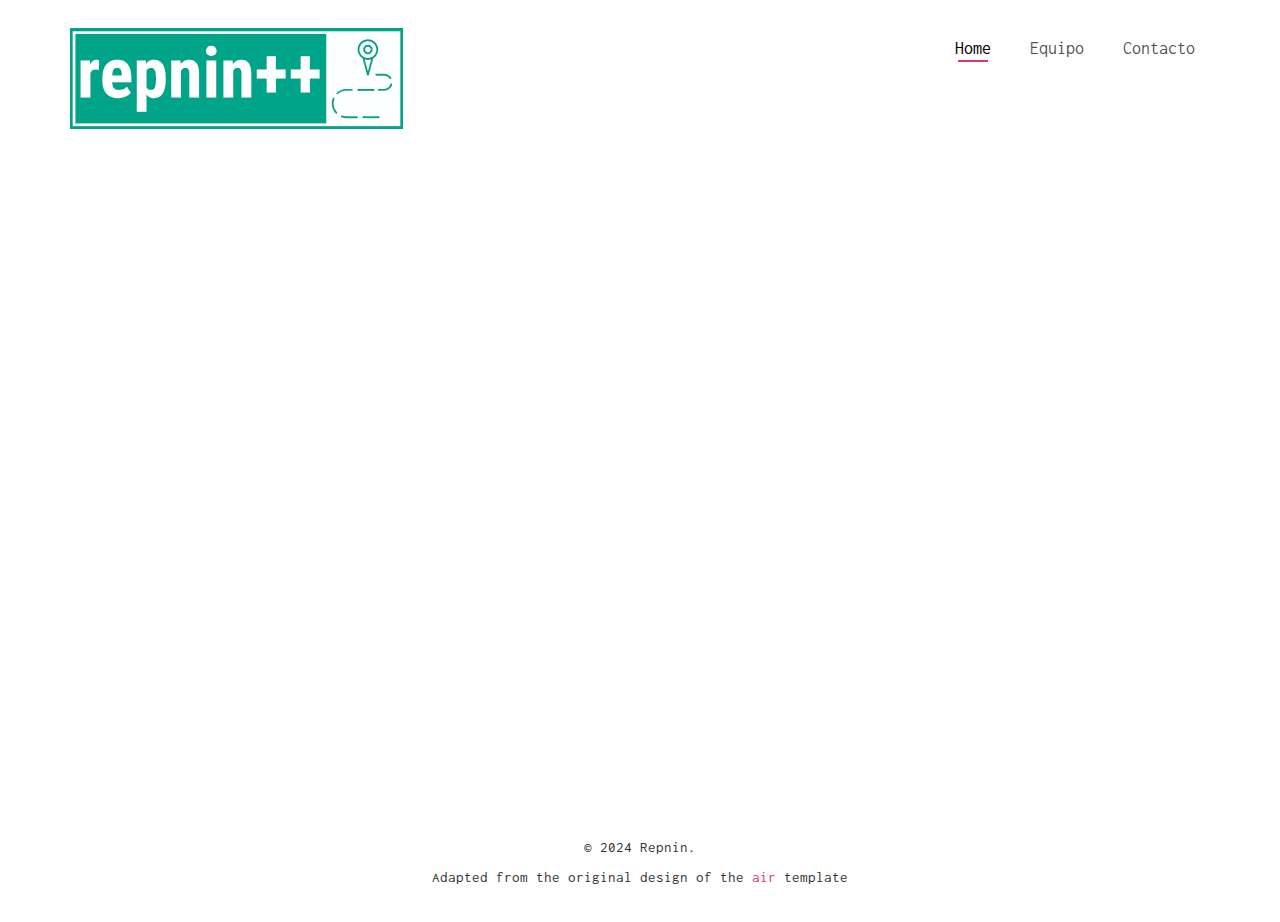
==== index.html @ 496a0eab "page" ====
<!DOCTYPE HTML>
<html>
	<head>
	<meta charset="utf-8">
	<meta http-equiv="X-UA-Compatible" content="IE=edge">
	<title>REPNIN++ - Red de posicionamiento y navegación en interiores</title>
	<meta name="viewport" content="width=device-width, initial-scale=1">
	<meta name="description" content="IA3 research group" />
	<meta name="keywords" content="artificial intelligence, data analysis" />
	<meta name="author" content="freehtml5.co" />


  	<!-- Facebook and Twitter integration -->
	<meta property="og:title" content=""/>
	<meta property="og:image" content=""/>
	<meta property="og:url" content=""/>
	<meta property="og:site_name" content=""/>
	<meta property="og:description" content=""/>
	<meta name="twitter:title" content="" />
	<meta name="twitter:image" content="" />
	<meta name="twitter:url" content="" />
	<meta name="twitter:card" content="" />

	<!-- <link href="https://fonts.googleapis.com/css?family=Work+Sans:300,400,500,700,800" rel="stylesheet">	 -->
	<link href="https://fonts.googleapis.com/css?family=Inconsolata:400,700" rel="stylesheet">
	
	<!-- Animate.css -->
	<link rel="stylesheet" href="css/animate.css">
	<!-- Icomoon Icon Fonts-->
	<link rel="stylesheet" href="css/icomoon.css">
	<!-- Bootstrap  -->
	<link rel="stylesheet" href="css/bootstrap.css">
	<!-- Flexslider  -->
	<link rel="stylesheet" href="css/flexslider.css">

	<!-- Theme style  -->
	<link rel="stylesheet" href="css/style.css">

	<!-- Modernizr JS -->
	<script src="js/modernizr-2.6.2.min.js"></script>
	<!-- FOR IE9 below -->
	<!--[if lt IE 9]>
	<script src="js/respond.min.js"></script>
	<![endif]-->

	</head>
	<body>
		
	<div class="fh5co-loader"></div>
	
	<div id="page">
	<nav class="fh5co-nav" role="navigation">
		<div class="top-menu">
			<div class="container">
				<div class="row">
					<div class="col-xs-2">
						<div id="fh5co-logo"><img src="./images/logo.png"></div>
					</div>
					<div class="col-xs-10 text-right menu-1">
						<ul>
							<li class="active"><a href="index.html">Home</a></li>
							<li><a href="team.html">Equipo</a></li>
							<li><a href="contact.html">Contacto</a></li>
						</ul>
					</div>
				</div>
				
			</div>
		</div>
	</nav>

	<div class="home-center">
	<header id="fh5co-header" class="fh5co-cover" role="banner">
		<div class="overlay"></div>
		<div class="container"  style="height: 60vh;">
			<div class="row"  style="height: 60vh;">
				<div class="col-md-8 col-md-offset-2 text-center"  style="height: 60vh;">
					<div class="display-t"  style="height: 60vh;">
						<div class="display-tc animate-box title-center" data-animate-effect="fadeIn">
							<h1>REPNIN++ - Red de posicionamiento y navegación en interiores</h1>
							<h2>RED2022-134355-T</h2>
							<h1><img src="./images/ministerio.jpg" width="50%"></h1>
						</div>
					</div>
				</div>
			</div>
		</div>
	</header>

	<div class="row copyright">
				<div class="col-md-12 text-center">
					<p>
						<small class="block">&copy; 2024 Repnin.</small> 
						<br>
						<small class="block">Adapted from the original design of the <a href="https://freehtml5.co/air-free-html5-bootstrap-template-for-portfolio-and-landing-pages/" target="_blank">air</a> template</small>
					</p>
					
				</div>
			</div>

	</div>
	<div class="gototop js-top">
		<a href="#" class="js-gotop"><i class="icon-arrow-up22"></i></a>
	</div>
	
	<!-- jQuery -->
	<script src="js/jquery.min.js"></script>
	<!-- jQuery Easing -->
	<script src="js/jquery.easing.1.3.js"></script>
	<!-- Bootstrap -->
	<script src="js/bootstrap.min.js"></script>
	<!-- Waypoints -->
	<script src="js/jquery.waypoints.min.js"></script>
	<!-- Flexslider -->
	<script src="js/jquery.flexslider-min.js"></script>
	<!-- Main -->
	<script src="js/main.js"></script>

	</body>
</html>
---- css/icomoon.css ----
@font-face {
    font-family: 'icomoon';
    src:    url('fonts/icomoon.eot?1oniuf');
    src:    url('fonts/icomoon.eot?1oniuf#iefix') format('embedded-opentype'),
        url('fonts/icomoon.ttf?1oniuf') format('truetype'),
        url('fonts/icomoon.woff?1oniuf') format('woff'),
        url('fonts/icomoon.svg?1oniuf#icomoon') format('svg');
    font-weight: normal;
    font-style: normal;
}

[class^="icon-"], [class*=" icon-"] {
    /* use !important to prevent issues with browser extensions that change fonts */
    font-family: 'icomoon' !important;
    speak: none;
    font-style: normal;
    font-weight: normal;
    font-variant: normal;
    text-transform: none;
    line-height: 1;

    /* Better Font Rendering =========== */
    -webkit-font-smoothing: antialiased;
    -moz-osx-font-smoothing: grayscale;
}

.icon-mobile:before {
    content: "\e000";
}
.icon-laptop:before {
    content: "\e001";
}
.icon-desktop:before {
    content: "\e002";
}
.icon-tablet:before {
    content: "\e003";
}
.icon-phone:before {
    content: "\e004";
}
.icon-document:before {
    content: "\e005";
}
.icon-documents:before {
    content: "\e006";
}
.icon-search:before {
    content: "\e007";
}
.icon-clipboard:before {
    content: "\e008";
}
.icon-newspaper:before {
    content: "\e009";
}
.icon-notebook:before {
    content: "\e00a";
}
.icon-book-open:before {
    content: "\e00b";
}
.icon-browser:before {
    content: "\e00c";
}
.icon-calendar:before {
    content: "\e00d";
}
.icon-presentation:before {
    content: "\e00e";
}
.icon-picture:before {
    content: "\e00f";
}
.icon-pictures:before {
    content: "\e010";
}
.icon-video:before {
    content: "\e011";
}
.icon-camera:before {
    content: "\e012";
}
.icon-printer:before {
    content: "\e013";
}
.icon-toolbox:before {
    content: "\e014";
}
.icon-briefcase:before {
    content: "\e015";
}
.icon-wallet:before {
    content: "\e016";
}
.icon-gift:before {
    content: "\e017";
}
.icon-bargraph:before {
    content: "\e018";
}
.icon-grid:before {
    content: "\e019";
}
.icon-expand:before {
    content: "\e01a";
}
.icon-focus:before {
    content: "\e01b";
}
.icon-edit:before {
    content: "\e01c";
}
.icon-adjustments:before {
    content: "\e01d";
}
.icon-ribbon:before {
    content: "\e01e";
}
.icon-hourglass:before {
    content: "\e01f";
}
.icon-lock:before {
    content: "\e020";
}
.icon-megaphone:before {
    content: "\e021";
}
.icon-shield:before {
    content: "\e022";
}
.icon-trophy:before {
    content: "\e023";
}
.icon-flag:before {
    content: "\e024";
}
.icon-map:before {
    content: "\e025";
}
.icon-puzzle:before {
    content: "\e026";
}
.icon-basket:before {
    content: "\e027";
}
.icon-envelope:before {
    content: "\e028";
}
.icon-streetsign:before {
    content: "\e029";
}
.icon-telescope:before {
    content: "\e02a";
}
.icon-gears:before {
    content: "\e02b";
}
.icon-key:before {
    content: "\e02c";
}
.icon-paperclip:before {
    content: "\e02d";
}
.icon-attachment:before {
    content: "\e02e";
}
.icon-pricetags:before {
    content: "\e02f";
}
.icon-lightbulb:before {
    content: "\e030";
}
.icon-layers:before {
    content: "\e031";
}
.icon-pencil:before {
    content: "\e032";
}
.icon-tools:before {
    content: "\e033";
}
.icon-tools-2:before {
    content: "\e034";
}
.icon-scissors:before {
    content: "\e035";
}
.icon-paintbrush:before {
    content: "\e036";
}
.icon-magnifying-glass:before {
    content: "\e037";
}
.icon-circle-compass:before {
    content: "\e038";
}
.icon-linegraph:before {
    content: "\e039";
}
.icon-mic:before {
    content: "\e03a";
}
.icon-strategy:before {
    content: "\e03b";
}
.icon-beaker:before {
    content: "\e03c";
}
.icon-caution:before {
    content: "\e03d";
}
.icon-recycle:before {
    content: "\e03e";
}
.icon-anchor:before {
    content: "\e03f";
}
.icon-profile-male:before {
    content: "\e040";
}
.icon-profile-female:before {
    content: "\e041";
}
.icon-bike:before {
    content: "\e042";
}
.icon-wine:before {
    content: "\e043";
}
.icon-hotairballoon:before {
    content: "\e044";
}
.icon-globe:before {
    content: "\e045";
}
.icon-genius:before {
    content: "\e046";
}
.icon-map-pin:before {
    content: "\e047";
}
.icon-dial:before {
    content: "\e048";
}
.icon-chat:before {
    content: "\e049";
}
.icon-heart:before {
    content: "\e04a";
}
.icon-cloud:before {
    content: "\e04b";
}
.icon-upload:before {
    content: "\e04c";
}
.icon-download:before {
    content: "\e04d";
}
.icon-target:before {
    content: "\e04e";
}
.icon-hazardous:before {
    content: "\e04f";
}
.icon-piechart:before {
    content: "\e050";
}
.icon-speedometer:before {
    content: "\e051";
}
.icon-global:before {
    content: "\e052";
}
.icon-compass:before {
    content: "\e053";
}
.icon-lifesaver:before {
    content: "\e054";
}
.icon-clock:before {
    content: "\e055";
}
.icon-aperture:before {
    content: "\e056";
}
.icon-quote:before {
    content: "\e057";
}
.icon-scope:before {
    content: "\e058";
}
.icon-alarmclock:before {
    content: "\e059";
}
.icon-refresh:before {
    content: "\e05a";
}
.icon-happy:before {
    content: "\e05b";
}
.icon-sad:before {
    content: "\e05c";
}
.icon-facebook:before {
    content: "\e05d";
}
.icon-twitter:before {
    content: "\e05e";
}
.icon-googleplus:before {
    content: "\e05f";
}
.icon-rss:before {
    content: "\e060";
}
.icon-tumblr:before {
    content: "\e061";
}
.icon-linkedin:before {
    content: "\e062";
}
.icon-dribbble:before {
    content: "\e063";
}
.icon-box2:before {
    content: "\ea82";
}
.icon-write:before {
    content: "\ea83";
}
.icon-clock2:before {
    content: "\ea84";
}
.icon-reply2:before {
    content: "\ea85";
}
.icon-reply-all2:before {
    content: "\ea86";
}
.icon-forward2:before {
    content: "\ea87";
}
.icon-flag2:before {
    content: "\ea88";
}
.icon-search2:before {
    content: "\ea89";
}
.icon-trash2:before {
    content: "\ea8a";
}
.icon-envelope2:before {
    content: "\ea8b";
}
.icon-bubble:before {
    content: "\ea8c";
}
.icon-bubbles:before {
    content: "\ea8d";
}
.icon-user2:before {
    content: "\ea8e";
}
.icon-users2:before {
    content: "\ea8f";
}
.icon-cloud2:before {
    content: "\ea90";
}
.icon-download2:before {
    content: "\ea91";
}
.icon-upload2:before {
    content: "\ea92";
}
.icon-rain:before {
    content: "\ea93";
}
.icon-sun:before {
    content: "\ea94";
}
.icon-moon2:before {
    content: "\ea95";
}
.icon-bell2:before {
    content: "\ea96";
}
.icon-folder2:before {
    content: "\ea97";
}
.icon-pin2:before {
    content: "\ea98";
}
.icon-sound2:before {
    content: "\ea99";
}
.icon-microphone:before {
    content: "\ea9a";
}
.icon-camera2:before {
    content: "\ea9b";
}
.icon-image2:before {
    content: "\ea9c";
}
.icon-cog2:before {
    content: "\ea9d";
}
.icon-calendar2:before {
    content: "\ea9e";
}
.icon-book2:before {
    content: "\ea9f";
}
.icon-map-marker:before {
    content: "\eaa0";
}
.icon-store:before {
    content: "\eaa1";
}
.icon-support:before {
    content: "\eaa2";
}
.icon-tag2:before {
    content: "\eaa3";
}
.icon-heart2:before {
    content: "\eaa4";
}
.icon-video-camera:before {
    content: "\eaa5";
}
.icon-trophy2:before {
    content: "\eaa6";
}
.icon-cart:before {
    content: "\eaa7";
}
.icon-eye2:before {
    content: "\eaa8";
}
.icon-cancel:before {
    content: "\eaa9";
}
.icon-chart:before {
    content: "\eaaa";
}
.icon-target2:before {
    content: "\eaab";
}
.icon-printer2:before {
    content: "\eaac";
}
.icon-location2:before {
    content: "\eaad";
}
.icon-bookmark2:before {
    content: "\eaae";
}
.icon-monitor:before {
    content: "\eaaf";
}
.icon-cross2:before {
    content: "\eab0";
}
.icon-plus2:before {
    content: "\eab1";
}
.icon-left:before {
    content: "\eab2";
}
.icon-up:before {
    content: "\eab3";
}
.icon-browser2:before {
    content: "\eab4";
}
.icon-windows:before {
    content: "\eab5";
}
.icon-switch2:before {
    content: "\eab6";
}
.icon-dashboard:before {
    content: "\eab7";
}
.icon-play:before {
    content: "\eab8";
}
.icon-fast-forward:before {
    content: "\eab9";
}
.icon-next:before {
    content: "\eaba";
}
.icon-refresh2:before {
    content: "\eabb";
}
.icon-film:before {
    content: "\eabc";
}
.icon-home2:before {
    content: "\eabd";
}
.icon-add-to-list:before {
    content: "\e901";
}
.icon-classic-computer:before {
    content: "\e902";
}
.icon-controller-fast-backward:before {
    content: "\e903";
}
.icon-creative-commons-attribution:before {
    content: "\e904";
}
.icon-creative-commons-noderivs:before {
    content: "\e905";
}
.icon-creative-commons-noncommercial-eu:before {
    content: "\e906";
}
.icon-creative-commons-noncommercial-us:before {
    content: "\e907";
}
.icon-creative-commons-public-domain:before {
    content: "\e908";
}
.icon-creative-commons-remix:before {
    content: "\e909";
}
.icon-creative-commons-share:before {
    content: "\e90a";
}
.icon-creative-commons-sharealike:before {
    content: "\e90b";
}
.icon-creative-commons:before {
    content: "\e90c";
}
.icon-document-landscape:before {
    content: "\e90d";
}
.icon-remove-user:before {
    content: "\e90e";
}
.icon-warning:before {
    content: "\e90f";
}
.icon-arrow-bold-down:before {
    content: "\e910";
}
.icon-arrow-bold-left:before {
    content: "\e911";
}
.icon-arrow-bold-right:before {
    content: "\e912";
}
.icon-arrow-bold-up:before {
    content: "\e913";
}
.icon-arrow-down:before {
    content: "\e914";
}
.icon-arrow-left:before {
    content: "\e915";
}
.icon-arrow-long-down:before {
    content: "\e916";
}
.icon-arrow-long-left:before {
    content: "\e917";
}
.icon-arrow-long-right:before {
    content: "\e918";
}
.icon-arrow-long-up:before {
    content: "\e919";
}
.icon-arrow-right:before {
    content: "\e91a";
}
.icon-arrow-up:before {
    content: "\e91b";
}
.icon-arrow-with-circle-down:before {
    content: "\e91c";
}
.icon-arrow-with-circle-left:before {
    content: "\e91d";
}
.icon-arrow-with-circle-right:before {
    content: "\e91e";
}
.icon-arrow-with-circle-up:before {
    content: "\e91f";
}
.icon-bookmark:before {
    content: "\e920";
}
.icon-bookmarks:before {
    content: "\e921";
}
.icon-chevron-down:before {
    content: "\e922";
}
.icon-chevron-left:before {
    content: "\e923";
}
.icon-chevron-right:before {
    content: "\e924";
}
.icon-chevron-small-down:before {
    content: "\e925";
}
.icon-chevron-small-left:before {
    content: "\e926";
}
.icon-chevron-small-right:before {
    content: "\e927";
}
.icon-chevron-small-up:before {
    content: "\e928";
}
.icon-chevron-thin-down:before {
    content: "\e929";
}
.icon-chevron-thin-left:before {
    content: "\e92a";
}
.icon-chevron-thin-right:before {
    content: "\e92b";
}
.icon-chevron-thin-up:before {
    content: "\e92c";
}
.icon-chevron-up:before {
    content: "\e92d";
}
.icon-chevron-with-circle-down:before {
    content: "\e92e";
}
.icon-chevron-with-circle-left:before {
    content: "\e92f";
}
.icon-chevron-with-circle-right:before {
    content: "\e930";
}
.icon-chevron-with-circle-up:before {
    content: "\e931";
}
.icon-cloud3:before {
    content: "\e932";
}
.icon-controller-fast-forward:before {
    content: "\e933";
}
.icon-controller-jump-to-start:before {
    content: "\e934";
}
.icon-controller-next:before {
    content: "\e935";
}
.icon-controller-paus:before {
    content: "\e936";
}
.icon-controller-play:before {
    content: "\e937";
}
.icon-controller-record:before {
    content: "\e938";
}
.icon-controller-stop:before {
    content: "\e939";
}
.icon-controller-volume:before {
    content: "\e93a";
}
.icon-dot-single:before {
    content: "\e93b";
}
.icon-dots-three-horizontal:before {
    content: "\e93c";
}
.icon-dots-three-vertical:before {
    content: "\e93d";
}
.icon-dots-two-horizontal:before {
    content: "\e93e";
}
.icon-dots-two-vertical:before {
    content: "\e93f";
}
.icon-download3:before {
    content: "\e940";
}
.icon-emoji-flirt:before {
    content: "\e941";
}
.icon-flow-branch:before {
    content: "\e942";
}
.icon-flow-cascade:before {
    content: "\e943";
}
.icon-flow-line:before {
    content: "\e944";
}
.icon-flow-parallel:before {
    content: "\e945";
}
.icon-flow-tree:before {
    content: "\e946";
}
.icon-install:before {
    content: "\e947";
}
.icon-layers2:before {
    content: "\e948";
}
.icon-open-book:before {
    content: "\e949";
}
.icon-resize-100:before {
    content: "\e94a";
}
.icon-resize-full-screen:before {
    content: "\e94b";
}
.icon-save:before {
    content: "\e94c";
}
.icon-select-arrows:before {
    content: "\e94d";
}
.icon-sound-mute:before {
    content: "\e94e";
}
.icon-sound:before {
    content: "\e94f";
}
.icon-trash:before {
    content: "\e950";
}
.icon-triangle-down:before {
    content: "\e951";
}
.icon-triangle-left:before {
    content: "\e952";
}
.icon-triangle-right:before {
    content: "\e953";
}
.icon-triangle-up:before {
    content: "\e954";
}
.icon-uninstall:before {
    content: "\e955";
}
.icon-upload-to-cloud:before {
    content: "\e956";
}
.icon-upload3:before {
    content: "\e957";
}
.icon-add-user:before {
    content: "\e958";
}
.icon-address:before {
    content: "\e959";
}
.icon-adjust:before {
    content: "\e95a";
}
.icon-air:before {
    content: "\e95b";
}
.icon-aircraft-landing:before {
    content: "\e95c";
}
.icon-aircraft-take-off:before {
    content: "\e95d";
}
.icon-aircraft:before {
    content: "\e95e";
}
.icon-align-bottom:before {
    content: "\e95f";
}
.icon-align-horizontal-middle:before {
    content: "\e960";
}
.icon-align-left:before {
    content: "\e961";
}
.icon-align-right:before {
    content: "\e962";
}
.icon-align-top:before {
    content: "\e963";
}
.icon-align-vertical-middle:before {
    content: "\e964";
}
.icon-archive:before {
    content: "\e965";
}
.icon-area-graph:before {
    content: "\e966";
}
.icon-attachment2:before {
    content: "\e967";
}
.icon-awareness-ribbon:before {
    content: "\e968";
}
.icon-back-in-time:before {
    content: "\e969";
}
.icon-back:before {
    content: "\e96a";
}
.icon-bar-graph:before {
    content: "\e96b";
}
.icon-battery:before {
    content: "\e96c";
}
.icon-beamed-note:before {
    content: "\e96d";
}
.icon-bell:before {
    content: "\e96e";
}
.icon-blackboard:before {
    content: "\e96f";
}
.icon-block:before {
    content: "\e970";
}
.icon-book:before {
    content: "\e971";
}
.icon-bowl:before {
    content: "\e972";
}
.icon-box:before {
    content: "\e973";
}
.icon-briefcase2:before {
    content: "\e974";
}
.icon-browser3:before {
    content: "\e975";
}
.icon-brush:before {
    content: "\e976";
}
.icon-bucket:before {
    content: "\e977";
}
.icon-cake:before {
    content: "\e978";
}
.icon-calculator:before {
    content: "\e979";
}
.icon-calendar3:before {
    content: "\e97a";
}
.icon-camera3:before {
    content: "\e97b";
}
.icon-ccw:before {
    content: "\e97c";
}
.icon-chat2:before {
    content: "\e97d";
}
.icon-check:before {
    content: "\e97e";
}
.icon-circle-with-cross:before {
    content: "\e97f";
}
.icon-circle-with-minus:before {
    content: "\e980";
}
.icon-circle-with-plus:before {
    content: "\e981";
}
.icon-circle:before {
    content: "\e982";
}
.icon-circular-graph:before {
    content: "\e983";
}
.icon-clapperboard:before {
    content: "\e984";
}
.icon-clipboard2:before {
    content: "\e985";
}
.icon-clock3:before {
    content: "\e986";
}
.icon-code:before {
    content: "\e987";
}
.icon-cog:before {
    content: "\e988";
}
.icon-colours:before {
    content: "\e989";
}
.icon-compass2:before {
    content: "\e98a";
}
.icon-copy:before {
    content: "\e98b";
}
.icon-credit-card:before {
    content: "\e98c";
}
.icon-credit:before {
    content: "\e98d";
}
.icon-cross:before {
    content: "\e98e";
}
.icon-cup:before {
    content: "\e98f";
}
.icon-cw:before {
    content: "\e990";
}
.icon-cycle:before {
    content: "\e991";
}
.icon-database:before {
    content: "\e992";
}
.icon-dial-pad:before {
    content: "\e993";
}
.icon-direction:before {
    content: "\e994";
}
.icon-document2:before {
    content: "\e995";
}
.icon-documents2:before {
    content: "\e996";
}
.icon-drink:before {
    content: "\e997";
}
.icon-drive:before {
    content: "\e998";
}
.icon-drop:before {
    content: "\e999";
}
.icon-edit2:before {
    content: "\e99a";
}
.icon-email:before {
    content: "\e99b";
}
.icon-emoji-happy:before {
    content: "\e99c";
}
.icon-emoji-neutral:before {
    content: "\e99d";
}
.icon-emoji-sad:before {
    content: "\e99e";
}
.icon-erase:before {
    content: "\e99f";
}
.icon-eraser:before {
    content: "\e9a0";
}
.icon-export:before {
    content: "\e9a1";
}
.icon-eye:before {
    content: "\e9a2";
}
.icon-feather:before {
    content: "\e9a3";
}
.icon-flag3:before {
    content: "\e9a4";
}
.icon-flash:before {
    content: "\e9a5";
}
.icon-flashlight:before {
    content: "\e9a6";
}
.icon-flat-brush:before {
    content: "\e9a7";
}
.icon-folder-images:before {
    content: "\e9a8";
}
.icon-folder-music:before {
    content: "\e9a9";
}
.icon-folder-video:before {
    content: "\e9aa";
}
.icon-folder:before {
    content: "\e9ab";
}
.icon-forward:before {
    content: "\e9ac";
}
.icon-funnel:before {
    content: "\e9ad";
}
.icon-game-controller:before {
    content: "\e9ae";
}
.icon-gauge:before {
    content: "\e9af";
}
.icon-globe2:before {
    content: "\e9b0";
}
.icon-graduation-cap:before {
    content: "\e9b1";
}
.icon-grid2:before {
    content: "\e9b2";
}
.icon-hair-cross:before {
    content: "\e9b3";
}
.icon-hand:before {
    content: "\e9b4";
}
.icon-heart-outlined:before {
    content: "\e9b5";
}
.icon-heart3:before {
    content: "\e9b6";
}
.icon-help-with-circle:before {
    content: "\e9b7";
}
.icon-help:before {
    content: "\e9b8";
}
.icon-home:before {
    content: "\e9b9";
}
.icon-hour-glass:before {
    content: "\e9ba";
}
.icon-image-inverted:before {
    content: "\e9bb";
}
.icon-image:before {
    content: "\e9bc";
}
.icon-images:before {
    content: "\e9bd";
}
.icon-inbox:before {
    content: "\e9be";
}
.icon-infinity:before {
    content: "\e9bf";
}
.icon-info-with-circle:before {
    content: "\e9c0";
}
.icon-info:before {
    content: "\e9c1";
}
.icon-key2:before {
    content: "\e9c2";
}
.icon-keyboard:before {
    content: "\e9c3";
}
.icon-lab-flask:before {
    content: "\e9c4";
}
.icon-landline:before {
    content: "\e9c5";
}
.icon-language:before {
    content: "\e9c6";
}
.icon-laptop2:before {
    content: "\e9c7";
}
.icon-leaf:before {
    content: "\e9c8";
}
.icon-level-down:before {
    content: "\e9c9";
}
.icon-level-up:before {
    content: "\e9ca";
}
.icon-lifebuoy:before {
    content: "\e9cb";
}
.icon-light-bulb:before {
    content: "\e9cc";
}
.icon-light-down:before {
    content: "\e9cd";
}
.icon-light-up:before {
    content: "\e9ce";
}
.icon-line-graph:before {
    content: "\e9cf";
}
.icon-link:before {
    content: "\e9d0";
}
.icon-list:before {
    content: "\e9d1";
}
.icon-location-pin:before {
    content: "\e9d2";
}
.icon-location:before {
    content: "\e9d3";
}
.icon-lock-open:before {
    content: "\e9d4";
}
.icon-lock2:before {
    content: "\e9d5";
}
.icon-log-out:before {
    content: "\e9d6";
}
.icon-login:before {
    content: "\e9d7";
}
.icon-loop:before {
    content: "\e9d8";
}
.icon-magnet:before {
    content: "\e9d9";
}
.icon-magnifying-glass2:before {
    content: "\e9da";
}
.icon-mail:before {
    content: "\e9db";
}
.icon-man:before {
    content: "\e9dc";
}
.icon-map2:before {
    content: "\e9dd";
}
.icon-mask:before {
    content: "\e9de";
}
.icon-medal:before {
    content: "\e9df";
}
.icon-megaphone2:before {
    content: "\e9e0";
}
.icon-menu:before {
    content: "\e9e1";
}
.icon-message:before {
    content: "\e9e2";
}
.icon-mic2:before {
    content: "\e9e3";
}
.icon-minus:before {
    content: "\e9e4";
}
.icon-mobile2:before {
    content: "\e9e5";
}
.icon-modern-mic:before {
    content: "\e9e6";
}
.icon-moon:before {
    content: "\e9e7";
}
.icon-mouse:before {
    content: "\e9e8";
}
.icon-music:before {
    content: "\e9e9";
}
.icon-network:before {
    content: "\e9ea";
}
.icon-new-message:before {
    content: "\e9eb";
}
.icon-new:before {
    content: "\e9ec";
}
.icon-news:before {
    content: "\e9ed";
}
.icon-note:before {
    content: "\e9ee";
}
.icon-notification:before {
    content: "\e9ef";
}
.icon-old-mobile:before {
    content: "\e9f0";
}
.icon-old-phone:before {
    content: "\e9f1";
}
.icon-palette:before {
    content: "\e9f2";
}
.icon-paper-plane:before {
    content: "\e9f3";
}
.icon-pencil2:before {
    content: "\e9f4";
}
.icon-phone2:before {
    content: "\e9f5";
}
.icon-pie-chart:before {
    content: "\e9f6";
}
.icon-pin:before {
    content: "\e9f7";
}
.icon-plus:before {
    content: "\e9f8";
}
.icon-popup:before {
    content: "\e9f9";
}
.icon-power-plug:before {
    content: "\e9fa";
}
.icon-price-ribbon:before {
    content: "\e9fb";
}
.icon-price-tag:before {
    content: "\e9fc";
}
.icon-print:before {
    content: "\e9fd";
}
.icon-progress-empty:before {
    content: "\e9fe";
}
.icon-progress-full:before {
    content: "\e9ff";
}
.icon-progress-one:before {
    content: "\ea00";
}
.icon-progress-two:before {
    content: "\ea01";
}
.icon-publish:before {
    content: "\ea02";
}
.icon-quote2:before {
    content: "\ea03";
}
.icon-radio:before {
    content: "\ea04";
}
.icon-reply-all:before {
    content: "\ea05";
}
.icon-reply:before {
    content: "\ea06";
}
.icon-retweet:before {
    content: "\ea07";
}
.icon-rocket:before {
    content: "\ea08";
}
.icon-round-brush:before {
    content: "\ea09";
}
.icon-rss2:before {
    content: "\ea0a";
}
.icon-ruler:before {
    content: "\ea0b";
}
.icon-scissors2:before {
    content: "\ea0c";
}
.icon-share-alternitive:before {
    content: "\ea0d";
}
.icon-share:before {
    content: "\ea0e";
}
.icon-shareable:before {
    content: "\ea0f";
}
.icon-shield2:before {
    content: "\ea10";
}
.icon-shop:before {
    content: "\ea11";
}
.icon-shopping-bag:before {
    content: "\ea12";
}
.icon-shopping-basket:before {
    content: "\ea13";
}
.icon-shopping-cart:before {
    content: "\ea14";
}
.icon-shuffle:before {
    content: "\ea15";
}
.icon-signal:before {
    content: "\ea16";
}
.icon-sound-mix:before {
    content: "\ea17";
}
.icon-sports-club:before {
    content: "\ea18";
}
.icon-spreadsheet:before {
    content: "\ea19";
}
.icon-squared-cross:before {
    content: "\ea1a";
}
.icon-squared-minus:before {
    content: "\ea1b";
}
.icon-squared-plus:before {
    content: "\ea1c";
}
.icon-star-outlined:before {
    content: "\ea1d";
}
.icon-star:before {
    content: "\ea1e";
}
.icon-stopwatch:before {
    content: "\ea1f";
}
.icon-suitcase:before {
    content: "\ea20";
}
.icon-swap:before {
    content: "\ea21";
}
.icon-sweden:before {
    content: "\ea22";
}
.icon-switch:before {
    content: "\ea23";
}
.icon-tablet2:before {
    content: "\ea24";
}
.icon-tag:before {
    content: "\ea25";
}
.icon-text-document-inverted:before {
    content: "\ea26";
}
.icon-text-document:before {
    content: "\ea27";
}
.icon-text:before {
    content: "\ea28";
}
.icon-thermometer:before {
    content: "\ea29";
}
.icon-thumbs-down:before {
    content: "\ea2a";
}
.icon-thumbs-up:before {
    content: "\ea2b";
}
.icon-thunder-cloud:before {
    content: "\ea2c";
}
.icon-ticket:before {
    content: "\ea2d";
}
.icon-time-slot:before {
    content: "\ea2e";
}
.icon-tools2:before {
    content: "\ea2f";
}
.icon-traffic-cone:before {
    content: "\ea30";
}
.icon-tree:before {
    content: "\ea31";
}
.icon-trophy3:before {
    content: "\ea32";
}
.icon-tv:before {
    content: "\ea33";
}
.icon-typing:before {
    content: "\ea34";
}
.icon-unread:before {
    content: "\ea35";
}
.icon-untag:before {
    content: "\ea36";
}
.icon-user:before {
    content: "\ea37";
}
.icon-users:before {
    content: "\ea38";
}
.icon-v-card:before {
    content: "\ea39";
}
.icon-video2:before {
    content: "\ea3a";
}
.icon-vinyl:before {
    content: "\ea3b";
}
.icon-voicemail:before {
    content: "\ea3c";
}
.icon-wallet2:before {
    content: "\ea3d";
}
.icon-water:before {
    content: "\ea3e";
}
.icon-500px-with-circle:before {
    content: "\ea3f";
}
.icon-500px:before {
    content: "\ea40";
}
.icon-basecamp:before {
    content: "\ea41";
}
.icon-behance:before {
    content: "\ea42";
}
.icon-creative-cloud:before {
    content: "\ea43";
}
.icon-dropbox:before {
    content: "\ea44";
}
.icon-evernote:before {
    content: "\ea45";
}
.icon-flattr:before {
    content: "\ea46";
}
.icon-foursquare:before {
    content: "\ea47";
}
.icon-google-drive:before {
    content: "\ea48";
}
.icon-google-hangouts:before {
    content: "\ea49";
}
.icon-grooveshark:before {
    content: "\ea4a";
}
.icon-icloud:before {
    content: "\ea4b";
}
.icon-mixi:before {
    content: "\ea4c";
}
.icon-onedrive:before {
    content: "\ea4d";
}
.icon-paypal:before {
    content: "\ea4e";
}
.icon-picasa:before {
    content: "\ea4f";
}
.icon-qq:before {
    content: "\ea50";
}
.icon-rdio-with-circle:before {
    content: "\ea51";
}
.icon-renren:before {
    content: "\ea52";
}
.icon-scribd:before {
    content: "\ea53";
}
.icon-sina-weibo:before {
    content: "\ea54";
}
.icon-skype-with-circle:before {
    content: "\ea55";
}
.icon-skype:before {
    content: "\ea56";
}
.icon-slideshare:before {
    content: "\ea57";
}
.icon-smashing:before {
    content: "\ea58";
}
.icon-soundcloud:before {
    content: "\ea59";
}
.icon-spotify-with-circle:before {
    content: "\ea5a";
}
.icon-spotify:before {
    content: "\ea5b";
}
.icon-swarm:before {
    content: "\ea5c";
}
.icon-vine-with-circle:before {
    content: "\ea5d";
}
.icon-vine:before {
    content: "\ea5e";
}
.icon-vk-alternitive:before {
    content: "\ea5f";
}
.icon-vk-with-circle:before {
    content: "\ea60";
}
.icon-vk:before {
    content: "\ea61";
}
.icon-xing-with-circle:before {
    content: "\ea62";
}
.icon-xing:before {
    content: "\ea63";
}
.icon-yelp:before {
    content: "\ea64";
}
.icon-dribbble-with-circle:before {
    content: "\ea65";
}
.icon-dribbble2:before {
    content: "\ea66";
}
.icon-facebook-with-circle:before {
    content: "\ea67";
}
.icon-facebook2:before {
    content: "\ea68";
}
.icon-flickr-with-circle:before {
    content: "\ea69";
}
.icon-flickr:before {
    content: "\ea6a";
}
.icon-github-with-circle:before {
    content: "\ea6b";
}
.icon-github:before {
    content: "\ea6c";
}
.icon-google-with-circle:before {
    content: "\ea6d";
}
.icon-google:before {
    content: "\ea6e";
}
.icon-instagram-with-circle:before {
    content: "\ea6f";
}
.icon-instagram:before {
    content: "\ea70";
}
.icon-lastfm-with-circle:before {
    content: "\ea71";
}
.icon-lastfm:before {
    content: "\ea72";
}
.icon-linkedin-with-circle:before {
    content: "\ea73";
}
.icon-linkedin2:before {
    content: "\ea74";
}
.icon-pinterest-with-circle:before {
    content: "\ea75";
}
.icon-pinterest:before {
    content: "\ea76";
}
.icon-rdio:before {
    content: "\ea77";
}
.icon-stumbleupon-with-circle:before {
    content: "\ea78";
}
.icon-stumbleupon:before {
    content: "\ea79";
}
.icon-tumblr-with-circle:before {
    content: "\ea7a";
}
.icon-tumblr2:before {
    content: "\ea7b";
}
.icon-twitter-with-circle:before {
    content: "\ea7c";
}
.icon-twitter2:before {
    content: "\ea7d";
}
.icon-vimeo-with-circle:before {
    content: "\ea7e";
}
.icon-vimeo:before {
    content: "\ea7f";
}
.icon-youtube-with-circle:before {
    content: "\ea80";
}
.icon-youtube:before {
    content: "\ea81";
}
.icon-home3:before {
    content: "\eabe";
}
.icon-home22:before {
    content: "\eabf";
}
.icon-home32:before {
    content: "\eac0";
}
.icon-office:before {
    content: "\eac1";
}
.icon-newspaper2:before {
    content: "\eac2";
}
.icon-pencil3:before {
    content: "\eac3";
}
.icon-pencil22:before {
    content: "\eac4";
}
.icon-quill:before {
    content: "\eac5";
}
.icon-pen:before {
    content: "\eac6";
}
.icon-blog:before {
    content: "\eac7";
}
.icon-eyedropper:before {
    content: "\eac8";
}
.icon-droplet:before {
    content: "\eac9";
}
.icon-paint-format:before {
    content: "\eaca";
}
.icon-image3:before {
    content: "\eacb";
}
.icon-images2:before {
    content: "\eacc";
}
.icon-camera4:before {
    content: "\eacd";
}
.icon-headphones:before {
    content: "\eace";
}
.icon-music2:before {
    content: "\eacf";
}
.icon-play2:before {
    content: "\ead0";
}
.icon-film2:before {
    content: "\ead1";
}
.icon-video-camera2:before {
    content: "\ead2";
}
.icon-dice:before {
    content: "\ead3";
}
.icon-pacman:before {
    content: "\ead4";
}
.icon-spades:before {
    content: "\ead5";
}
.icon-clubs:before {
    content: "\ead6";
}
.icon-diamonds:before {
    content: "\ead7";
}
.icon-bullhorn:before {
    content: "\ead8";
}
.icon-connection:before {
    content: "\ead9";
}
.icon-podcast:before {
    content: "\eada";
}
.icon-feed:before {
    content: "\eadb";
}
.icon-mic3:before {
    content: "\eadc";
}
.icon-book3:before {
    content: "\eadd";
}
.icon-books:before {
    content: "\eade";
}
.icon-library:before {
    content: "\eadf";
}
.icon-file-text:before {
    content: "\eae0";
}
.icon-profile:before {
    content: "\eae1";
}
.icon-file-empty:before {
    content: "\eae2";
}
.icon-files-empty:before {
    content: "\eae3";
}
.icon-file-text2:before {
    content: "\eae4";
}
.icon-file-picture:before {
    content: "\eae5";
}
.icon-file-music:before {
    content: "\eae6";
}
.icon-file-play:before {
    content: "\eae7";
}
.icon-file-video:before {
    content: "\eae8";
}
.icon-file-zip:before {
    content: "\eae9";
}
.icon-copy2:before {
    content: "\eaea";
}
.icon-paste:before {
    content: "\eaeb";
}
.icon-stack:before {
    content: "\eaec";
}
.icon-folder3:before {
    content: "\eaed";
}
.icon-folder-open:before {
    content: "\eaee";
}
.icon-folder-plus:before {
    content: "\eaef";
}
.icon-folder-minus:before {
    content: "\eaf0";
}
.icon-folder-download:before {
    content: "\eaf1";
}
.icon-folder-upload:before {
    content: "\eaf2";
}
.icon-price-tag2:before {
    content: "\eaf3";
}
.icon-price-tags:before {
    content: "\eaf4";
}
.icon-barcode:before {
    content: "\eaf5";
}
.icon-qrcode:before {
    content: "\eaf6";
}
.icon-ticket2:before {
    content: "\eaf7";
}
.icon-cart2:before {
    content: "\eaf8";
}
.icon-coin-dollar:before {
    content: "\eaf9";
}
.icon-coin-euro:before {
    content: "\eafa";
}
.icon-coin-pound:before {
    content: "\eafb";
}
.icon-coin-yen:before {
    content: "\eafc";
}
.icon-credit-card2:before {
    content: "\eafd";
}
.icon-calculator2:before {
    content: "\eafe";
}
.icon-lifebuoy2:before {
    content: "\eaff";
}
.icon-phone3:before {
    content: "\eb00";
}
.icon-phone-hang-up:before {
    content: "\eb01";
}
.icon-address-book:before {
    content: "\eb02";
}
.icon-envelop:before {
    content: "\eb03";
}
.icon-pushpin:before {
    content: "\eb04";
}
.icon-location3:before {
    content: "\eb05";
}
.icon-location22:before {
    content: "\eb06";
}
.icon-compass3:before {
    content: "\eb07";
}
.icon-compass22:before {
    content: "\eb08";
}
.icon-map3:before {
    content: "\eb09";
}
.icon-map22:before {
    content: "\eb0a";
}
.icon-history:before {
    content: "\eb0b";
}
.icon-clock4:before {
    content: "\eb0c";
}
.icon-clock22:before {
    content: "\eb0d";
}
.icon-alarm:before {
    content: "\eb0e";
}
.icon-bell3:before {
    content: "\eb0f";
}
.icon-stopwatch2:before {
    content: "\eb10";
}
.icon-calendar4:before {
    content: "\eb11";
}
.icon-printer3:before {
    content: "\eb12";
}
.icon-keyboard2:before {
    content: "\eb13";
}
.icon-display:before {
    content: "\eb14";
}
.icon-laptop3:before {
    content: "\eb15";
}
.icon-mobile3:before {
    content: "\eb16";
}
.icon-mobile22:before {
    content: "\eb17";
}
.icon-tablet3:before {
    content: "\eb18";
}
.icon-tv2:before {
    content: "\eb19";
}
.icon-drawer:before {
    content: "\eb1a";
}
.icon-drawer2:before {
    content: "\eb1b";
}
.icon-box-add:before {
    content: "\eb1c";
}
.icon-box-remove:before {
    content: "\eb1d";
}
.icon-download4:before {
    content: "\eb1e";
}
.icon-upload4:before {
    content: "\eb1f";
}
.icon-floppy-disk:before {
    content: "\eb20";
}
.icon-drive2:before {
    content: "\eb21";
}
.icon-database2:before {
    content: "\eb22";
}
.icon-undo:before {
    content: "\eb23";
}
.icon-redo:before {
    content: "\eb24";
}
.icon-undo2:before {
    content: "\eb25";
}
.icon-redo2:before {
    content: "\eb26";
}
.icon-forward3:before {
    content: "\eb27";
}
.icon-reply3:before {
    content: "\eb28";
}
.icon-bubble2:before {
    content: "\eb29";
}
.icon-bubbles2:before {
    content: "\eb2a";
}
.icon-bubbles22:before {
    content: "\eb2b";
}
.icon-bubble22:before {
    content: "\eb2c";
}
.icon-bubbles3:before {
    content: "\eb2d";
}
.icon-bubbles4:before {
    content: "\eb2e";
}
.icon-user3:before {
    content: "\eb2f";
}
.icon-users3:before {
    content: "\eb30";
}
.icon-user-plus:before {
    content: "\eb31";
}
.icon-user-minus:before {
    content: "\eb32";
}
.icon-user-check:before {
    content: "\eb33";
}
.icon-user-tie:before {
    content: "\eb34";
}
.icon-quotes-left:before {
    content: "\eb35";
}
.icon-quotes-right:before {
    content: "\eb36";
}
.icon-hour-glass2:before {
    content: "\eb37";
}
.icon-spinner:before {
    content: "\eb38";
}
.icon-spinner2:before {
    content: "\eb39";
}
.icon-spinner3:before {
    content: "\eb3a";
}
.icon-spinner4:before {
    content: "\eb3b";
}
.icon-spinner5:before {
    content: "\eb3c";
}
.icon-spinner6:before {
    content: "\eb3d";
}
.icon-spinner7:before {
    content: "\eb3e";
}
.icon-spinner8:before {
    content: "\eb3f";
}
.icon-spinner9:before {
    content: "\eb40";
}
.icon-spinner10:before {
    content: "\eb41";
}
.icon-spinner11:before {
    content: "\eb42";
}
.icon-binoculars:before {
    content: "\eb43";
}
.icon-search3:before {
    content: "\eb44";
}
.icon-zoom-in:before {
    content: "\eb45";
}
.icon-zoom-out:before {
    content: "\eb46";
}
.icon-enlarge:before {
    content: "\eb47";
}
.icon-shrink:before {
    content: "\eb48";
}
.icon-enlarge2:before {
    content: "\eb49";
}
.icon-shrink2:before {
    content: "\eb4a";
}
.icon-key3:before {
    content: "\eb4b";
}
.icon-key22:before {
    content: "\eb4c";
}
.icon-lock3:before {
    content: "\eb4d";
}
.icon-unlocked:before {
    content: "\eb4e";
}
.icon-wrench:before {
    content: "\eb4f";
}
.icon-equalizer:before {
    content: "\eb50";
}
.icon-equalizer2:before {
    content: "\eb51";
}
.icon-cog3:before {
    content: "\eb52";
}
.icon-cogs:before {
    content: "\eb53";
}
.icon-hammer:before {
    content: "\eb54";
}
.icon-magic-wand:before {
    content: "\eb55";
}
.icon-aid-kit:before {
    content: "\eb56";
}
.icon-bug:before {
    content: "\eb57";
}
.icon-pie-chart2:before {
    content: "\eb58";
}
.icon-stats-dots:before {
    content: "\eb59";
}
.icon-stats-bars:before {
    content: "\eb5a";
}
.icon-stats-bars2:before {
    content: "\eb5b";
}
.icon-trophy4:before {
    content: "\eb5c";
}
.icon-gift2:before {
    content: "\eb5d";
}
.icon-glass:before {
    content: "\eb5e";
}
.icon-glass2:before {
    content: "\eb5f";
}
.icon-mug:before {
    content: "\eb60";
}
.icon-spoon-knife:before {
    content: "\eb61";
}
.icon-leaf2:before {
    content: "\eb62";
}
.icon-rocket2:before {
    content: "\eb63";
}
.icon-meter:before {
    content: "\eb64";
}
.icon-meter2:before {
    content: "\eb65";
}
.icon-hammer2:before {
    content: "\eb66";
}
.icon-fire:before {
    content: "\eb67";
}
.icon-lab:before {
    content: "\eb68";
}
.icon-magnet2:before {
    content: "\eb69";
}
.icon-bin:before {
    content: "\eb6a";
}
.icon-bin2:before {
    content: "\eb6b";
}
.icon-briefcase3:before {
    content: "\eb6c";
}
.icon-airplane:before {
    content: "\eb6d";
}
.icon-truck:before {
    content: "\eb6e";
}
.icon-road:before {
    content: "\eb6f";
}
.icon-accessibility:before {
    content: "\eb70";
}
.icon-target3:before {
    content: "\eb71";
}
.icon-shield3:before {
    content: "\eb72";
}
.icon-power:before {
    content: "\eb73";
}
.icon-switch3:before {
    content: "\eb74";
}
.icon-power-cord:before {
    content: "\eb75";
}
.icon-clipboard3:before {
    content: "\eb76";
}
.icon-list-numbered:before {
    content: "\eb77";
}
.icon-list2:before {
    content: "\eb78";
}
.icon-list22:before {
    content: "\eb79";
}
.icon-tree2:before {
    content: "\eb7a";
}
.icon-menu2:before {
    content: "\eb7b";
}
.icon-menu22:before {
    content: "\eb7c";
}
.icon-menu3:before {
    content: "\eb7d";
}
.icon-menu4:before {
    content: "\eb7e";
}
.icon-cloud4:before {
    content: "\eb7f";
}
.icon-cloud-download:before {
    content: "\eb80";
}
.icon-cloud-upload:before {
    content: "\eb81";
}
.icon-cloud-check:before {
    content: "\eb82";
}
.icon-download22:before {
    content: "\eb83";
}
.icon-upload22:before {
    content: "\eb84";
}
.icon-download32:before {
    content: "\eb85";
}
.icon-upload32:before {
    content: "\eb86";
}
.icon-sphere:before {
    content: "\eb87";
}
.icon-earth:before {
    content: "\eb88";
}
.icon-link2:before {
    content: "\eb89";
}
.icon-flag4:before {
    content: "\eb8a";
}
.icon-attachment3:before {
    content: "\eb8b";
}
.icon-eye3:before {
    content: "\eb8c";
}
.icon-eye-plus:before {
    content: "\eb8d";
}
.icon-eye-minus:before {
    content: "\eb8e";
}
.icon-eye-blocked:before {
    content: "\eb8f";
}
.icon-bookmark3:before {
    content: "\eb90";
}
.icon-bookmarks2:before {
    content: "\eb91";
}
.icon-sun2:before {
    content: "\eb92";
}
.icon-contrast:before {
    content: "\eb93";
}
.icon-brightness-contrast:before {
    content: "\eb94";
}
.icon-star-empty:before {
    content: "\eb95";
}
.icon-star-half:before {
    content: "\eb96";
}
.icon-star-full:before {
    content: "\eb97";
}
.icon-heart4:before {
    content: "\eb98";
}
.icon-heart-broken:before {
    content: "\eb99";
}
.icon-man2:before {
    content: "\eb9a";
}
.icon-woman:before {
    content: "\eb9b";
}
.icon-man-woman:before {
    content: "\eb9c";
}
.icon-happy2:before {
    content: "\eb9d";
}
.icon-happy22:before {
    content: "\eb9e";
}
.icon-smile:before {
    content: "\eb9f";
}
.icon-smile2:before {
    content: "\eba0";
}
.icon-tongue:before {
    content: "\eba1";
}
.icon-tongue2:before {
    content: "\eba2";
}
.icon-sad2:before {
    content: "\eba3";
}
.icon-sad22:before {
    content: "\eba4";
}
.icon-wink:before {
    content: "\eba5";
}
.icon-wink2:before {
    content: "\eba6";
}
.icon-grin:before {
    content: "\eba7";
}
.icon-grin2:before {
    content: "\eba8";
}
.icon-cool:before {
    content: "\eba9";
}
.icon-cool2:before {
    content: "\ebaa";
}
.icon-angry:before {
    content: "\ebab";
}
.icon-angry2:before {
    content: "\ebac";
}
.icon-evil:before {
    content: "\ebad";
}
.icon-evil2:before {
    content: "\ebae";
}
.icon-shocked:before {
    content: "\ebaf";
}
.icon-shocked2:before {
    content: "\ebb0";
}
.icon-baffled:before {
    content: "\ebb1";
}
.icon-baffled2:before {
    content: "\ebb2";
}
.icon-confused:before {
    content: "\ebb3";
}
.icon-confused2:before {
    content: "\ebb4";
}
.icon-neutral:before {
    content: "\ebb5";
}
.icon-neutral2:before {
    content: "\ebb6";
}
.icon-hipster:before {
    content: "\ebb7";
}
.icon-hipster2:before {
    content: "\ebb8";
}
.icon-wondering:before {
    content: "\ebb9";
}
.icon-wondering2:before {
    content: "\ebba";
}
.icon-sleepy:before {
    content: "\ebbb";
}
.icon-sleepy2:before {
    content: "\ebbc";
}
.icon-frustrated:before {
    content: "\ebbd";
}
.icon-frustrated2:before {
    content: "\ebbe";
}
.icon-crying:before {
    content: "\ebbf";
}
.icon-crying2:before {
    content: "\ebc0";
}
.icon-point-up:before {
    content: "\ebc1";
}
.icon-point-right:before {
    content: "\ebc2";
}
.icon-point-down:before {
    content: "\ebc3";
}
.icon-point-left:before {
    content: "\ebc4";
}
.icon-warning2:before {
    content: "\ebc5";
}
.icon-notification2:before {
    content: "\ebc6";
}
.icon-question:before {
    content: "\ebc7";
}
.icon-plus3:before {
    content: "\ebc8";
}
.icon-minus2:before {
    content: "\ebc9";
}
.icon-info2:before {
    content: "\ebca";
}
.icon-cancel-circle:before {
    content: "\ebcb";
}
.icon-blocked:before {
    content: "\ebcc";
}
.icon-cross3:before {
    content: "\ebcd";
}
.icon-checkmark:before {
    content: "\ebce";
}
.icon-checkmark2:before {
    content: "\ebcf";
}
.icon-spell-check:before {
    content: "\ebd0";
}
.icon-enter:before {
    content: "\ebd1";
}
.icon-exit:before {
    content: "\ebd2";
}
.icon-play22:before {
    content: "\ebd3";
}
.icon-pause:before {
    content: "\ebd4";
}
.icon-stop:before {
    content: "\ebd5";
}
.icon-previous:before {
    content: "\ebd6";
}
.icon-next2:before {
    content: "\ebd7";
}
.icon-backward:before {
    content: "\ebd8";
}
.icon-forward22:before {
    content: "\ebd9";
}
.icon-play3:before {
    content: "\ebda";
}
.icon-pause2:before {
    content: "\ebdb";
}
.icon-stop2:before {
    content: "\ebdc";
}
.icon-backward2:before {
    content: "\ebdd";
}
.icon-forward32:before {
    content: "\ebde";
}
.icon-first:before {
    content: "\ebdf";
}
.icon-last:before {
    content: "\ebe0";
}
.icon-previous2:before {
    content: "\ebe1";
}
.icon-next22:before {
    content: "\ebe2";
}
.icon-eject:before {
    content: "\ebe3";
}
.icon-volume-high:before {
    content: "\ebe4";
}
.icon-volume-medium:before {
    content: "\ebe5";
}
.icon-volume-low:before {
    content: "\ebe6";
}
.icon-volume-mute:before {
    content: "\ebe7";
}
.icon-volume-mute2:before {
    content: "\ebe8";
}
.icon-volume-increase:before {
    content: "\ebe9";
}
.icon-volume-decrease:before {
    content: "\ebea";
}
.icon-loop2:before {
    content: "\ebeb";
}
.icon-loop22:before {
    content: "\ebec";
}
.icon-infinite:before {
    content: "\ebed";
}
.icon-shuffle2:before {
    content: "\ebee";
}
.icon-arrow-up-left:before {
    content: "\ebef";
}
.icon-arrow-up2:before {
    content: "\ebf0";
}
.icon-arrow-up-right:before {
    content: "\ebf1";
}
.icon-arrow-right2:before {
    content: "\ebf2";
}
.icon-arrow-down-right:before {
    content: "\ebf3";
}
.icon-arrow-down2:before {
    content: "\ebf4";
}
.icon-arrow-down-left:before {
    content: "\ebf5";
}
.icon-arrow-left2:before {
    content: "\ebf6";
}
.icon-arrow-up-left2:before {
    content: "\ebf7";
}
.icon-arrow-up22:before {
    content: "\ebf8";
}
.icon-arrow-up-right2:before {
    content: "\ebf9";
}
.icon-arrow-right22:before {
    content: "\ebfa";
}
.icon-arrow-down-right2:before {
    content: "\ebfb";
}
.icon-arrow-down22:before {
    content: "\ebfc";
}
.icon-arrow-down-left2:before {
    content: "\ebfd";
}
.icon-arrow-left22:before {
    content: "\ebfe";
}
.icon-circle-up:before {
    content: "\e900";
}
.icon-circle-right:before {
    content: "\ebff";
}
.icon-circle-down:before {
    content: "\ec00";
}
.icon-circle-left:before {
    content: "\ec01";
}
.icon-tab:before {
    content: "\ec02";
}
.icon-move-up:before {
    content: "\ec03";
}
.icon-move-down:before {
    content: "\ec04";
}
.icon-sort-alpha-asc:before {
    content: "\ec05";
}
.icon-sort-alpha-desc:before {
    content: "\ec06";
}
.icon-sort-numeric-asc:before {
    content: "\ec07";
}
.icon-sort-numberic-desc:before {
    content: "\ec08";
}
.icon-sort-amount-asc:before {
    content: "\ec09";
}
.icon-sort-amount-desc:before {
    content: "\ec0a";
}
.icon-command:before {
    content: "\ec0b";
}
.icon-shift:before {
    content: "\ec0c";
}
.icon-ctrl:before {
    content: "\ec0d";
}
.icon-opt:before {
    content: "\ec0e";
}
.icon-checkbox-checked:before {
    content: "\ec0f";
}
.icon-checkbox-unchecked:before {
    content: "\ec10";
}
.icon-radio-checked:before {
    content: "\ec11";
}
.icon-radio-checked2:before {
    content: "\ec12";
}
.icon-radio-unchecked:before {
    content: "\ec13";
}
.icon-crop:before {
    content: "\ec14";
}
.icon-make-group:before {
    content: "\ec15";
}
.icon-ungroup:before {
    content: "\ec16";
}
.icon-scissors3:before {
    content: "\ec17";
}
.icon-filter:before {
    content: "\ec18";
}
.icon-font:before {
    content: "\ec19";
}
.icon-ligature:before {
    content: "\ec1a";
}
.icon-ligature2:before {
    content: "\ec1b";
}
.icon-text-height:before {
    content: "\ec1c";
}
.icon-text-width:before {
    content: "\ec1d";
}
.icon-font-size:before {
    content: "\ec1e";
}
.icon-bold:before {
    content: "\ec1f";
}
.icon-underline:before {
    content: "\ec20";
}
.icon-italic:before {
    content: "\ec21";
}
.icon-strikethrough:before {
    content: "\ec22";
}
.icon-omega:before {
    content: "\ec23";
}
.icon-sigma:before {
    content: "\ec24";
}
.icon-page-break:before {
    content: "\ec25";
}
.icon-superscript:before {
    content: "\ec26";
}
.icon-subscript:before {
    content: "\ec27";
}
.icon-superscript2:before {
    content: "\ec28";
}
.icon-subscript2:before {
    content: "\ec29";
}
.icon-text-color:before {
    content: "\ec2a";
}
.icon-pagebreak:before {
    content: "\ec2b";
}
.icon-clear-formatting:before {
    content: "\ec2c";
}
.icon-table:before {
    content: "\ec2d";
}
.icon-table2:before {
    content: "\ec2e";
}
.icon-insert-template:before {
    content: "\ec2f";
}
.icon-pilcrow:before {
    content: "\ec30";
}
.icon-ltr:before {
    content: "\ec31";
}
.icon-rtl:before {
    content: "\ec32";
}
.icon-section:before {
    content: "\ec33";
}
.icon-paragraph-left:before {
    content: "\ec34";
}
.icon-paragraph-center:before {
    content: "\ec35";
}
.icon-paragraph-right:before {
    content: "\ec36";
}
.icon-paragraph-justify:before {
    content: "\ec37";
}
.icon-indent-increase:before {
    content: "\ec38";
}
.icon-indent-decrease:before {
    content: "\ec39";
}
.icon-share2:before {
    content: "\ec3a";
}
.icon-new-tab:before {
    content: "\ec3b";
}
.icon-embed:before {
    content: "\ec3c";
}
.icon-embed2:before {
    content: "\ec3d";
}
.icon-terminal:before {
    content: "\ec3e";
}
.icon-share22:before {
    content: "\ec3f";
}
.icon-mail2:before {
    content: "\ec40";
}
.icon-mail22:before {
    content: "\ec41";
}
.icon-mail3:before {
    content: "\ec42";
}
.icon-mail4:before {
    content: "\ec43";
}
.icon-amazon:before {
    content: "\ec44";
}
.icon-google2:before {
    content: "\ec45";
}
.icon-google22:before {
    content: "\ec46";
}
.icon-google3:before {
    content: "\ec47";
}
.icon-google-plus:before {
    content: "\ec48";
}
.icon-google-plus2:before {
    content: "\ec49";
}
.icon-google-plus3:before {
    content: "\ec4a";
}
.icon-hangouts:before {
    content: "\ec4b";
}
.icon-google-drive2:before {
    content: "\ec4c";
}
.icon-facebook3:before {
    content: "\ec4d";
}
.icon-facebook22:before {
    content: "\ec4e";
}
.icon-instagram2:before {
    content: "\ec4f";
}
.icon-whatsapp:before {
    content: "\ec50";
}
.icon-spotify2:before {
    content: "\ec51";
}
.icon-telegram:before {
    content: "\ec52";
}
.icon-twitter3:before {
    content: "\ec53";
}
.icon-vine2:before {
    content: "\ec54";
}
.icon-vk2:before {
    content: "\ec55";
}
.icon-renren2:before {
    content: "\ec56";
}
.icon-sina-weibo2:before {
    content: "\ec57";
}
.icon-rss3:before {
    content: "\ec58";
}
.icon-rss22:before {
    content: "\ec59";
}
.icon-youtube2:before {
    content: "\ec5a";
}
.icon-youtube22:before {
    content: "\ec5b";
}
.icon-twitch:before {
    content: "\ec5c";
}
.icon-vimeo2:before {
    content: "\ec5d";
}
.icon-vimeo22:before {
    content: "\ec5e";
}
.icon-lanyrd:before {
    content: "\ec5f";
}
.icon-flickr2:before {
    content: "\ec60";
}
.icon-flickr22:before {
    content: "\ec61";
}
.icon-flickr3:before {
    content: "\ec62";
}
.icon-flickr4:before {
    content: "\ec63";
}
.icon-dribbble3:before {
    content: "\ec64";
}
.icon-behance2:before {
    content: "\ec65";
}
.icon-behance22:before {
    content: "\ec66";
}
.icon-deviantart:before {
    content: "\ec67";
}
.icon-500px2:before {
    content: "\ec68";
}
.icon-steam:before {
    content: "\ec69";
}
.icon-steam2:before {
    content: "\ec6a";
}
.icon-dropbox2:before {
    content: "\ec6b";
}
.icon-onedrive2:before {
    content: "\ec6c";
}
.icon-github2:before {
    content: "\ec6d";
}
.icon-npm:before {
    content: "\ec6e";
}
.icon-basecamp2:before {
    content: "\ec6f";
}
.icon-trello:before {
    content: "\ec70";
}
.icon-wordpress:before {
    content: "\ec71";
}
.icon-joomla:before {
    content: "\ec72";
}
.icon-ello:before {
    content: "\ec73";
}
.icon-blogger:before {
    content: "\ec74";
}
.icon-blogger2:before {
    content: "\ec75";
}
.icon-tumblr3:before {
    content: "\ec76";
}
.icon-tumblr22:before {
    content: "\ec77";
}
.icon-yahoo:before {
    content: "\ec78";
}
.icon-yahoo2:before {
    content: "\ec79";
}
.icon-tux:before {
    content: "\ec7a";
}
.icon-appleinc:before {
    content: "\ec7b";
}
.icon-finder:before {
    content: "\ec7c";
}
.icon-android:before {
    content: "\ec7d";
}
.icon-windows2:before {
    content: "\ec7e";
}
.icon-windows8:before {
    content: "\ec7f";
}
.icon-soundcloud2:before {
    content: "\ec80";
}
.icon-soundcloud22:before {
    content: "\ec81";
}
.icon-skype2:before {
    content: "\ec82";
}
.icon-reddit:before {
    content: "\ec83";
}
.icon-hackernews:before {
    content: "\ec84";
}
.icon-wikipedia:before {
    content: "\ec85";
}
.icon-linkedin3:before {
    content: "\ec86";
}
.icon-linkedin22:before {
    content: "\ec87";
}
.icon-lastfm2:before {
    content: "\ec88";
}
.icon-lastfm22:before {
    content: "\ec89";
}
.icon-delicious:before {
    content: "\ec8a";
}
.icon-stumbleupon2:before {
    content: "\ec8b";
}
.icon-stumbleupon22:before {
    content: "\ec8c";
}
.icon-stackoverflow:before {
    content: "\ec8d";
}
.icon-pinterest2:before {
    content: "\ec8e";
}
.icon-pinterest22:before {
    content: "\ec8f";
}
.icon-xing2:before {
    content: "\ec90";
}
.icon-xing22:before {
    content: "\ec91";
}
.icon-flattr2:before {
    content: "\ec92";
}
.icon-foursquare2:before {
    content: "\ec93";
}
.icon-yelp2:before {
    content: "\ec94";
}
.icon-paypal2:before {
    content: "\ec95";
}
.icon-chrome:before {
    content: "\ec96";
}
.icon-firefox:before {
    content: "\ec97";
}
.icon-IE:before {
    content: "\ec98";
}
.icon-edge:before {
    content: "\ec99";
}
.icon-safari:before {
    content: "\ec9a";
}
.icon-opera:before {
    content: "\ec9b";
}
.icon-file-pdf:before {
    content: "\ec9c";
}
.icon-file-openoffice:before {
    content: "\ec9d";
}
.icon-file-word:before {
    content: "\ec9e";
}
.icon-file-excel:before {
    content: "\ec9f";
}
.icon-libreoffice:before {
    content: "\eca0";
}
.icon-html-five:before {
    content: "\eca1";
}
.icon-html-five2:before {
    content: "\eca2";
}
.icon-css3:before {
    content: "\eca3";
}
.icon-git:before {
    content: "\eca4";
}
.icon-codepen:before {
    content: "\eca5";
}
.icon-svg:before {
    content: "\eca6";
}
.icon-IcoMoon:before {
    content: "\eca7";
}
---- css/style.css ----
@font-face {
  font-family: 'icomoon';
  src: url("../fonts/icomoon/icomoon.eot?srf3rx");
  src: url("../fonts/icomoon/icomoon.eot?srf3rx#iefix") format("embedded-opentype"), url("../fonts/icomoon/icomoon.ttf?srf3rx") format("truetype"), url("../fonts/icomoon/icomoon.woff?srf3rx") format("woff"), url("../fonts/icomoon/icomoon.svg?srf3rx#icomoon") format("svg");
  font-weight: normal;
  font-style: normal;
}
/* =======================================================
*
* 	Template Style 
*
* ======================================================= */
body {
  font-family: "Inconsolata", Arial, sans-serif;
  font-weight: 400;
  font-size: 18px;
  line-height: 1.7;
  color: #333333;
  background: #fff;
}

.home-center {
  height: 85vh;
  display: flex;
  flex-flow: column nowrap;
  justify-content: space-between;
  align-items: center;
}

.title-center {
  height: 60vh;
  display: flex;
  flex-flow: column nowrap;
  justify-content: center;
}


#page {
  position: relative;
  overflow-x: hidden;
  width: 100%;
  height: 100%;
  -webkit-transition: 0.5s;
  -o-transition: 0.5s;
  transition: 0.5s;
}
.offcanvas #page {
  overflow: hidden;
  position: absolute;
}
.offcanvas #page:after {
  -webkit-transition: 2s;
  -o-transition: 2s;
  transition: 2s;
  position: absolute;
  top: 0;
  right: 0;
  bottom: 0;
  left: 0;
  z-index: 101;
  background: rgba(0, 0, 0, 0.7);
  content: "";
}

a {
  color: #DD356E;
  -webkit-transition: 0.5s;
  -o-transition: 0.5s;
  transition: 0.5s;
}
a:hover, a:active, a:focus {
  color: #DD356E;
  outline: none;
  text-decoration: none;
}

p {
  margin-bottom: 30px;
}

h1, h2, h3, h4, h5, h6, figure {
  color: #000;
  font-family: "Inconsolata", Arial, sans-serif;
  font-weight: 400;
  margin: 0 0 20px 0;
}

::-webkit-selection {
  color: #fff;
  background: #DD356E;
}

::-moz-selection {
  color: #fff;
  background: #DD356E;
}

::selection {
  color: #fff;
  background: #DD356E;
}

.fh5co-nav {
  background: #fff;
}
.fh5co-nav .top-menu {
  padding: 28px 0;
}
.fh5co-nav #fh5co-logo {
  font-size: 32px;
  margin: 0;
  padding: 0;
  text-transform: uppercase;
  font-weight: 700;
  font-family: "Inconsolata", Arial, sans-serif;
}
.fh5co-nav #fh5co-logo a span {
  color: #DD356E;
}
.fh5co-nav a {
  padding: 5px 10px;
  color: #000;
}
@media screen and (max-width: 768px) {
  .fh5co-nav .menu-1 {
    display: none;
  }
}
.fh5co-nav ul {
  padding: 0;
  margin: 5px 0 0 0;
}
.fh5co-nav ul li {
  padding: 0;
  margin: 0;
  list-style: none;
  display: inline;
}
.fh5co-nav ul li a {
  font-size: 18px;
  padding: 30px 15px;
  color: rgba(0, 0, 0, 0.7);
  -webkit-transition: 0.5s;
  -o-transition: 0.5s;
  transition: 0.5s;
}
.fh5co-nav ul li a:hover, .fh5co-nav ul li a:focus, .fh5co-nav ul li a:active {
  color: black;
}
.fh5co-nav ul li.has-dropdown {
  position: relative;
}
.fh5co-nav ul li.has-dropdown .dropdown {
  width: 140px;
  -webkit-box-shadow: 0px 14px 33px -9px rgba(0, 0, 0, 0.75);
  -moz-box-shadow: 0px 14px 33px -9px rgba(0, 0, 0, 0.75);
  box-shadow: 0px 14px 33px -9px rgba(0, 0, 0, 0.75);
  z-index: 1002;
  visibility: hidden;
  opacity: 0;
  position: absolute;
  top: 40px;
  left: 0;
  text-align: left;
  background: #000;
  padding: 20px;
  -webkit-border-radius: 4px;
  -moz-border-radius: 4px;
  -ms-border-radius: 4px;
  border-radius: 4px;
  -webkit-transition: 0s;
  -o-transition: 0s;
  transition: 0s;
}
.fh5co-nav ul li.has-dropdown .dropdown:before {
  bottom: 100%;
  left: 40px;
  border: solid transparent;
  content: " ";
  height: 0;
  width: 0;
  position: absolute;
  pointer-events: none;
  border-bottom-color: #000;
  border-width: 8px;
  margin-left: -8px;
}
.fh5co-nav ul li.has-dropdown .dropdown li {
  display: block;
  margin-bottom: 7px;
}
.fh5co-nav ul li.has-dropdown .dropdown li:last-child {
  margin-bottom: 0;
}
.fh5co-nav ul li.has-dropdown .dropdown li a {
  padding: 2px 0;
  display: block;
  color: #999999;
  line-height: 1.2;
  text-transform: none;
  font-size: 13px;
  letter-spacing: 0;
}
.fh5co-nav ul li.has-dropdown .dropdown li a:hover {
  color: #fff;
}
.fh5co-nav ul li.has-dropdown:hover a, .fh5co-nav ul li.has-dropdown:focus a {
  color: #000;
}
.fh5co-nav ul li.btn-cta a {
  padding: 30px 0px !important;
  color: #fff;
}
.fh5co-nav ul li.btn-cta a span {
  background: #dd356e;
  padding: 4px 10px;
  display: -moz-inline-stack;
  display: inline-block;
  zoom: 1;
  *display: inline;
  -webkit-transition: 0.3s;
  -o-transition: 0.3s;
  transition: 0.3s;
  -webkit-border-radius: 100px;
  -moz-border-radius: 100px;
  -ms-border-radius: 100px;
  border-radius: 100px;
}
.fh5co-nav ul li.btn-cta a:hover span {
  -webkit-box-shadow: 0px 14px 20px -9px rgba(0, 0, 0, 0.75);
  -moz-box-shadow: 0px 14px 20px -9px rgba(0, 0, 0, 0.75);
  box-shadow: 0px 14px 20px -9px rgba(0, 0, 0, 0.75);
}
.fh5co-nav ul li.active > a {
  color: #000 !important;
  position: relative;
}
.fh5co-nav ul li.active > a:after {
  position: absolute;
  bottom: 25px;
  left: 0;
  right: 0;
  content: '';
  width: 30px;
  height: 2px;
  background: #DD356E;
  margin: 0 auto;
}

#fh5co-counter,
.fh5co-bg,
.product {
  background-size: cover;
  background-position: top center;
  background-repeat: no-repeat;
  position: relative;
}

.fh5co-video {
  overflow: hidden;
}
@media screen and (max-width: 992px) {
  .fh5co-video {
    height: 450px;
  }
}
.fh5co-video a {
  z-index: 1001;
  position: absolute;
  top: 50%;
  left: 50%;
  margin-top: -45px;
  margin-left: -45px;
  width: 90px;
  height: 90px;
  display: table;
  text-align: center;
  background: #fff;
  -webkit-box-shadow: 0px 14px 30px -15px rgba(0, 0, 0, 0.75);
  -moz-box-shadow: 0px 14px 30px -15px rgba(0, 0, 0, 0.75);
  -ms-box-shadow: 0px 14px 30px -15px rgba(0, 0, 0, 0.75);
  -o-box-shadow: 0px 14px 30px -15px rgba(0, 0, 0, 0.75);
  box-shadow: 0px 14px 30px -15px rgba(0, 0, 0, 0.75);
  -webkit-border-radius: 50%;
  -moz-border-radius: 50%;
  -ms-border-radius: 50%;
  border-radius: 50%;
}
.fh5co-video a i {
  text-align: center;
  display: table-cell;
  vertical-align: middle;
  font-size: 40px;
}
.fh5co-video .overlay {
  position: absolute;
  top: 0;
  left: 0;
  right: 0;
  bottom: 0;
  background: rgba(0, 0, 0, 0.3);
  -webkit-transition: 0.5s;
  -o-transition: 0.5s;
  transition: 0.5s;
}
.fh5co-video:hover .overlay {
  background: rgba(0, 0, 0, 0.7);
}
.fh5co-video:hover a {
  -webkit-transform: scale(1.1);
  -moz-transform: scale(1.1);
  -ms-transform: scale(1.1);
  -o-transform: scale(1.1);
  transform: scale(1.1);
}

#fh5co-header .display-tc,
.fh5co-cover .display-tc {
  display: table-cell !important;
  vertical-align: middle;
}
#fh5co-header .display-tc h1, #fh5co-header .display-tc h2,
.fh5co-cover .display-tc h1,
.fh5co-cover .display-tc h2 {
  margin: 0;
  padding: 0;
  color: black;
}
#fh5co-header .display-tc h1,
.fh5co-cover .display-tc h1 {
  margin-bottom: 20px;
  font-size: 54px;
  line-height: 1.3;
  font-weight: 300;
}
@media screen and (max-width: 768px) {
  #fh5co-header .display-tc h1,
  .fh5co-cover .display-tc h1 {
    font-size: 30px;
  }
}
#fh5co-header .display-tc h2,
.fh5co-cover .display-tc h2 {
  font-size: 20px;
  line-height: 1.5;
  margin-bottom: 30px;
}
#fh5co-header .display-tc .btn,
.fh5co-cover .display-tc .btn {
  padding: 15px 30px;
  color: #fff;
  border: none !important;
  font-size: 18px;
}
@media screen and (max-width: 768px) {
  #fh5co-header .display-tc .btn,
  .fh5co-cover .display-tc .btn {
    width: 80%;
    margin: 0 auto;
  }
}
#fh5co-header .display-tc .btn.btn-learn,
.fh5co-cover .display-tc .btn.btn-learn {
  background: #fee856;
  border: none;
  color: #000 !important;
}
#fh5co-header .display-tc .btn.btn-learn:hover, #fh5co-header .display-tc .btn.btn-learn:focus,
.fh5co-cover .display-tc .btn.btn-learn:hover,
.fh5co-cover .display-tc .btn.btn-learn:focus {
  background: rgba(254, 232, 86, 0.9) !important;
  color: #000 !important;
}
#fh5co-header .display-tc .btn:hover, #fh5co-header .display-tc .btn:focus,
.fh5co-cover .display-tc .btn:hover,
.fh5co-cover .display-tc .btn:focus {
  color: #fff !important;
}
#fh5co-header .display-tc .btn.btn-demo,
.fh5co-cover .display-tc .btn.btn-demo {
  background: #dd356e;
  border: none;
}
#fh5co-header .display-tc .btn.btn-demo:hover, #fh5co-header .display-tc .btn.btn-demo:focus,
.fh5co-cover .display-tc .btn.btn-demo:hover,
.fh5co-cover .display-tc .btn.btn-demo:focus {
  background: rgba(221, 53, 110, 0.9) !important;
  color: #fff !important;
}
#fh5co-header .display-tc .btn:hover,
.fh5co-cover .display-tc .btn:hover {
  background: #DD356E !important;
  -webkit-box-shadow: 0px 14px 30px -15px rgba(0, 0, 0, 0.75) !important;
  -moz-box-shadow: 0px 14px 30px -15px rgba(0, 0, 0, 0.75) !important;
  box-shadow: 0px 14px 30px -15px rgba(0, 0, 0, 0.75) !important;
}
#fh5co-header .display-tc .form-inline .form-group,
.fh5co-cover .display-tc .form-inline .form-group {
  width: 100% !important;
  margin-bottom: 10px;
}
#fh5co-header .display-tc .form-inline .form-group .form-control,
.fh5co-cover .display-tc .form-inline .form-group .form-control {
  width: 100%;
  background: #fff;
  border: none;
}

#fh5co-features {
  background: #FEE856;
}
#fh5co-features .services-padding {
  padding: 7em 0;
}
#fh5co-features .feature-left {
  margin-bottom: 40px;
  float: left;
}
@media screen and (max-width: 992px) {
  #fh5co-features .feature-left {
    margin-bottom: 30px;
  }
}
#fh5co-features .feature-left .icon i {
  font-size: 30px;
  color: #1a1a1a !important;
}
#fh5co-features .feature-left .icon {
  display: table;
  float: left;
  text-align: center;
  width: 60px;
  height: 60px;
  background: #fff;
  -webkit-border-radius: 50%;
  -moz-border-radius: 50%;
  -ms-border-radius: 50%;
  border-radius: 50%;
}
#fh5co-features .feature-left .icon i {
  display: table-cell;
  vertical-align: middle;
  height: 60px;
  color: #DD356E !important;
}
#fh5co-features .feature-left .feature-copy {
  float: right;
  width: 78%;
}
@media screen and (max-width: 768px) {
  #fh5co-features .feature-left .feature-copy {
    width: 84%;
  }
}
@media screen and (max-width: 480px) {
  #fh5co-features .feature-left .feature-copy {
    width: 70%;
  }
}
#fh5co-features .feature-left h3 {
  font-size: 24px;
  font-weight: 400;
}
#fh5co-features .feature-left p {
  font-size: 15px;
}
#fh5co-features .feature-left p:last-child {
  margin-bottom: 0;
}
#fh5co-features .feature-left p a {
  color: #000 !important;
}
#fh5co-features .ipad-bg {
  background-size: cover;
  background-position: top center;
  background-repeat: no-repeat;
  position: relative;
  height: 430px;
}
@media screen and (max-width: 768px) {
  #fh5co-features .ipad-bg {
    height: 210px;
  }
}
@media screen and (max-width: 480px) {
  #fh5co-features .ipad-bg {
    display: none;
  }
}

#fh5co-wireframe {
  border: none !important;
}
#fh5co-wireframe blockquote {
  border: none;
  padding: 0;
  font-weight: bold;
}

.user-frame {
  width: 90%;
  padding: 3em;
  -webkit-box-shadow: 0px 0px 24px 0px rgba(0, 0, 0, 0.13);
  -moz-box-shadow: 0px 0px 24px 0px rgba(0, 0, 0, 0.13);
  box-shadow: 0px 0px 24px 0px rgba(0, 0, 0, 0.13);
}
@media screen and (max-width: 768px) {
  .user-frame {
    width: 100%;
    margin-bottom: 3em;
  }
}
.user-frame h3 {
  line-height: 34px;
}
.user-frame p {
  color: rgba(0, 0, 0, 0.6);
}
.user-frame span {
  font-weight: bold;
}
.user-frame small {
  color: #2A528A;
}

#fh5co-slider {
  background: #2A528A;
}
#fh5co-slider .heading h2, #fh5co-slider .heading p {
  color: #fff;
}
#fh5co-slider .heading h2 {
  font-size: 40px;
}
#fh5co-slider .heading p {
  font-style: 22px;
}

#fh5co-hero {
  height: 500px !important;
  background: url(../images/loader.gif) no-repeat center center;
}
#fh5co-hero .btn {
  font-size: 24px;
}
#fh5co-hero .btn.btn-primary {
  padding: 14px 30px !important;
}
#fh5co-hero .flexslider {
  border: none;
  z-index: 1;
  margin-bottom: 0;
}
#fh5co-hero .flexslider .slides {
  position: relative;
}
#fh5co-hero .flexslider .slides li {
  background-repeat: no-repeat;
  background-size: cover;
  background-position: top center;
  height: 600px !important;
  position: relative;
  -webkit-border-radius: 4px;
  -moz-border-radius: 4px;
  -ms-border-radius: 4px;
  border-radius: 4px;
}
#fh5co-hero .flexslider .flex-control-nav {
  top: -30px !important;
  z-index: 1000;
  right: 0;
  float: right;
  width: auto;
}
#fh5co-hero .flexslider .flex-control-nav li {
  margin-bottom: 10px;
}
#fh5co-hero .flexslider .flex-control-nav li a {
  background: rgba(255, 255, 255, 0.3);
  box-shadow: none;
  width: 12px;
  height: 12px;
  cursor: pointer;
}
#fh5co-hero .flexslider .flex-control-nav li a.flex-active {
  cursor: pointer;
  background: transparent;
  border: 1px solid #fff;
}
#fh5co-hero .flexslider .flex-direction-nav {
  display: none;
}
#fh5co-hero .flexslider .slider-text-bg .desc {
  margin-top: 9em;
  padding: 2em;
  background: #FEE856;
  -webkit-box-shadow: 0px 21px 24px 0px rgba(0, 0, 0, 0.13);
  -moz-box-shadow: 0px 21px 24px 0px rgba(0, 0, 0, 0.13);
  box-shadow: 0px 21px 24px 0px rgba(0, 0, 0, 0.13);
  -webkit-border-radius: 10px;
  -moz-border-radius: 10px;
  -ms-border-radius: 10px;
  border-radius: 10px;
}
@media screen and (max-width: 768px) {
  #fh5co-hero .flexslider .slider-text-bg .desc p {
    display: none;
  }
}
#fh5co-hero .flexslider .slider-text,
#fh5co-hero .flexslider .slider-text-bg {
  display: table;
  opacity: 0;
  height: 600px;
  z-index: 9;
}
#fh5co-hero .flexslider .slider-text > .slider-text-inner,
#fh5co-hero .flexslider .slider-text-bg > .slider-text-inner {
  display: table-cell;
  vertical-align: middle;
  min-height: 500px;
}

.fh5co-bg-section {
  background: rgba(221, 53, 110, 0.03);
}

#fh5co-slider,
#fh5co-about,
#fh5co-wireframe,
#fh5co-started,
#fh5co-portfolio,
#fh5co-blog,
#fh5co-content-section,
#fh5co-contact,
#fh5co-footer {
  padding: 7em 0;
  clear: both;
}
@media screen and (max-width: 768px) {
  #fh5co-slider,
  #fh5co-about,
  #fh5co-wireframe,
  #fh5co-started,
  #fh5co-portfolio,
  #fh5co-blog,
  #fh5co-content-section,
  #fh5co-contact,
  #fh5co-footer {
    padding: 3em 0;
  }
}

#fh5co-content {
  border-bottom: 2px solid rgba(221, 53, 110, 0.1);
}

#fh5co-started {
  border-bottom: none;
}

.fh5co-social-icons {
  margin: 0;
  padding: 0;
}
.fh5co-social-icons li {
  margin: 0;
  padding: 0;
  list-style: none;
  display: -moz-inline-stack;
  display: inline-block;
  zoom: 1;
  *display: inline;
}
.fh5co-social-icons li a {
  display: -moz-inline-stack;
  display: inline-block;
  zoom: 1;
  *display: inline;
  color: #DD356E;
  padding-left: 10px;
  padding-right: 10px;
}
.fh5co-social-icons li a i {
  font-size: 20px;
}

.fh5co-heading {
  margin-bottom: 5em;
}
.fh5co-heading.fh5co-heading-sm {
  margin-bottom: 2em;
}
.fh5co-heading h2 {
  font-size: 40px;
  margin-bottom: 20px;
  line-height: 1.5;
  color: #000;
}
.fh5co-heading p {
  font-size: 18px;
  line-height: 1.5;
  color: #828282;
}
.fh5co-heading span {
  display: block;
  margin-bottom: 10px;
  text-transform: uppercase;
  font-size: 12px;
  letter-spacing: 2px;
}

#fh5co-started {
  background-size: cover;
  background-position: center center;
  background-repeat: no-repeat;
  position: relative;
  float: left;
  width: 100%;
}
#fh5co-started .overlay {
  z-index: 0;
  position: absolute;
  bottom: 0;
  top: 0;
  left: 0;
  right: 0;
  background: #dd356e;
}
#fh5co-started .fh5co-heading {
  margin-bottom: 0;
}
#fh5co-started .fh5co-heading h2 {
  color: #fff;
  margin-bottom: 20px !important;
}
#fh5co-started .fh5co-heading p {
  color: rgba(255, 255, 255, 0.8);
}
#fh5co-started .btn {
  height: 54px;
  border: none !important;
  background: #fff;
  color: #DD356E;
  font-size: 16px;
  text-transform: uppercase;
  font-weight: 400;
  padding-left: 50px;
  padding-right: 50px;
}

.member {
  width: 100%;
  float: left;
}
.member .author {
  background-size: cover;
  background-position: center center;
  background-repeat: no-repeat;
  position: relative;
  height: 400px;
}
.member .desc {
  width: 80%;
  margin: 0 auto;
  margin-top: 4em;
}
.member .desc h3 {
  margin-bottom: 10px;
}
.member .desc span {
  display: block;
  margin-bottom: 20px;
  font-size: 14px;
  color: rgba(0, 0, 0, 0.3);
}

.fh5co-blog {
  width: 100%;
  float: left;
  margin-bottom: 40px;
}
@media screen and (max-width: 768px) {
  .fh5co-blog {
    width: 100%;
  }
}
.fh5co-blog .blog-bg {
  display: block;
  width: 100%;
  background-size: cover;
  background-position: center center;
  background-repeat: no-repeat;
  position: relative;
  height: 300px;
}
@media screen and (max-width: 768px) {
  .fh5co-blog .blog-bg {
    height: 400px;
  }
}
.fh5co-blog .blog-text {
  margin-bottom: 30px;
  position: relative;
  width: 100%;
  padding: 30px;
  float: left;
  background: #fff;
  -webkit-box-shadow: 0px 2px 5px 0px rgba(0, 0, 0, 0.06);
  -moz-box-shadow: 0px 2px 5px 0px rgba(0, 0, 0, 0.06);
  box-shadow: 0px 2px 5px 0px rgba(0, 0, 0, 0.06);
  -webkit-transition: 0.3s;
  -o-transition: 0.3s;
  transition: 0.3s;
}
.fh5co-blog .blog-text span {
  display: inline-block;
  margin-bottom: 20px;
  font-size: 14px !important;
  color: rgba(0, 0, 0, 0.3);
}
.fh5co-blog .blog-text .stuff {
  margin: 0;
  padding: 0;
  border-top: 1px solid rgba(0, 0, 0, 0.05);
  padding-top: 20px;
}
.fh5co-blog .blog-text .stuff li {
  list-style: none;
  display: inline-block;
  margin-left: 10px;
}
.fh5co-blog .blog-text .stuff li:first-child {
  margin-left: 0;
}
.fh5co-blog .blog-text .stuff li:last-child {
  float: right;
}
.fh5co-blog .blog-text .stuff li:last-child i {
  padding-right: 0;
  padding-left: 10px;
}
.fh5co-blog .blog-text .stuff li i {
  font-size: 14px;
  padding-right: 5px;
}
.fh5co-blog .blog-text h3 {
  font-size: 24px;
  margin-bottom: 20px;
  line-height: 1.5;
}
.fh5co-blog .blog-text h3 a {
  color: black;
}

.fh5co-portfolio {
  width: 100%;
  float: left;
  margin-bottom: 40px;
}
.fh5co-portfolio > a {
  width: 100%;
  float: left;
  -webkit-box-shadow: 0px 2px 5px 0px rgba(0, 0, 0, 0.06);
  -moz-box-shadow: 0px 2px 5px 0px rgba(0, 0, 0, 0.06);
  box-shadow: 0px 2px 5px 0px rgba(0, 0, 0, 0.06);
}
.fh5co-portfolio > a:hover {
  webkit-box-shadow: 0px 8px 16px -4px rgba(0, 0, 0, 0.13);
  -moz-box-shadow: 0px 8px 16px -4px rgba(0, 0, 0, 0.13);
  box-shadow: 0px 8px 16px -4px rgba(0, 0, 0, 0.13);
}
.fh5co-portfolio .portfolio-entry {
  width: 100%;
  float: left;
  background-size: cover;
  background-position: center center;
  background-repeat: no-repeat;
  position: relative;
  height: 300px;
}
@media screen and (max-width: 768px) {
  .fh5co-portfolio .portfolio-entry {
    height: 400px;
  }
}
.fh5co-portfolio .portfolio-text {
  width: 100%;
  float: left;
  padding: 20px;
}
.fh5co-portfolio .portfolio-text .stuff {
  margin: 0;
  padding: 0;
  border-top: 1px solid rgba(0, 0, 0, 0.05);
  padding-top: 20px;
}
.fh5co-portfolio .portfolio-text .stuff li {
  list-style: none;
  display: inline-block;
  margin-left: 10px;
  color: rgba(0, 0, 0, 0.3);
}
.fh5co-portfolio .portfolio-text .stuff li:first-child {
  margin-left: 0;
}
.fh5co-portfolio .portfolio-text .stuff li:last-child {
  float: right;
}
.fh5co-portfolio .portfolio-text .stuff li i {
  font-size: 14px;
  padding-right: 5px;
}

.fh5co-team {
  position: relative;
  background: #fff;
  padding: 30px;
  border-radius: 5px;
  margin-bottom: 30px;
  -webkit-box-shadow: 0px 2px 5px 0px rgba(0, 0, 0, 0.06);
  -moz-box-shadow: 0px 2px 5px 0px rgba(0, 0, 0, 0.06);
  box-shadow: 0px 2px 5px 0px rgba(0, 0, 0, 0.06);
}
@media screen and (max-width: 768px) {
  .fh5co-team {
    border-right: 0;
    margin-bottom: 80px;
  }
}
.fh5co-team h2 {
  font-size: 16px;
  letter-spacing: 2px;
  text-transform: uppercase;
  font-weight: bold;
  margin-bottom: 50px;
}
.fh5co-team figure {
  position: relative;
  top: 0px;
  background-size: cover;
  margin-bottom: 20px;
}
.fh5co-team figure img {
  width: 150px;
  height: 150px;
  border: 10px solid #fff;
  background-size: cover;
  -webkit-border-radius: 50%;
  -moz-border-radius: 50%;
  -ms-border-radius: 50%;
  border-radius: 50%;
}
.fh5co-team > div {
  padding: 30px 30px 0 30px;
}
.fh5co-team > div h3 {
  margin-bottom: 0;
  font-size: 20px;
  color: #DD356E;
}
.fh5co-team > div .position {
  color: #d9d9d9;
  margin-bottom: 30px;
}
.fh5co-team > div,
.fh5co-team blockquote {
  border: none;
  padding: 0;
  margin-bottom: 20px;
}
.fh5co-team > div p,
.fh5co-team blockquote p {
  font-size: 16px;
  line-height: 1.5;
  color: #555555;
}
.fh5co-team span {
  color: #b3b3b3;
}

#fh5co-footer .fh5co-footer-links {
  padding: 0;
  margin: 0;
}
@media screen and (max-width: 768px) {
  #fh5co-footer .fh5co-footer-links {
    margin-bottom: 30px;
  }
}
#fh5co-footer .fh5co-footer-links li {
  padding: 0;
  margin: 0;
  list-style: none;
}
#fh5co-footer .fh5co-footer-links li a {
  color: rgba(0, 0, 0, 0.5);
  text-decoration: none;
}
#fh5co-footer .fh5co-footer-links li a:hover {
  text-decoration: underline;
}
#fh5co-footer .fh5co-widget {
  margin-bottom: 30px;
}
@media screen and (max-width: 768px) {
  #fh5co-footer .fh5co-widget {
    text-align: left;
  }
}
#fh5co-footer .fh5co-widget h4 {
  margin-bottom: 30px;
  font-size: 20px;
}
#fh5co-footer .copyright .block {
  display: block;
}

.contact-info {
  margin-bottom: 4em;
  padding: 0;
}
.contact-info li {
  list-style: none;
  margin: 0 0 20px 0;
  position: relative;
  padding-left: 40px;
  color: #000;
}
.contact-info li i {
  position: absolute;
  top: .3em;
  left: 0;
  font-size: 22px;
  color: rgba(0, 0, 0, 0.3);
}
.contact-info li a {
  color: #000;
}

.form-control {
  -webkit-box-shadow: none;
  -moz-box-shadow: none;
  -ms-box-shadow: none;
  -o-box-shadow: none;
  box-shadow: none;
  border: none;
  border: 2px solid rgba(0, 0, 0, 0.1);
  font-size: 18px;
  font-weight: 300;
  -webkit-border-radius: 4px;
  -moz-border-radius: 4px;
  -ms-border-radius: 4px;
  border-radius: 4px;
}
.form-control:focus, .form-control:active {
  box-shadow: none;
  border: 2px solid rgba(0, 0, 0, 0.8);
}

input[type="text"] {
  height: 50px;
}

.form-group {
  margin-bottom: 30px;
}

#fh5co-offcanvas {
  position: absolute;
  z-index: 1901;
  width: 270px;
  background: black;
  top: 0;
  right: 0;
  top: 0;
  bottom: 0;
  padding: 75px 40px 40px 40px;
  overflow-y: auto;
  display: none;
  -moz-transform: translateX(270px);
  -webkit-transform: translateX(270px);
  -ms-transform: translateX(270px);
  -o-transform: translateX(270px);
  transform: translateX(270px);
  -webkit-transition: 0.5s;
  -o-transition: 0.5s;
  transition: 0.5s;
}
@media screen and (max-width: 768px) {
  #fh5co-offcanvas {
    display: block;
  }
}
.offcanvas #fh5co-offcanvas {
  -moz-transform: translateX(0px);
  -webkit-transform: translateX(0px);
  -ms-transform: translateX(0px);
  -o-transform: translateX(0px);
  transform: translateX(0px);
}
#fh5co-offcanvas a {
  color: rgba(255, 255, 255, 0.5);
}
#fh5co-offcanvas a:hover {
  color: rgba(255, 255, 255, 0.8);
}
#fh5co-offcanvas ul {
  padding: 0;
  margin: 0;
}
#fh5co-offcanvas ul li {
  padding: 0;
  margin: 0;
  list-style: none;
}
#fh5co-offcanvas ul li > ul {
  padding-left: 20px;
  display: none;
}
#fh5co-offcanvas ul li.offcanvas-has-dropdown > a {
  display: block;
  position: relative;
}
#fh5co-offcanvas ul li.offcanvas-has-dropdown > a:after {
  position: absolute;
  right: 0px;
  font-family: 'icomoon';
  speak: none;
  font-style: normal;
  font-weight: normal;
  font-variant: normal;
  text-transform: none;
  line-height: 1;
  /* Better Font Rendering =========== */
  -webkit-font-smoothing: antialiased;
  -moz-osx-font-smoothing: grayscale;
  content: "\ebfc";
  font-size: 20px;
  color: rgba(255, 255, 255, 0.2);
  -webkit-transition: 0.5s;
  -o-transition: 0.5s;
  transition: 0.5s;
}
#fh5co-offcanvas ul li.offcanvas-has-dropdown.active a:after {
  -webkit-transform: rotate(-180deg);
  -moz-transform: rotate(-180deg);
  -ms-transform: rotate(-180deg);
  -o-transform: rotate(-180deg);
  transform: rotate(-180deg);
}

.uppercase {
  font-size: 14px;
  color: #000;
  margin-bottom: 10px;
  font-weight: 700;
  text-transform: uppercase;
}

.gototop {
  position: fixed;
  bottom: 20px;
  right: 20px;
  z-index: 999;
  opacity: 0;
  visibility: hidden;
  -webkit-transition: 0.5s;
  -o-transition: 0.5s;
  transition: 0.5s;
}
.gototop.active {
  opacity: 1;
  visibility: visible;
}
.gototop a {
  width: 50px;
  height: 50px;
  display: table;
  background: rgba(0, 0, 0, 0.5);
  color: #fff;
  text-align: center;
  -webkit-border-radius: 4px;
  -moz-border-radius: 4px;
  -ms-border-radius: 4px;
  border-radius: 4px;
}
.gototop a i {
  height: 50px;
  display: table-cell;
  vertical-align: middle;
}
.gototop a:hover, .gototop a:active, .gototop a:focus {
  text-decoration: none;
  outline: none;
}

.fh5co-nav-toggle {
  width: 25px;
  height: 25px;
  cursor: pointer;
  text-decoration: none;
  top: 25px !important;
}
.fh5co-nav-toggle.active i::before, .fh5co-nav-toggle.active i::after {
  background: #444;
}
.fh5co-nav-toggle:hover, .fh5co-nav-toggle:focus, .fh5co-nav-toggle:active {
  outline: none;
  border-bottom: none !important;
}
.fh5co-nav-toggle i {
  position: relative;
  display: inline-block;
  width: 25px;
  height: 2px;
  color: #252525;
  font: bold 14px/.4 Helvetica;
  text-transform: uppercase;
  text-indent: -55px;
  background: #252525;
  transition: all .2s ease-out;
}
.fh5co-nav-toggle i::before, .fh5co-nav-toggle i::after {
  content: '';
  width: 25px;
  height: 2px;
  background: #252525;
  position: absolute;
  left: 0;
  transition: all .2s ease-out;
}
.fh5co-nav-toggle.fh5co-nav-white > i {
  color: #fff;
  background: #000;
}
.fh5co-nav-toggle.fh5co-nav-white > i::before, .fh5co-nav-toggle.fh5co-nav-white > i::after {
  background: #000;
}

.fh5co-nav-toggle i::before {
  top: -7px;
}

.fh5co-nav-toggle i::after {
  bottom: -7px;
}

.fh5co-nav-toggle:hover i::before {
  top: -10px;
}

.fh5co-nav-toggle:hover i::after {
  bottom: -10px;
}

.fh5co-nav-toggle.active i {
  background: transparent;
}

.fh5co-nav-toggle.active i::before {
  top: 0;
  -webkit-transform: rotateZ(45deg);
  -moz-transform: rotateZ(45deg);
  -ms-transform: rotateZ(45deg);
  -o-transform: rotateZ(45deg);
  transform: rotateZ(45deg);
  background: #fff;
}

.fh5co-nav-toggle.active i::after {
  bottom: 0;
  -webkit-transform: rotateZ(-45deg);
  -moz-transform: rotateZ(-45deg);
  -ms-transform: rotateZ(-45deg);
  -o-transform: rotateZ(-45deg);
  transform: rotateZ(-45deg);
  background: #fff;
}

.fh5co-nav-toggle {
  position: absolute;
  right: 0px;
  top: 65px;
  z-index: 21;
  padding: 6px 0 0 0;
  display: block;
  margin: 0 auto;
  display: none;
  height: 44px;
  width: 44px;
  z-index: 2001;
  border-bottom: none !important;
}
@media screen and (max-width: 768px) {
  .fh5co-nav-toggle {
    display: block;
  }
}

.btn {
  margin-right: 4px;
  margin-bottom: 4px;
  font-family: "Inconsolata", Arial, sans-serif;
  font-size: 16px;
  font-weight: 400;
  -webkit-border-radius: 30px;
  -moz-border-radius: 30px;
  -ms-border-radius: 30px;
  border-radius: 30px;
  -webkit-transition: 0.5s;
  -o-transition: 0.5s;
  transition: 0.5s;
  padding: 8px 20px;
}
.btn.btn-md {
  padding: 8px 20px !important;
}
.btn.btn-lg {
  padding: 18px 36px !important;
}
.btn:hover, .btn:active, .btn:focus {
  box-shadow: none !important;
  outline: none !important;
}

.btn-primary {
  background: #DD356E;
  color: #fff;
  border: 2px solid #DD356E;
}
.btn-primary:hover, .btn-primary:focus, .btn-primary:active {
  background: #e14b7e !important;
  border-color: #e14b7e !important;
}
.btn-primary.btn-outline {
  background: transparent;
  color: #DD356E;
  border: 2px solid #DD356E;
}
.btn-primary.btn-outline:hover, .btn-primary.btn-outline:focus, .btn-primary.btn-outline:active {
  background: #DD356E;
  color: #fff;
}

.btn-success {
  background: #5cb85c;
  color: #fff;
  border: 2px solid #5cb85c;
}
.btn-success:hover, .btn-success:focus, .btn-success:active {
  background: #4cae4c !important;
  border-color: #4cae4c !important;
}
.btn-success.btn-outline {
  background: transparent;
  color: #5cb85c;
  border: 2px solid #5cb85c;
}
.btn-success.btn-outline:hover, .btn-success.btn-outline:focus, .btn-success.btn-outline:active {
  background: #5cb85c;
  color: #fff;
}

.btn-info {
  background: #5bc0de;
  color: #fff;
  border: 2px solid #5bc0de;
}
.btn-info:hover, .btn-info:focus, .btn-info:active {
  background: #46b8da !important;
  border-color: #46b8da !important;
}
.btn-info.btn-outline {
  background: transparent;
  color: #5bc0de;
  border: 2px solid #5bc0de;
}
.btn-info.btn-outline:hover, .btn-info.btn-outline:focus, .btn-info.btn-outline:active {
  background: #5bc0de;
  color: #fff;
}

.btn-warning {
  background: #f0ad4e;
  color: #fff;
  border: 2px solid #f0ad4e;
}
.btn-warning:hover, .btn-warning:focus, .btn-warning:active {
  background: #eea236 !important;
  border-color: #eea236 !important;
}
.btn-warning.btn-outline {
  background: transparent;
  color: #f0ad4e;
  border: 2px solid #f0ad4e;
}
.btn-warning.btn-outline:hover, .btn-warning.btn-outline:focus, .btn-warning.btn-outline:active {
  background: #f0ad4e;
  color: #fff;
}

.btn-danger {
  background: #d9534f;
  color: #fff;
  border: 2px solid #d9534f;
}
.btn-danger:hover, .btn-danger:focus, .btn-danger:active {
  background: #d43f3a !important;
  border-color: #d43f3a !important;
}
.btn-danger.btn-outline {
  background: transparent;
  color: #d9534f;
  border: 2px solid #d9534f;
}
.btn-danger.btn-outline:hover, .btn-danger.btn-outline:focus, .btn-danger.btn-outline:active {
  background: #d9534f;
  color: #fff;
}

.btn-outline {
  background: none;
  border: 2px solid gray;
  font-size: 16px;
  -webkit-transition: 0.3s;
  -o-transition: 0.3s;
  transition: 0.3s;
}
.btn-outline:hover, .btn-outline:focus, .btn-outline:active {
  box-shadow: none;
}

.btn.with-arrow {
  position: relative;
  -webkit-transition: 0.3s;
  -o-transition: 0.3s;
  transition: 0.3s;
}
.btn.with-arrow i {
  visibility: hidden;
  opacity: 0;
  position: absolute;
  right: 0px;
  top: 50%;
  margin-top: -8px;
  -webkit-transition: 0.2s;
  -o-transition: 0.2s;
  transition: 0.2s;
}
.btn.with-arrow:hover {
  padding-right: 50px;
}
.btn.with-arrow:hover i {
  color: #fff;
  right: 18px;
  visibility: visible;
  opacity: 1;
}

.form-control {
  box-shadow: none;
  background: transparent;
  border: 2px solid rgba(0, 0, 0, 0.1);
  height: 54px;
  font-size: 18px;
  font-weight: 300;
}
.form-control:active, .form-control:focus {
  outline: none;
  box-shadow: none;
  border-color: #DD356E;
}

.row-pb-md {
  padding-bottom: 4em !important;
}

.row-pb-sm {
  padding-bottom: 2em !important;
}

.nopadding {
  padding: 0 !important;
  margin: 0 !important;
}

.fh5co-loader {
  position: fixed;
  left: 0px;
  top: 0px;
  width: 100%;
  height: 100%;
  z-index: 9999;
  background: url(../images/loader.gif) center no-repeat #fff;
}

.js .animate-box {
  opacity: 0;
}

/*# sourceMappingURL=style.css.map */
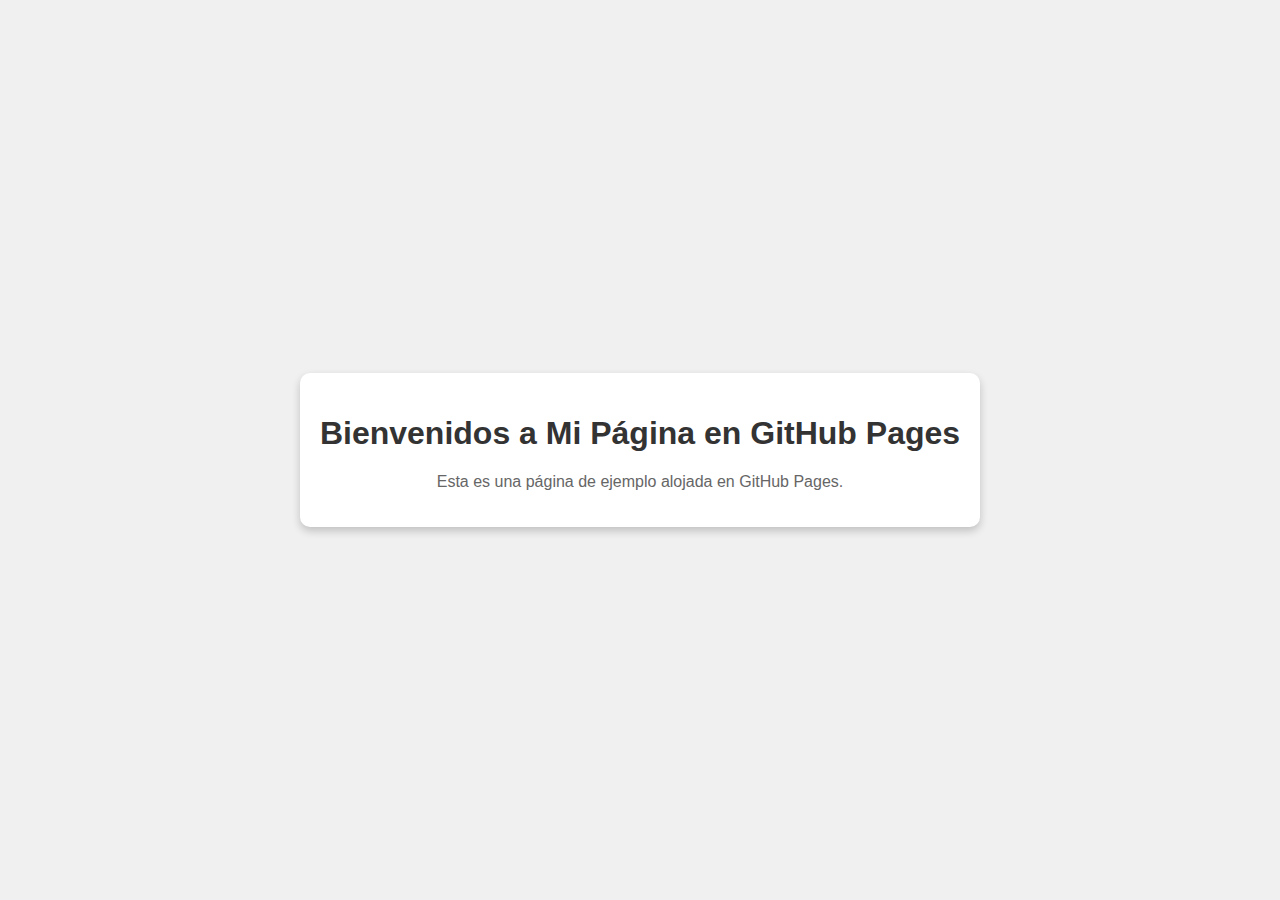
==== commit 45665636: "prueba" ====
--- a/index.html
+++ b/index.html
@@ -1,121 +1,38 @@
-<!DOCTYPE HTML>
-<html>
-	<head>
-	<meta charset="utf-8">
-	<meta http-equiv="X-UA-Compatible" content="IE=edge">
-	<title>REPNIN++ - Red de posicionamiento y navegación en interiores</title>
-	<meta name="viewport" content="width=device-width, initial-scale=1">
-	<meta name="description" content="IA3 research group" />
-	<meta name="keywords" content="artificial intelligence, data analysis" />
-	<meta name="author" content="freehtml5.co" />
-
-
-  	<!-- Facebook and Twitter integration -->
-	<meta property="og:title" content=""/>
-	<meta property="og:image" content=""/>
-	<meta property="og:url" content=""/>
-	<meta property="og:site_name" content=""/>
-	<meta property="og:description" content=""/>
-	<meta name="twitter:title" content="" />
-	<meta name="twitter:image" content="" />
-	<meta name="twitter:url" content="" />
-	<meta name="twitter:card" content="" />
-
-	<!-- <link href="https://fonts.googleapis.com/css?family=Work+Sans:300,400,500,700,800" rel="stylesheet">	 -->
-	<link href="https://fonts.googleapis.com/css?family=Inconsolata:400,700" rel="stylesheet">
-	
-	<!-- Animate.css -->
-	<link rel="stylesheet" href="css/animate.css">
-	<!-- Icomoon Icon Fonts-->
-	<link rel="stylesheet" href="css/icomoon.css">
-	<!-- Bootstrap  -->
-	<link rel="stylesheet" href="css/bootstrap.css">
-	<!-- Flexslider  -->
-	<link rel="stylesheet" href="css/flexslider.css">
-
-	<!-- Theme style  -->
-	<link rel="stylesheet" href="css/style.css">
-
-	<!-- Modernizr JS -->
-	<script src="js/modernizr-2.6.2.min.js"></script>
-	<!-- FOR IE9 below -->
-	<!--[if lt IE 9]>
-	<script src="js/respond.min.js"></script>
-	<![endif]-->
-
-	</head>
-	<body>
-		
-	<div class="fh5co-loader"></div>
-	
-	<div id="page">
-	<nav class="fh5co-nav" role="navigation">
-		<div class="top-menu">
-			<div class="container">
-				<div class="row">
-					<div class="col-xs-2">
-						<div id="fh5co-logo"><img src="./images/logo.png"></div>
-					</div>
-					<div class="col-xs-10 text-right menu-1">
-						<ul>
-							<li class="active"><a href="index.html">Home</a></li>
-							<li><a href="team.html">Equipo</a></li>
-							<li><a href="contact.html">Contacto</a></li>
-						</ul>
-					</div>
-				</div>
-				
-			</div>
-		</div>
-	</nav>
-
-	<div class="home-center">
-	<header id="fh5co-header" class="fh5co-cover" role="banner">
-		<div class="overlay"></div>
-		<div class="container"  style="height: 60vh;">
-			<div class="row"  style="height: 60vh;">
-				<div class="col-md-8 col-md-offset-2 text-center"  style="height: 60vh;">
-					<div class="display-t"  style="height: 60vh;">
-						<div class="display-tc animate-box title-center" data-animate-effect="fadeIn">
-							<h1>REPNIN++ - Red de posicionamiento y navegación en interiores</h1>
-							<h2>RED2022-134355-T</h2>
-							<h1><img src="./images/ministerio.jpg" width="50%"></h1>
-						</div>
-					</div>
-				</div>
-			</div>
-		</div>
-	</header>
-
-	<div class="row copyright">
-				<div class="col-md-12 text-center">
-					<p>
-						<small class="block">&copy; 2024 Repnin.</small> 
-						<br>
-						<small class="block">Adapted from the original design of the <a href="https://freehtml5.co/air-free-html5-bootstrap-template-for-portfolio-and-landing-pages/" target="_blank">air</a> template</small>
-					</p>
-					
-				</div>
-			</div>
-
-	</div>
-	<div class="gototop js-top">
-		<a href="#" class="js-gotop"><i class="icon-arrow-up22"></i></a>
-	</div>
-	
-	<!-- jQuery -->
-	<script src="js/jquery.min.js"></script>
-	<!-- jQuery Easing -->
-	<script src="js/jquery.easing.1.3.js"></script>
-	<!-- Bootstrap -->
-	<script src="js/bootstrap.min.js"></script>
-	<!-- Waypoints -->
-	<script src="js/jquery.waypoints.min.js"></script>
-	<!-- Flexslider -->
-	<script src="js/jquery.flexslider-min.js"></script>
-	<!-- Main -->
-	<script src="js/main.js"></script>
-
-	</body>
-</html>
-
+<!DOCTYPE html>
+<html lang="es">
+<head>
+    <meta charset="UTF-8">
+    <meta name="viewport" content="width=device-width, initial-scale=1.0">
+    <title>Mi Página en GitHub Pages</title>
+    <style>
+        body {
+            font-family: Arial, sans-serif;
+            display: flex;
+            align-items: center;
+            justify-content: center;
+            height: 100vh;
+            margin: 0;
+            background-color: #f0f0f0;
+        }
+        .container {
+            text-align: center;
+            padding: 20px;
+            background-color: #ffffff;
+            border-radius: 10px;
+            box-shadow: 0px 4px 8px rgba(0, 0, 0, 0.2);
+        }
+        h1 {
+            color: #333333;
+        }
+        p {
+            color: #666666;
+        }
+    </style>
+</head>
+<body>
+    <div class="container">
+        <h1>Bienvenidos a Mi Página en GitHub Pages</h1>
+        <p>Esta es una página de ejemplo alojada en GitHub Pages.</p>
+    </div>
+</body>
+</html>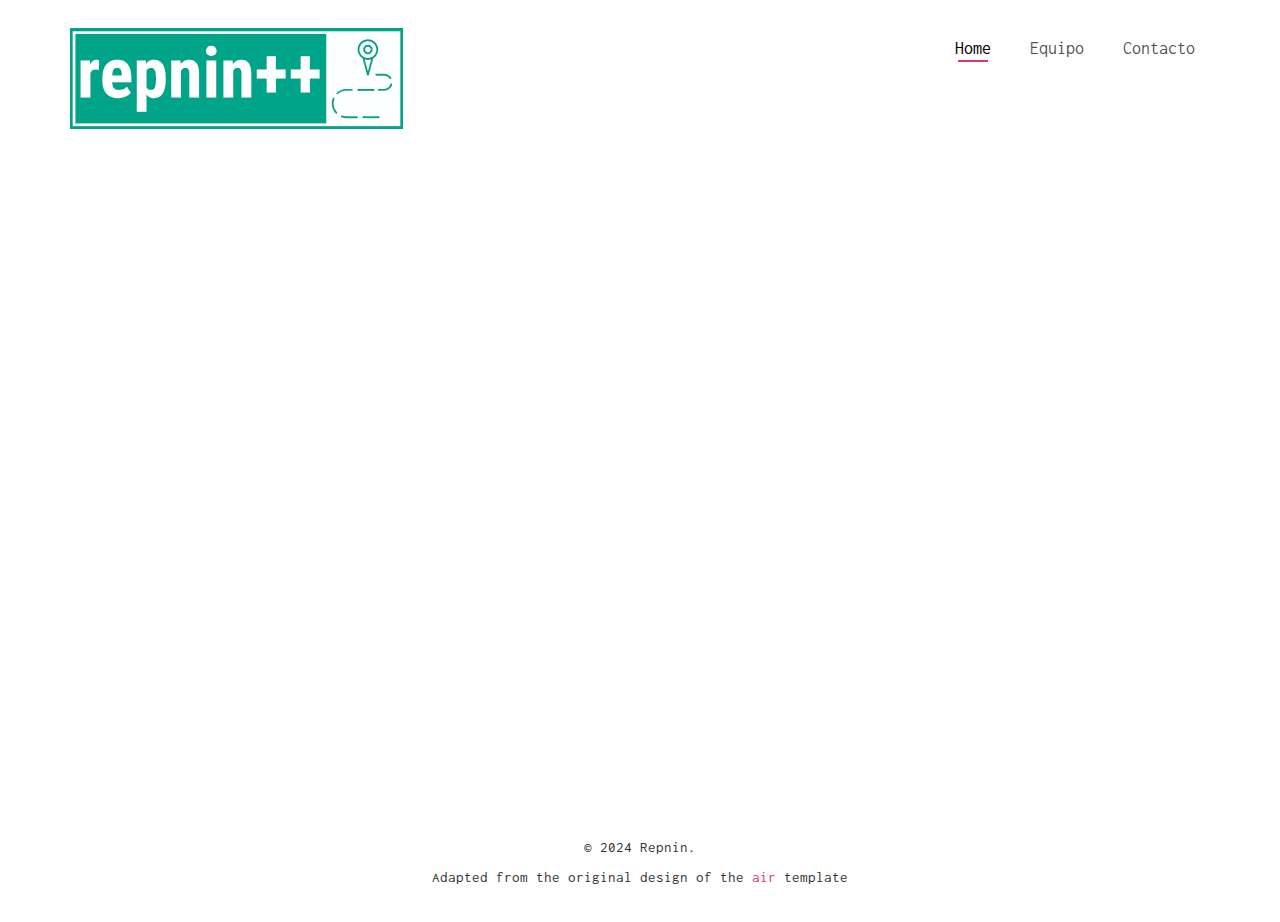
==== commit 0c4ff5f3: "mas rpeubas" ====
--- a/index.html
+++ b/index.html
@@ -1,38 +1,121 @@
-<!DOCTYPE html>
-<html lang="es">
-<head>
-    <meta charset="UTF-8">
-    <meta name="viewport" content="width=device-width, initial-scale=1.0">
-    <title>Mi Página en GitHub Pages</title>
-    <style>
-        body {
-            font-family: Arial, sans-serif;
-            display: flex;
-            align-items: center;
-            justify-content: center;
-            height: 100vh;
-            margin: 0;
-            background-color: #f0f0f0;
-        }
-        .container {
-            text-align: center;
-            padding: 20px;
-            background-color: #ffffff;
-            border-radius: 10px;
-            box-shadow: 0px 4px 8px rgba(0, 0, 0, 0.2);
-        }
-        h1 {
-            color: #333333;
-        }
-        p {
-            color: #666666;
-        }
-    </style>
-</head>
-<body>
-    <div class="container">
-        <h1>Bienvenidos a Mi Página en GitHub Pages</h1>
-        <p>Esta es una página de ejemplo alojada en GitHub Pages.</p>
-    </div>
-</body>
-</html>+<!DOCTYPE HTML>
+<html>
+	<head>
+	<meta charset="utf-8">
+	<meta http-equiv="X-UA-Compatible" content="IE=edge">
+	<title>REPNIN++ - Red de posicionamiento y navegación en interiores</title>
+	<meta name="viewport" content="width=device-width, initial-scale=1">
+	<meta name="description" content="IA3 research group" />
+	<meta name="keywords" content="artificial intelligence, data analysis" />
+	<meta name="author" content="freehtml5.co" />
+
+
+  	<!-- Facebook and Twitter integration -->
+	<meta property="og:title" content=""/>
+	<meta property="og:image" content=""/>
+	<meta property="og:url" content=""/>
+	<meta property="og:site_name" content=""/>
+	<meta property="og:description" content=""/>
+	<meta name="twitter:title" content="" />
+	<meta name="twitter:image" content="" />
+	<meta name="twitter:url" content="" />
+	<meta name="twitter:card" content="" />
+
+	<!-- <link href="https://fonts.googleapis.com/css?family=Work+Sans:300,400,500,700,800" rel="stylesheet">	 -->
+	<link href="https://fonts.googleapis.com/css?family=Inconsolata:400,700" rel="stylesheet">
+	
+	<!-- Animate.css -->
+	<link rel="stylesheet" href="css/animate.css">
+	<!-- Icomoon Icon Fonts-->
+	<link rel="stylesheet" href="css/icomoon.css">
+	<!-- Bootstrap  -->
+	<link rel="stylesheet" href="css/bootstrap.css">
+	<!-- Flexslider  -->
+	<link rel="stylesheet" href="css/flexslider.css">
+
+	<!-- Theme style  -->
+	<link rel="stylesheet" href="css/style.css">
+
+	<!-- Modernizr JS -->
+	<script src="js/modernizr-2.6.2.min.js"></script>
+	<!-- FOR IE9 below -->
+	<!--[if lt IE 9]>
+	<script src="js/respond.min.js"></script>
+	<![endif]-->
+
+	</head>
+	<body>
+		
+	<div class="fh5co-loader"></div>
+	
+	<div id="page">
+	<nav class="fh5co-nav" role="navigation">
+		<div class="top-menu">
+			<div class="container">
+				<div class="row">
+					<div class="col-xs-2">
+						<div id="fh5co-logo"><img src="./images/logo.png"></div>
+					</div>
+					<div class="col-xs-10 text-right menu-1">
+						<ul>
+							<li class="active"><a href="index.html">Home</a></li>
+							<li><a href="team.html">Equipo</a></li>
+							<li><a href="contact.html">Contacto</a></li>
+						</ul>
+					</div>
+				</div>
+				
+			</div>
+		</div>
+	</nav>
+
+	<div class="home-center">
+	<header id="fh5co-header" class="fh5co-cover" role="banner">
+		<div class="overlay"></div>
+		<div class="container"  style="height: 60vh;">
+			<div class="row"  style="height: 60vh;">
+				<div class="col-md-8 col-md-offset-2 text-center"  style="height: 60vh;">
+					<div class="display-t"  style="height: 60vh;">
+						<div class="display-tc animate-box title-center" data-animate-effect="fadeIn">
+							<h1>REPNIN++ - Red de posicionamiento y navegación en interiores</h1>
+							<h2>RED2022-134355-T</h2>
+							<h1><img src="./images/ministerio.jpg" width="50%"></h1>
+						</div>
+					</div>
+				</div>
+			</div>
+		</div>
+	</header>
+
+	<div class="row copyright">
+				<div class="col-md-12 text-center">
+					<p>
+						<small class="block">&copy; 2024 Repnin.</small> 
+						<br>
+						<small class="block">Adapted from the original design of the <a href="https://freehtml5.co/air-free-html5-bootstrap-template-for-portfolio-and-landing-pages/" target="_blank">air</a> template</small>
+					</p>
+					
+				</div>
+			</div>
+
+	</div>
+	<div class="gototop js-top">
+		<a href="#" class="js-gotop"><i class="icon-arrow-up22"></i></a>
+	</div>
+	
+	<!-- jQuery -->
+	<script src="js/jquery.min.js"></script>
+	<!-- jQuery Easing -->
+	<script src="js/jquery.easing.1.3.js"></script>
+	<!-- Bootstrap -->
+	<script src="js/bootstrap.min.js"></script>
+	<!-- Waypoints -->
+	<script src="js/jquery.waypoints.min.js"></script>
+	<!-- Flexslider -->
+	<script src="js/jquery.flexslider-min.js"></script>
+	<!-- Main -->
+	<script src="js/main.js"></script>
+
+	</body>
+</html>
+
--- a/css/icomoon.css
+++ b/css/icomoon.css
@@ -0,0 +1,3135 @@
+@font-face {
+    font-family: 'icomoon';
+    src:    url('fonts/icomoon.eot?1oniuf');
+    src:    url('fonts/icomoon.eot?1oniuf#iefix') format('embedded-opentype'),
+        url('fonts/icomoon.ttf?1oniuf') format('truetype'),
+        url('fonts/icomoon.woff?1oniuf') format('woff'),
+        url('fonts/icomoon.svg?1oniuf#icomoon') format('svg');
+    font-weight: normal;
+    font-style: normal;
+}
+
+[class^="icon-"], [class*=" icon-"] {
+    /* use !important to prevent issues with browser extensions that change fonts */
+    font-family: 'icomoon' !important;
+    speak: none;
+    font-style: normal;
+    font-weight: normal;
+    font-variant: normal;
+    text-transform: none;
+    line-height: 1;
+
+    /* Better Font Rendering =========== */
+    -webkit-font-smoothing: antialiased;
+    -moz-osx-font-smoothing: grayscale;
+}
+
+.icon-mobile:before {
+    content: "\e000";
+}
+.icon-laptop:before {
+    content: "\e001";
+}
+.icon-desktop:before {
+    content: "\e002";
+}
+.icon-tablet:before {
+    content: "\e003";
+}
+.icon-phone:before {
+    content: "\e004";
+}
+.icon-document:before {
+    content: "\e005";
+}
+.icon-documents:before {
+    content: "\e006";
+}
+.icon-search:before {
+    content: "\e007";
+}
+.icon-clipboard:before {
+    content: "\e008";
+}
+.icon-newspaper:before {
+    content: "\e009";
+}
+.icon-notebook:before {
+    content: "\e00a";
+}
+.icon-book-open:before {
+    content: "\e00b";
+}
+.icon-browser:before {
+    content: "\e00c";
+}
+.icon-calendar:before {
+    content: "\e00d";
+}
+.icon-presentation:before {
+    content: "\e00e";
+}
+.icon-picture:before {
+    content: "\e00f";
+}
+.icon-pictures:before {
+    content: "\e010";
+}
+.icon-video:before {
+    content: "\e011";
+}
+.icon-camera:before {
+    content: "\e012";
+}
+.icon-printer:before {
+    content: "\e013";
+}
+.icon-toolbox:before {
+    content: "\e014";
+}
+.icon-briefcase:before {
+    content: "\e015";
+}
+.icon-wallet:before {
+    content: "\e016";
+}
+.icon-gift:before {
+    content: "\e017";
+}
+.icon-bargraph:before {
+    content: "\e018";
+}
+.icon-grid:before {
+    content: "\e019";
+}
+.icon-expand:before {
+    content: "\e01a";
+}
+.icon-focus:before {
+    content: "\e01b";
+}
+.icon-edit:before {
+    content: "\e01c";
+}
+.icon-adjustments:before {
+    content: "\e01d";
+}
+.icon-ribbon:before {
+    content: "\e01e";
+}
+.icon-hourglass:before {
+    content: "\e01f";
+}
+.icon-lock:before {
+    content: "\e020";
+}
+.icon-megaphone:before {
+    content: "\e021";
+}
+.icon-shield:before {
+    content: "\e022";
+}
+.icon-trophy:before {
+    content: "\e023";
+}
+.icon-flag:before {
+    content: "\e024";
+}
+.icon-map:before {
+    content: "\e025";
+}
+.icon-puzzle:before {
+    content: "\e026";
+}
+.icon-basket:before {
+    content: "\e027";
+}
+.icon-envelope:before {
+    content: "\e028";
+}
+.icon-streetsign:before {
+    content: "\e029";
+}
+.icon-telescope:before {
+    content: "\e02a";
+}
+.icon-gears:before {
+    content: "\e02b";
+}
+.icon-key:before {
+    content: "\e02c";
+}
+.icon-paperclip:before {
+    content: "\e02d";
+}
+.icon-attachment:before {
+    content: "\e02e";
+}
+.icon-pricetags:before {
+    content: "\e02f";
+}
+.icon-lightbulb:before {
+    content: "\e030";
+}
+.icon-layers:before {
+    content: "\e031";
+}
+.icon-pencil:before {
+    content: "\e032";
+}
+.icon-tools:before {
+    content: "\e033";
+}
+.icon-tools-2:before {
+    content: "\e034";
+}
+.icon-scissors:before {
+    content: "\e035";
+}
+.icon-paintbrush:before {
+    content: "\e036";
+}
+.icon-magnifying-glass:before {
+    content: "\e037";
+}
+.icon-circle-compass:before {
+    content: "\e038";
+}
+.icon-linegraph:before {
+    content: "\e039";
+}
+.icon-mic:before {
+    content: "\e03a";
+}
+.icon-strategy:before {
+    content: "\e03b";
+}
+.icon-beaker:before {
+    content: "\e03c";
+}
+.icon-caution:before {
+    content: "\e03d";
+}
+.icon-recycle:before {
+    content: "\e03e";
+}
+.icon-anchor:before {
+    content: "\e03f";
+}
+.icon-profile-male:before {
+    content: "\e040";
+}
+.icon-profile-female:before {
+    content: "\e041";
+}
+.icon-bike:before {
+    content: "\e042";
+}
+.icon-wine:before {
+    content: "\e043";
+}
+.icon-hotairballoon:before {
+    content: "\e044";
+}
+.icon-globe:before {
+    content: "\e045";
+}
+.icon-genius:before {
+    content: "\e046";
+}
+.icon-map-pin:before {
+    content: "\e047";
+}
+.icon-dial:before {
+    content: "\e048";
+}
+.icon-chat:before {
+    content: "\e049";
+}
+.icon-heart:before {
+    content: "\e04a";
+}
+.icon-cloud:before {
+    content: "\e04b";
+}
+.icon-upload:before {
+    content: "\e04c";
+}
+.icon-download:before {
+    content: "\e04d";
+}
+.icon-target:before {
+    content: "\e04e";
+}
+.icon-hazardous:before {
+    content: "\e04f";
+}
+.icon-piechart:before {
+    content: "\e050";
+}
+.icon-speedometer:before {
+    content: "\e051";
+}
+.icon-global:before {
+    content: "\e052";
+}
+.icon-compass:before {
+    content: "\e053";
+}
+.icon-lifesaver:before {
+    content: "\e054";
+}
+.icon-clock:before {
+    content: "\e055";
+}
+.icon-aperture:before {
+    content: "\e056";
+}
+.icon-quote:before {
+    content: "\e057";
+}
+.icon-scope:before {
+    content: "\e058";
+}
+.icon-alarmclock:before {
+    content: "\e059";
+}
+.icon-refresh:before {
+    content: "\e05a";
+}
+.icon-happy:before {
+    content: "\e05b";
+}
+.icon-sad:before {
+    content: "\e05c";
+}
+.icon-facebook:before {
+    content: "\e05d";
+}
+.icon-twitter:before {
+    content: "\e05e";
+}
+.icon-googleplus:before {
+    content: "\e05f";
+}
+.icon-rss:before {
+    content: "\e060";
+}
+.icon-tumblr:before {
+    content: "\e061";
+}
+.icon-linkedin:before {
+    content: "\e062";
+}
+.icon-dribbble:before {
+    content: "\e063";
+}
+.icon-box2:before {
+    content: "\ea82";
+}
+.icon-write:before {
+    content: "\ea83";
+}
+.icon-clock2:before {
+    content: "\ea84";
+}
+.icon-reply2:before {
+    content: "\ea85";
+}
+.icon-reply-all2:before {
+    content: "\ea86";
+}
+.icon-forward2:before {
+    content: "\ea87";
+}
+.icon-flag2:before {
+    content: "\ea88";
+}
+.icon-search2:before {
+    content: "\ea89";
+}
+.icon-trash2:before {
+    content: "\ea8a";
+}
+.icon-envelope2:before {
+    content: "\ea8b";
+}
+.icon-bubble:before {
+    content: "\ea8c";
+}
+.icon-bubbles:before {
+    content: "\ea8d";
+}
+.icon-user2:before {
+    content: "\ea8e";
+}
+.icon-users2:before {
+    content: "\ea8f";
+}
+.icon-cloud2:before {
+    content: "\ea90";
+}
+.icon-download2:before {
+    content: "\ea91";
+}
+.icon-upload2:before {
+    content: "\ea92";
+}
+.icon-rain:before {
+    content: "\ea93";
+}
+.icon-sun:before {
+    content: "\ea94";
+}
+.icon-moon2:before {
+    content: "\ea95";
+}
+.icon-bell2:before {
+    content: "\ea96";
+}
+.icon-folder2:before {
+    content: "\ea97";
+}
+.icon-pin2:before {
+    content: "\ea98";
+}
+.icon-sound2:before {
+    content: "\ea99";
+}
+.icon-microphone:before {
+    content: "\ea9a";
+}
+.icon-camera2:before {
+    content: "\ea9b";
+}
+.icon-image2:before {
+    content: "\ea9c";
+}
+.icon-cog2:before {
+    content: "\ea9d";
+}
+.icon-calendar2:before {
+    content: "\ea9e";
+}
+.icon-book2:before {
+    content: "\ea9f";
+}
+.icon-map-marker:before {
+    content: "\eaa0";
+}
+.icon-store:before {
+    content: "\eaa1";
+}
+.icon-support:before {
+    content: "\eaa2";
+}
+.icon-tag2:before {
+    content: "\eaa3";
+}
+.icon-heart2:before {
+    content: "\eaa4";
+}
+.icon-video-camera:before {
+    content: "\eaa5";
+}
+.icon-trophy2:before {
+    content: "\eaa6";
+}
+.icon-cart:before {
+    content: "\eaa7";
+}
+.icon-eye2:before {
+    content: "\eaa8";
+}
+.icon-cancel:before {
+    content: "\eaa9";
+}
+.icon-chart:before {
+    content: "\eaaa";
+}
+.icon-target2:before {
+    content: "\eaab";
+}
+.icon-printer2:before {
+    content: "\eaac";
+}
+.icon-location2:before {
+    content: "\eaad";
+}
+.icon-bookmark2:before {
+    content: "\eaae";
+}
+.icon-monitor:before {
+    content: "\eaaf";
+}
+.icon-cross2:before {
+    content: "\eab0";
+}
+.icon-plus2:before {
+    content: "\eab1";
+}
+.icon-left:before {
+    content: "\eab2";
+}
+.icon-up:before {
+    content: "\eab3";
+}
+.icon-browser2:before {
+    content: "\eab4";
+}
+.icon-windows:before {
+    content: "\eab5";
+}
+.icon-switch2:before {
+    content: "\eab6";
+}
+.icon-dashboard:before {
+    content: "\eab7";
+}
+.icon-play:before {
+    content: "\eab8";
+}
+.icon-fast-forward:before {
+    content: "\eab9";
+}
+.icon-next:before {
+    content: "\eaba";
+}
+.icon-refresh2:before {
+    content: "\eabb";
+}
+.icon-film:before {
+    content: "\eabc";
+}
+.icon-home2:before {
+    content: "\eabd";
+}
+.icon-add-to-list:before {
+    content: "\e901";
+}
+.icon-classic-computer:before {
+    content: "\e902";
+}
+.icon-controller-fast-backward:before {
+    content: "\e903";
+}
+.icon-creative-commons-attribution:before {
+    content: "\e904";
+}
+.icon-creative-commons-noderivs:before {
+    content: "\e905";
+}
+.icon-creative-commons-noncommercial-eu:before {
+    content: "\e906";
+}
+.icon-creative-commons-noncommercial-us:before {
+    content: "\e907";
+}
+.icon-creative-commons-public-domain:before {
+    content: "\e908";
+}
+.icon-creative-commons-remix:before {
+    content: "\e909";
+}
+.icon-creative-commons-share:before {
+    content: "\e90a";
+}
+.icon-creative-commons-sharealike:before {
+    content: "\e90b";
+}
+.icon-creative-commons:before {
+    content: "\e90c";
+}
+.icon-document-landscape:before {
+    content: "\e90d";
+}
+.icon-remove-user:before {
+    content: "\e90e";
+}
+.icon-warning:before {
+    content: "\e90f";
+}
+.icon-arrow-bold-down:before {
+    content: "\e910";
+}
+.icon-arrow-bold-left:before {
+    content: "\e911";
+}
+.icon-arrow-bold-right:before {
+    content: "\e912";
+}
+.icon-arrow-bold-up:before {
+    content: "\e913";
+}
+.icon-arrow-down:before {
+    content: "\e914";
+}
+.icon-arrow-left:before {
+    content: "\e915";
+}
+.icon-arrow-long-down:before {
+    content: "\e916";
+}
+.icon-arrow-long-left:before {
+    content: "\e917";
+}
+.icon-arrow-long-right:before {
+    content: "\e918";
+}
+.icon-arrow-long-up:before {
+    content: "\e919";
+}
+.icon-arrow-right:before {
+    content: "\e91a";
+}
+.icon-arrow-up:before {
+    content: "\e91b";
+}
+.icon-arrow-with-circle-down:before {
+    content: "\e91c";
+}
+.icon-arrow-with-circle-left:before {
+    content: "\e91d";
+}
+.icon-arrow-with-circle-right:before {
+    content: "\e91e";
+}
+.icon-arrow-with-circle-up:before {
+    content: "\e91f";
+}
+.icon-bookmark:before {
+    content: "\e920";
+}
+.icon-bookmarks:before {
+    content: "\e921";
+}
+.icon-chevron-down:before {
+    content: "\e922";
+}
+.icon-chevron-left:before {
+    content: "\e923";
+}
+.icon-chevron-right:before {
+    content: "\e924";
+}
+.icon-chevron-small-down:before {
+    content: "\e925";
+}
+.icon-chevron-small-left:before {
+    content: "\e926";
+}
+.icon-chevron-small-right:before {
+    content: "\e927";
+}
+.icon-chevron-small-up:before {
+    content: "\e928";
+}
+.icon-chevron-thin-down:before {
+    content: "\e929";
+}
+.icon-chevron-thin-left:before {
+    content: "\e92a";
+}
+.icon-chevron-thin-right:before {
+    content: "\e92b";
+}
+.icon-chevron-thin-up:before {
+    content: "\e92c";
+}
+.icon-chevron-up:before {
+    content: "\e92d";
+}
+.icon-chevron-with-circle-down:before {
+    content: "\e92e";
+}
+.icon-chevron-with-circle-left:before {
+    content: "\e92f";
+}
+.icon-chevron-with-circle-right:before {
+    content: "\e930";
+}
+.icon-chevron-with-circle-up:before {
+    content: "\e931";
+}
+.icon-cloud3:before {
+    content: "\e932";
+}
+.icon-controller-fast-forward:before {
+    content: "\e933";
+}
+.icon-controller-jump-to-start:before {
+    content: "\e934";
+}
+.icon-controller-next:before {
+    content: "\e935";
+}
+.icon-controller-paus:before {
+    content: "\e936";
+}
+.icon-controller-play:before {
+    content: "\e937";
+}
+.icon-controller-record:before {
+    content: "\e938";
+}
+.icon-controller-stop:before {
+    content: "\e939";
+}
+.icon-controller-volume:before {
+    content: "\e93a";
+}
+.icon-dot-single:before {
+    content: "\e93b";
+}
+.icon-dots-three-horizontal:before {
+    content: "\e93c";
+}
+.icon-dots-three-vertical:before {
+    content: "\e93d";
+}
+.icon-dots-two-horizontal:before {
+    content: "\e93e";
+}
+.icon-dots-two-vertical:before {
+    content: "\e93f";
+}
+.icon-download3:before {
+    content: "\e940";
+}
+.icon-emoji-flirt:before {
+    content: "\e941";
+}
+.icon-flow-branch:before {
+    content: "\e942";
+}
+.icon-flow-cascade:before {
+    content: "\e943";
+}
+.icon-flow-line:before {
+    content: "\e944";
+}
+.icon-flow-parallel:before {
+    content: "\e945";
+}
+.icon-flow-tree:before {
+    content: "\e946";
+}
+.icon-install:before {
+    content: "\e947";
+}
+.icon-layers2:before {
+    content: "\e948";
+}
+.icon-open-book:before {
+    content: "\e949";
+}
+.icon-resize-100:before {
+    content: "\e94a";
+}
+.icon-resize-full-screen:before {
+    content: "\e94b";
+}
+.icon-save:before {
+    content: "\e94c";
+}
+.icon-select-arrows:before {
+    content: "\e94d";
+}
+.icon-sound-mute:before {
+    content: "\e94e";
+}
+.icon-sound:before {
+    content: "\e94f";
+}
+.icon-trash:before {
+    content: "\e950";
+}
+.icon-triangle-down:before {
+    content: "\e951";
+}
+.icon-triangle-left:before {
+    content: "\e952";
+}
+.icon-triangle-right:before {
+    content: "\e953";
+}
+.icon-triangle-up:before {
+    content: "\e954";
+}
+.icon-uninstall:before {
+    content: "\e955";
+}
+.icon-upload-to-cloud:before {
+    content: "\e956";
+}
+.icon-upload3:before {
+    content: "\e957";
+}
+.icon-add-user:before {
+    content: "\e958";
+}
+.icon-address:before {
+    content: "\e959";
+}
+.icon-adjust:before {
+    content: "\e95a";
+}
+.icon-air:before {
+    content: "\e95b";
+}
+.icon-aircraft-landing:before {
+    content: "\e95c";
+}
+.icon-aircraft-take-off:before {
+    content: "\e95d";
+}
+.icon-aircraft:before {
+    content: "\e95e";
+}
+.icon-align-bottom:before {
+    content: "\e95f";
+}
+.icon-align-horizontal-middle:before {
+    content: "\e960";
+}
+.icon-align-left:before {
+    content: "\e961";
+}
+.icon-align-right:before {
+    content: "\e962";
+}
+.icon-align-top:before {
+    content: "\e963";
+}
+.icon-align-vertical-middle:before {
+    content: "\e964";
+}
+.icon-archive:before {
+    content: "\e965";
+}
+.icon-area-graph:before {
+    content: "\e966";
+}
+.icon-attachment2:before {
+    content: "\e967";
+}
+.icon-awareness-ribbon:before {
+    content: "\e968";
+}
+.icon-back-in-time:before {
+    content: "\e969";
+}
+.icon-back:before {
+    content: "\e96a";
+}
+.icon-bar-graph:before {
+    content: "\e96b";
+}
+.icon-battery:before {
+    content: "\e96c";
+}
+.icon-beamed-note:before {
+    content: "\e96d";
+}
+.icon-bell:before {
+    content: "\e96e";
+}
+.icon-blackboard:before {
+    content: "\e96f";
+}
+.icon-block:before {
+    content: "\e970";
+}
+.icon-book:before {
+    content: "\e971";
+}
+.icon-bowl:before {
+    content: "\e972";
+}
+.icon-box:before {
+    content: "\e973";
+}
+.icon-briefcase2:before {
+    content: "\e974";
+}
+.icon-browser3:before {
+    content: "\e975";
+}
+.icon-brush:before {
+    content: "\e976";
+}
+.icon-bucket:before {
+    content: "\e977";
+}
+.icon-cake:before {
+    content: "\e978";
+}
+.icon-calculator:before {
+    content: "\e979";
+}
+.icon-calendar3:before {
+    content: "\e97a";
+}
+.icon-camera3:before {
+    content: "\e97b";
+}
+.icon-ccw:before {
+    content: "\e97c";
+}
+.icon-chat2:before {
+    content: "\e97d";
+}
+.icon-check:before {
+    content: "\e97e";
+}
+.icon-circle-with-cross:before {
+    content: "\e97f";
+}
+.icon-circle-with-minus:before {
+    content: "\e980";
+}
+.icon-circle-with-plus:before {
+    content: "\e981";
+}
+.icon-circle:before {
+    content: "\e982";
+}
+.icon-circular-graph:before {
+    content: "\e983";
+}
+.icon-clapperboard:before {
+    content: "\e984";
+}
+.icon-clipboard2:before {
+    content: "\e985";
+}
+.icon-clock3:before {
+    content: "\e986";
+}
+.icon-code:before {
+    content: "\e987";
+}
+.icon-cog:before {
+    content: "\e988";
+}
+.icon-colours:before {
+    content: "\e989";
+}
+.icon-compass2:before {
+    content: "\e98a";
+}
+.icon-copy:before {
+    content: "\e98b";
+}
+.icon-credit-card:before {
+    content: "\e98c";
+}
+.icon-credit:before {
+    content: "\e98d";
+}
+.icon-cross:before {
+    content: "\e98e";
+}
+.icon-cup:before {
+    content: "\e98f";
+}
+.icon-cw:before {
+    content: "\e990";
+}
+.icon-cycle:before {
+    content: "\e991";
+}
+.icon-database:before {
+    content: "\e992";
+}
+.icon-dial-pad:before {
+    content: "\e993";
+}
+.icon-direction:before {
+    content: "\e994";
+}
+.icon-document2:before {
+    content: "\e995";
+}
+.icon-documents2:before {
+    content: "\e996";
+}
+.icon-drink:before {
+    content: "\e997";
+}
+.icon-drive:before {
+    content: "\e998";
+}
+.icon-drop:before {
+    content: "\e999";
+}
+.icon-edit2:before {
+    content: "\e99a";
+}
+.icon-email:before {
+    content: "\e99b";
+}
+.icon-emoji-happy:before {
+    content: "\e99c";
+}
+.icon-emoji-neutral:before {
+    content: "\e99d";
+}
+.icon-emoji-sad:before {
+    content: "\e99e";
+}
+.icon-erase:before {
+    content: "\e99f";
+}
+.icon-eraser:before {
+    content: "\e9a0";
+}
+.icon-export:before {
+    content: "\e9a1";
+}
+.icon-eye:before {
+    content: "\e9a2";
+}
+.icon-feather:before {
+    content: "\e9a3";
+}
+.icon-flag3:before {
+    content: "\e9a4";
+}
+.icon-flash:before {
+    content: "\e9a5";
+}
+.icon-flashlight:before {
+    content: "\e9a6";
+}
+.icon-flat-brush:before {
+    content: "\e9a7";
+}
+.icon-folder-images:before {
+    content: "\e9a8";
+}
+.icon-folder-music:before {
+    content: "\e9a9";
+}
+.icon-folder-video:before {
+    content: "\e9aa";
+}
+.icon-folder:before {
+    content: "\e9ab";
+}
+.icon-forward:before {
+    content: "\e9ac";
+}
+.icon-funnel:before {
+    content: "\e9ad";
+}
+.icon-game-controller:before {
+    content: "\e9ae";
+}
+.icon-gauge:before {
+    content: "\e9af";
+}
+.icon-globe2:before {
+    content: "\e9b0";
+}
+.icon-graduation-cap:before {
+    content: "\e9b1";
+}
+.icon-grid2:before {
+    content: "\e9b2";
+}
+.icon-hair-cross:before {
+    content: "\e9b3";
+}
+.icon-hand:before {
+    content: "\e9b4";
+}
+.icon-heart-outlined:before {
+    content: "\e9b5";
+}
+.icon-heart3:before {
+    content: "\e9b6";
+}
+.icon-help-with-circle:before {
+    content: "\e9b7";
+}
+.icon-help:before {
+    content: "\e9b8";
+}
+.icon-home:before {
+    content: "\e9b9";
+}
+.icon-hour-glass:before {
+    content: "\e9ba";
+}
+.icon-image-inverted:before {
+    content: "\e9bb";
+}
+.icon-image:before {
+    content: "\e9bc";
+}
+.icon-images:before {
+    content: "\e9bd";
+}
+.icon-inbox:before {
+    content: "\e9be";
+}
+.icon-infinity:before {
+    content: "\e9bf";
+}
+.icon-info-with-circle:before {
+    content: "\e9c0";
+}
+.icon-info:before {
+    content: "\e9c1";
+}
+.icon-key2:before {
+    content: "\e9c2";
+}
+.icon-keyboard:before {
+    content: "\e9c3";
+}
+.icon-lab-flask:before {
+    content: "\e9c4";
+}
+.icon-landline:before {
+    content: "\e9c5";
+}
+.icon-language:before {
+    content: "\e9c6";
+}
+.icon-laptop2:before {
+    content: "\e9c7";
+}
+.icon-leaf:before {
+    content: "\e9c8";
+}
+.icon-level-down:before {
+    content: "\e9c9";
+}
+.icon-level-up:before {
+    content: "\e9ca";
+}
+.icon-lifebuoy:before {
+    content: "\e9cb";
+}
+.icon-light-bulb:before {
+    content: "\e9cc";
+}
+.icon-light-down:before {
+    content: "\e9cd";
+}
+.icon-light-up:before {
+    content: "\e9ce";
+}
+.icon-line-graph:before {
+    content: "\e9cf";
+}
+.icon-link:before {
+    content: "\e9d0";
+}
+.icon-list:before {
+    content: "\e9d1";
+}
+.icon-location-pin:before {
+    content: "\e9d2";
+}
+.icon-location:before {
+    content: "\e9d3";
+}
+.icon-lock-open:before {
+    content: "\e9d4";
+}
+.icon-lock2:before {
+    content: "\e9d5";
+}
+.icon-log-out:before {
+    content: "\e9d6";
+}
+.icon-login:before {
+    content: "\e9d7";
+}
+.icon-loop:before {
+    content: "\e9d8";
+}
+.icon-magnet:before {
+    content: "\e9d9";
+}
+.icon-magnifying-glass2:before {
+    content: "\e9da";
+}
+.icon-mail:before {
+    content: "\e9db";
+}
+.icon-man:before {
+    content: "\e9dc";
+}
+.icon-map2:before {
+    content: "\e9dd";
+}
+.icon-mask:before {
+    content: "\e9de";
+}
+.icon-medal:before {
+    content: "\e9df";
+}
+.icon-megaphone2:before {
+    content: "\e9e0";
+}
+.icon-menu:before {
+    content: "\e9e1";
+}
+.icon-message:before {
+    content: "\e9e2";
+}
+.icon-mic2:before {
+    content: "\e9e3";
+}
+.icon-minus:before {
+    content: "\e9e4";
+}
+.icon-mobile2:before {
+    content: "\e9e5";
+}
+.icon-modern-mic:before {
+    content: "\e9e6";
+}
+.icon-moon:before {
+    content: "\e9e7";
+}
+.icon-mouse:before {
+    content: "\e9e8";
+}
+.icon-music:before {
+    content: "\e9e9";
+}
+.icon-network:before {
+    content: "\e9ea";
+}
+.icon-new-message:before {
+    content: "\e9eb";
+}
+.icon-new:before {
+    content: "\e9ec";
+}
+.icon-news:before {
+    content: "\e9ed";
+}
+.icon-note:before {
+    content: "\e9ee";
+}
+.icon-notification:before {
+    content: "\e9ef";
+}
+.icon-old-mobile:before {
+    content: "\e9f0";
+}
+.icon-old-phone:before {
+    content: "\e9f1";
+}
+.icon-palette:before {
+    content: "\e9f2";
+}
+.icon-paper-plane:before {
+    content: "\e9f3";
+}
+.icon-pencil2:before {
+    content: "\e9f4";
+}
+.icon-phone2:before {
+    content: "\e9f5";
+}
+.icon-pie-chart:before {
+    content: "\e9f6";
+}
+.icon-pin:before {
+    content: "\e9f7";
+}
+.icon-plus:before {
+    content: "\e9f8";
+}
+.icon-popup:before {
+    content: "\e9f9";
+}
+.icon-power-plug:before {
+    content: "\e9fa";
+}
+.icon-price-ribbon:before {
+    content: "\e9fb";
+}
+.icon-price-tag:before {
+    content: "\e9fc";
+}
+.icon-print:before {
+    content: "\e9fd";
+}
+.icon-progress-empty:before {
+    content: "\e9fe";
+}
+.icon-progress-full:before {
+    content: "\e9ff";
+}
+.icon-progress-one:before {
+    content: "\ea00";
+}
+.icon-progress-two:before {
+    content: "\ea01";
+}
+.icon-publish:before {
+    content: "\ea02";
+}
+.icon-quote2:before {
+    content: "\ea03";
+}
+.icon-radio:before {
+    content: "\ea04";
+}
+.icon-reply-all:before {
+    content: "\ea05";
+}
+.icon-reply:before {
+    content: "\ea06";
+}
+.icon-retweet:before {
+    content: "\ea07";
+}
+.icon-rocket:before {
+    content: "\ea08";
+}
+.icon-round-brush:before {
+    content: "\ea09";
+}
+.icon-rss2:before {
+    content: "\ea0a";
+}
+.icon-ruler:before {
+    content: "\ea0b";
+}
+.icon-scissors2:before {
+    content: "\ea0c";
+}
+.icon-share-alternitive:before {
+    content: "\ea0d";
+}
+.icon-share:before {
+    content: "\ea0e";
+}
+.icon-shareable:before {
+    content: "\ea0f";
+}
+.icon-shield2:before {
+    content: "\ea10";
+}
+.icon-shop:before {
+    content: "\ea11";
+}
+.icon-shopping-bag:before {
+    content: "\ea12";
+}
+.icon-shopping-basket:before {
+    content: "\ea13";
+}
+.icon-shopping-cart:before {
+    content: "\ea14";
+}
+.icon-shuffle:before {
+    content: "\ea15";
+}
+.icon-signal:before {
+    content: "\ea16";
+}
+.icon-sound-mix:before {
+    content: "\ea17";
+}
+.icon-sports-club:before {
+    content: "\ea18";
+}
+.icon-spreadsheet:before {
+    content: "\ea19";
+}
+.icon-squared-cross:before {
+    content: "\ea1a";
+}
+.icon-squared-minus:before {
+    content: "\ea1b";
+}
+.icon-squared-plus:before {
+    content: "\ea1c";
+}
+.icon-star-outlined:before {
+    content: "\ea1d";
+}
+.icon-star:before {
+    content: "\ea1e";
+}
+.icon-stopwatch:before {
+    content: "\ea1f";
+}
+.icon-suitcase:before {
+    content: "\ea20";
+}
+.icon-swap:before {
+    content: "\ea21";
+}
+.icon-sweden:before {
+    content: "\ea22";
+}
+.icon-switch:before {
+    content: "\ea23";
+}
+.icon-tablet2:before {
+    content: "\ea24";
+}
+.icon-tag:before {
+    content: "\ea25";
+}
+.icon-text-document-inverted:before {
+    content: "\ea26";
+}
+.icon-text-document:before {
+    content: "\ea27";
+}
+.icon-text:before {
+    content: "\ea28";
+}
+.icon-thermometer:before {
+    content: "\ea29";
+}
+.icon-thumbs-down:before {
+    content: "\ea2a";
+}
+.icon-thumbs-up:before {
+    content: "\ea2b";
+}
+.icon-thunder-cloud:before {
+    content: "\ea2c";
+}
+.icon-ticket:before {
+    content: "\ea2d";
+}
+.icon-time-slot:before {
+    content: "\ea2e";
+}
+.icon-tools2:before {
+    content: "\ea2f";
+}
+.icon-traffic-cone:before {
+    content: "\ea30";
+}
+.icon-tree:before {
+    content: "\ea31";
+}
+.icon-trophy3:before {
+    content: "\ea32";
+}
+.icon-tv:before {
+    content: "\ea33";
+}
+.icon-typing:before {
+    content: "\ea34";
+}
+.icon-unread:before {
+    content: "\ea35";
+}
+.icon-untag:before {
+    content: "\ea36";
+}
+.icon-user:before {
+    content: "\ea37";
+}
+.icon-users:before {
+    content: "\ea38";
+}
+.icon-v-card:before {
+    content: "\ea39";
+}
+.icon-video2:before {
+    content: "\ea3a";
+}
+.icon-vinyl:before {
+    content: "\ea3b";
+}
+.icon-voicemail:before {
+    content: "\ea3c";
+}
+.icon-wallet2:before {
+    content: "\ea3d";
+}
+.icon-water:before {
+    content: "\ea3e";
+}
+.icon-500px-with-circle:before {
+    content: "\ea3f";
+}
+.icon-500px:before {
+    content: "\ea40";
+}
+.icon-basecamp:before {
+    content: "\ea41";
+}
+.icon-behance:before {
+    content: "\ea42";
+}
+.icon-creative-cloud:before {
+    content: "\ea43";
+}
+.icon-dropbox:before {
+    content: "\ea44";
+}
+.icon-evernote:before {
+    content: "\ea45";
+}
+.icon-flattr:before {
+    content: "\ea46";
+}
+.icon-foursquare:before {
+    content: "\ea47";
+}
+.icon-google-drive:before {
+    content: "\ea48";
+}
+.icon-google-hangouts:before {
+    content: "\ea49";
+}
+.icon-grooveshark:before {
+    content: "\ea4a";
+}
+.icon-icloud:before {
+    content: "\ea4b";
+}
+.icon-mixi:before {
+    content: "\ea4c";
+}
+.icon-onedrive:before {
+    content: "\ea4d";
+}
+.icon-paypal:before {
+    content: "\ea4e";
+}
+.icon-picasa:before {
+    content: "\ea4f";
+}
+.icon-qq:before {
+    content: "\ea50";
+}
+.icon-rdio-with-circle:before {
+    content: "\ea51";
+}
+.icon-renren:before {
+    content: "\ea52";
+}
+.icon-scribd:before {
+    content: "\ea53";
+}
+.icon-sina-weibo:before {
+    content: "\ea54";
+}
+.icon-skype-with-circle:before {
+    content: "\ea55";
+}
+.icon-skype:before {
+    content: "\ea56";
+}
+.icon-slideshare:before {
+    content: "\ea57";
+}
+.icon-smashing:before {
+    content: "\ea58";
+}
+.icon-soundcloud:before {
+    content: "\ea59";
+}
+.icon-spotify-with-circle:before {
+    content: "\ea5a";
+}
+.icon-spotify:before {
+    content: "\ea5b";
+}
+.icon-swarm:before {
+    content: "\ea5c";
+}
+.icon-vine-with-circle:before {
+    content: "\ea5d";
+}
+.icon-vine:before {
+    content: "\ea5e";
+}
+.icon-vk-alternitive:before {
+    content: "\ea5f";
+}
+.icon-vk-with-circle:before {
+    content: "\ea60";
+}
+.icon-vk:before {
+    content: "\ea61";
+}
+.icon-xing-with-circle:before {
+    content: "\ea62";
+}
+.icon-xing:before {
+    content: "\ea63";
+}
+.icon-yelp:before {
+    content: "\ea64";
+}
+.icon-dribbble-with-circle:before {
+    content: "\ea65";
+}
+.icon-dribbble2:before {
+    content: "\ea66";
+}
+.icon-facebook-with-circle:before {
+    content: "\ea67";
+}
+.icon-facebook2:before {
+    content: "\ea68";
+}
+.icon-flickr-with-circle:before {
+    content: "\ea69";
+}
+.icon-flickr:before {
+    content: "\ea6a";
+}
+.icon-github-with-circle:before {
+    content: "\ea6b";
+}
+.icon-github:before {
+    content: "\ea6c";
+}
+.icon-google-with-circle:before {
+    content: "\ea6d";
+}
+.icon-google:before {
+    content: "\ea6e";
+}
+.icon-instagram-with-circle:before {
+    content: "\ea6f";
+}
+.icon-instagram:before {
+    content: "\ea70";
+}
+.icon-lastfm-with-circle:before {
+    content: "\ea71";
+}
+.icon-lastfm:before {
+    content: "\ea72";
+}
+.icon-linkedin-with-circle:before {
+    content: "\ea73";
+}
+.icon-linkedin2:before {
+    content: "\ea74";
+}
+.icon-pinterest-with-circle:before {
+    content: "\ea75";
+}
+.icon-pinterest:before {
+    content: "\ea76";
+}
+.icon-rdio:before {
+    content: "\ea77";
+}
+.icon-stumbleupon-with-circle:before {
+    content: "\ea78";
+}
+.icon-stumbleupon:before {
+    content: "\ea79";
+}
+.icon-tumblr-with-circle:before {
+    content: "\ea7a";
+}
+.icon-tumblr2:before {
+    content: "\ea7b";
+}
+.icon-twitter-with-circle:before {
+    content: "\ea7c";
+}
+.icon-twitter2:before {
+    content: "\ea7d";
+}
+.icon-vimeo-with-circle:before {
+    content: "\ea7e";
+}
+.icon-vimeo:before {
+    content: "\ea7f";
+}
+.icon-youtube-with-circle:before {
+    content: "\ea80";
+}
+.icon-youtube:before {
+    content: "\ea81";
+}
+.icon-home3:before {
+    content: "\eabe";
+}
+.icon-home22:before {
+    content: "\eabf";
+}
+.icon-home32:before {
+    content: "\eac0";
+}
+.icon-office:before {
+    content: "\eac1";
+}
+.icon-newspaper2:before {
+    content: "\eac2";
+}
+.icon-pencil3:before {
+    content: "\eac3";
+}
+.icon-pencil22:before {
+    content: "\eac4";
+}
+.icon-quill:before {
+    content: "\eac5";
+}
+.icon-pen:before {
+    content: "\eac6";
+}
+.icon-blog:before {
+    content: "\eac7";
+}
+.icon-eyedropper:before {
+    content: "\eac8";
+}
+.icon-droplet:before {
+    content: "\eac9";
+}
+.icon-paint-format:before {
+    content: "\eaca";
+}
+.icon-image3:before {
+    content: "\eacb";
+}
+.icon-images2:before {
+    content: "\eacc";
+}
+.icon-camera4:before {
+    content: "\eacd";
+}
+.icon-headphones:before {
+    content: "\eace";
+}
+.icon-music2:before {
+    content: "\eacf";
+}
+.icon-play2:before {
+    content: "\ead0";
+}
+.icon-film2:before {
+    content: "\ead1";
+}
+.icon-video-camera2:before {
+    content: "\ead2";
+}
+.icon-dice:before {
+    content: "\ead3";
+}
+.icon-pacman:before {
+    content: "\ead4";
+}
+.icon-spades:before {
+    content: "\ead5";
+}
+.icon-clubs:before {
+    content: "\ead6";
+}
+.icon-diamonds:before {
+    content: "\ead7";
+}
+.icon-bullhorn:before {
+    content: "\ead8";
+}
+.icon-connection:before {
+    content: "\ead9";
+}
+.icon-podcast:before {
+    content: "\eada";
+}
+.icon-feed:before {
+    content: "\eadb";
+}
+.icon-mic3:before {
+    content: "\eadc";
+}
+.icon-book3:before {
+    content: "\eadd";
+}
+.icon-books:before {
+    content: "\eade";
+}
+.icon-library:before {
+    content: "\eadf";
+}
+.icon-file-text:before {
+    content: "\eae0";
+}
+.icon-profile:before {
+    content: "\eae1";
+}
+.icon-file-empty:before {
+    content: "\eae2";
+}
+.icon-files-empty:before {
+    content: "\eae3";
+}
+.icon-file-text2:before {
+    content: "\eae4";
+}
+.icon-file-picture:before {
+    content: "\eae5";
+}
+.icon-file-music:before {
+    content: "\eae6";
+}
+.icon-file-play:before {
+    content: "\eae7";
+}
+.icon-file-video:before {
+    content: "\eae8";
+}
+.icon-file-zip:before {
+    content: "\eae9";
+}
+.icon-copy2:before {
+    content: "\eaea";
+}
+.icon-paste:before {
+    content: "\eaeb";
+}
+.icon-stack:before {
+    content: "\eaec";
+}
+.icon-folder3:before {
+    content: "\eaed";
+}
+.icon-folder-open:before {
+    content: "\eaee";
+}
+.icon-folder-plus:before {
+    content: "\eaef";
+}
+.icon-folder-minus:before {
+    content: "\eaf0";
+}
+.icon-folder-download:before {
+    content: "\eaf1";
+}
+.icon-folder-upload:before {
+    content: "\eaf2";
+}
+.icon-price-tag2:before {
+    content: "\eaf3";
+}
+.icon-price-tags:before {
+    content: "\eaf4";
+}
+.icon-barcode:before {
+    content: "\eaf5";
+}
+.icon-qrcode:before {
+    content: "\eaf6";
+}
+.icon-ticket2:before {
+    content: "\eaf7";
+}
+.icon-cart2:before {
+    content: "\eaf8";
+}
+.icon-coin-dollar:before {
+    content: "\eaf9";
+}
+.icon-coin-euro:before {
+    content: "\eafa";
+}
+.icon-coin-pound:before {
+    content: "\eafb";
+}
+.icon-coin-yen:before {
+    content: "\eafc";
+}
+.icon-credit-card2:before {
+    content: "\eafd";
+}
+.icon-calculator2:before {
+    content: "\eafe";
+}
+.icon-lifebuoy2:before {
+    content: "\eaff";
+}
+.icon-phone3:before {
+    content: "\eb00";
+}
+.icon-phone-hang-up:before {
+    content: "\eb01";
+}
+.icon-address-book:before {
+    content: "\eb02";
+}
+.icon-envelop:before {
+    content: "\eb03";
+}
+.icon-pushpin:before {
+    content: "\eb04";
+}
+.icon-location3:before {
+    content: "\eb05";
+}
+.icon-location22:before {
+    content: "\eb06";
+}
+.icon-compass3:before {
+    content: "\eb07";
+}
+.icon-compass22:before {
+    content: "\eb08";
+}
+.icon-map3:before {
+    content: "\eb09";
+}
+.icon-map22:before {
+    content: "\eb0a";
+}
+.icon-history:before {
+    content: "\eb0b";
+}
+.icon-clock4:before {
+    content: "\eb0c";
+}
+.icon-clock22:before {
+    content: "\eb0d";
+}
+.icon-alarm:before {
+    content: "\eb0e";
+}
+.icon-bell3:before {
+    content: "\eb0f";
+}
+.icon-stopwatch2:before {
+    content: "\eb10";
+}
+.icon-calendar4:before {
+    content: "\eb11";
+}
+.icon-printer3:before {
+    content: "\eb12";
+}
+.icon-keyboard2:before {
+    content: "\eb13";
+}
+.icon-display:before {
+    content: "\eb14";
+}
+.icon-laptop3:before {
+    content: "\eb15";
+}
+.icon-mobile3:before {
+    content: "\eb16";
+}
+.icon-mobile22:before {
+    content: "\eb17";
+}
+.icon-tablet3:before {
+    content: "\eb18";
+}
+.icon-tv2:before {
+    content: "\eb19";
+}
+.icon-drawer:before {
+    content: "\eb1a";
+}
+.icon-drawer2:before {
+    content: "\eb1b";
+}
+.icon-box-add:before {
+    content: "\eb1c";
+}
+.icon-box-remove:before {
+    content: "\eb1d";
+}
+.icon-download4:before {
+    content: "\eb1e";
+}
+.icon-upload4:before {
+    content: "\eb1f";
+}
+.icon-floppy-disk:before {
+    content: "\eb20";
+}
+.icon-drive2:before {
+    content: "\eb21";
+}
+.icon-database2:before {
+    content: "\eb22";
+}
+.icon-undo:before {
+    content: "\eb23";
+}
+.icon-redo:before {
+    content: "\eb24";
+}
+.icon-undo2:before {
+    content: "\eb25";
+}
+.icon-redo2:before {
+    content: "\eb26";
+}
+.icon-forward3:before {
+    content: "\eb27";
+}
+.icon-reply3:before {
+    content: "\eb28";
+}
+.icon-bubble2:before {
+    content: "\eb29";
+}
+.icon-bubbles2:before {
+    content: "\eb2a";
+}
+.icon-bubbles22:before {
+    content: "\eb2b";
+}
+.icon-bubble22:before {
+    content: "\eb2c";
+}
+.icon-bubbles3:before {
+    content: "\eb2d";
+}
+.icon-bubbles4:before {
+    content: "\eb2e";
+}
+.icon-user3:before {
+    content: "\eb2f";
+}
+.icon-users3:before {
+    content: "\eb30";
+}
+.icon-user-plus:before {
+    content: "\eb31";
+}
+.icon-user-minus:before {
+    content: "\eb32";
+}
+.icon-user-check:before {
+    content: "\eb33";
+}
+.icon-user-tie:before {
+    content: "\eb34";
+}
+.icon-quotes-left:before {
+    content: "\eb35";
+}
+.icon-quotes-right:before {
+    content: "\eb36";
+}
+.icon-hour-glass2:before {
+    content: "\eb37";
+}
+.icon-spinner:before {
+    content: "\eb38";
+}
+.icon-spinner2:before {
+    content: "\eb39";
+}
+.icon-spinner3:before {
+    content: "\eb3a";
+}
+.icon-spinner4:before {
+    content: "\eb3b";
+}
+.icon-spinner5:before {
+    content: "\eb3c";
+}
+.icon-spinner6:before {
+    content: "\eb3d";
+}
+.icon-spinner7:before {
+    content: "\eb3e";
+}
+.icon-spinner8:before {
+    content: "\eb3f";
+}
+.icon-spinner9:before {
+    content: "\eb40";
+}
+.icon-spinner10:before {
+    content: "\eb41";
+}
+.icon-spinner11:before {
+    content: "\eb42";
+}
+.icon-binoculars:before {
+    content: "\eb43";
+}
+.icon-search3:before {
+    content: "\eb44";
+}
+.icon-zoom-in:before {
+    content: "\eb45";
+}
+.icon-zoom-out:before {
+    content: "\eb46";
+}
+.icon-enlarge:before {
+    content: "\eb47";
+}
+.icon-shrink:before {
+    content: "\eb48";
+}
+.icon-enlarge2:before {
+    content: "\eb49";
+}
+.icon-shrink2:before {
+    content: "\eb4a";
+}
+.icon-key3:before {
+    content: "\eb4b";
+}
+.icon-key22:before {
+    content: "\eb4c";
+}
+.icon-lock3:before {
+    content: "\eb4d";
+}
+.icon-unlocked:before {
+    content: "\eb4e";
+}
+.icon-wrench:before {
+    content: "\eb4f";
+}
+.icon-equalizer:before {
+    content: "\eb50";
+}
+.icon-equalizer2:before {
+    content: "\eb51";
+}
+.icon-cog3:before {
+    content: "\eb52";
+}
+.icon-cogs:before {
+    content: "\eb53";
+}
+.icon-hammer:before {
+    content: "\eb54";
+}
+.icon-magic-wand:before {
+    content: "\eb55";
+}
+.icon-aid-kit:before {
+    content: "\eb56";
+}
+.icon-bug:before {
+    content: "\eb57";
+}
+.icon-pie-chart2:before {
+    content: "\eb58";
+}
+.icon-stats-dots:before {
+    content: "\eb59";
+}
+.icon-stats-bars:before {
+    content: "\eb5a";
+}
+.icon-stats-bars2:before {
+    content: "\eb5b";
+}
+.icon-trophy4:before {
+    content: "\eb5c";
+}
+.icon-gift2:before {
+    content: "\eb5d";
+}
+.icon-glass:before {
+    content: "\eb5e";
+}
+.icon-glass2:before {
+    content: "\eb5f";
+}
+.icon-mug:before {
+    content: "\eb60";
+}
+.icon-spoon-knife:before {
+    content: "\eb61";
+}
+.icon-leaf2:before {
+    content: "\eb62";
+}
+.icon-rocket2:before {
+    content: "\eb63";
+}
+.icon-meter:before {
+    content: "\eb64";
+}
+.icon-meter2:before {
+    content: "\eb65";
+}
+.icon-hammer2:before {
+    content: "\eb66";
+}
+.icon-fire:before {
+    content: "\eb67";
+}
+.icon-lab:before {
+    content: "\eb68";
+}
+.icon-magnet2:before {
+    content: "\eb69";
+}
+.icon-bin:before {
+    content: "\eb6a";
+}
+.icon-bin2:before {
+    content: "\eb6b";
+}
+.icon-briefcase3:before {
+    content: "\eb6c";
+}
+.icon-airplane:before {
+    content: "\eb6d";
+}
+.icon-truck:before {
+    content: "\eb6e";
+}
+.icon-road:before {
+    content: "\eb6f";
+}
+.icon-accessibility:before {
+    content: "\eb70";
+}
+.icon-target3:before {
+    content: "\eb71";
+}
+.icon-shield3:before {
+    content: "\eb72";
+}
+.icon-power:before {
+    content: "\eb73";
+}
+.icon-switch3:before {
+    content: "\eb74";
+}
+.icon-power-cord:before {
+    content: "\eb75";
+}
+.icon-clipboard3:before {
+    content: "\eb76";
+}
+.icon-list-numbered:before {
+    content: "\eb77";
+}
+.icon-list2:before {
+    content: "\eb78";
+}
+.icon-list22:before {
+    content: "\eb79";
+}
+.icon-tree2:before {
+    content: "\eb7a";
+}
+.icon-menu2:before {
+    content: "\eb7b";
+}
+.icon-menu22:before {
+    content: "\eb7c";
+}
+.icon-menu3:before {
+    content: "\eb7d";
+}
+.icon-menu4:before {
+    content: "\eb7e";
+}
+.icon-cloud4:before {
+    content: "\eb7f";
+}
+.icon-cloud-download:before {
+    content: "\eb80";
+}
+.icon-cloud-upload:before {
+    content: "\eb81";
+}
+.icon-cloud-check:before {
+    content: "\eb82";
+}
+.icon-download22:before {
+    content: "\eb83";
+}
+.icon-upload22:before {
+    content: "\eb84";
+}
+.icon-download32:before {
+    content: "\eb85";
+}
+.icon-upload32:before {
+    content: "\eb86";
+}
+.icon-sphere:before {
+    content: "\eb87";
+}
+.icon-earth:before {
+    content: "\eb88";
+}
+.icon-link2:before {
+    content: "\eb89";
+}
+.icon-flag4:before {
+    content: "\eb8a";
+}
+.icon-attachment3:before {
+    content: "\eb8b";
+}
+.icon-eye3:before {
+    content: "\eb8c";
+}
+.icon-eye-plus:before {
+    content: "\eb8d";
+}
+.icon-eye-minus:before {
+    content: "\eb8e";
+}
+.icon-eye-blocked:before {
+    content: "\eb8f";
+}
+.icon-bookmark3:before {
+    content: "\eb90";
+}
+.icon-bookmarks2:before {
+    content: "\eb91";
+}
+.icon-sun2:before {
+    content: "\eb92";
+}
+.icon-contrast:before {
+    content: "\eb93";
+}
+.icon-brightness-contrast:before {
+    content: "\eb94";
+}
+.icon-star-empty:before {
+    content: "\eb95";
+}
+.icon-star-half:before {
+    content: "\eb96";
+}
+.icon-star-full:before {
+    content: "\eb97";
+}
+.icon-heart4:before {
+    content: "\eb98";
+}
+.icon-heart-broken:before {
+    content: "\eb99";
+}
+.icon-man2:before {
+    content: "\eb9a";
+}
+.icon-woman:before {
+    content: "\eb9b";
+}
+.icon-man-woman:before {
+    content: "\eb9c";
+}
+.icon-happy2:before {
+    content: "\eb9d";
+}
+.icon-happy22:before {
+    content: "\eb9e";
+}
+.icon-smile:before {
+    content: "\eb9f";
+}
+.icon-smile2:before {
+    content: "\eba0";
+}
+.icon-tongue:before {
+    content: "\eba1";
+}
+.icon-tongue2:before {
+    content: "\eba2";
+}
+.icon-sad2:before {
+    content: "\eba3";
+}
+.icon-sad22:before {
+    content: "\eba4";
+}
+.icon-wink:before {
+    content: "\eba5";
+}
+.icon-wink2:before {
+    content: "\eba6";
+}
+.icon-grin:before {
+    content: "\eba7";
+}
+.icon-grin2:before {
+    content: "\eba8";
+}
+.icon-cool:before {
+    content: "\eba9";
+}
+.icon-cool2:before {
+    content: "\ebaa";
+}
+.icon-angry:before {
+    content: "\ebab";
+}
+.icon-angry2:before {
+    content: "\ebac";
+}
+.icon-evil:before {
+    content: "\ebad";
+}
+.icon-evil2:before {
+    content: "\ebae";
+}
+.icon-shocked:before {
+    content: "\ebaf";
+}
+.icon-shocked2:before {
+    content: "\ebb0";
+}
+.icon-baffled:before {
+    content: "\ebb1";
+}
+.icon-baffled2:before {
+    content: "\ebb2";
+}
+.icon-confused:before {
+    content: "\ebb3";
+}
+.icon-confused2:before {
+    content: "\ebb4";
+}
+.icon-neutral:before {
+    content: "\ebb5";
+}
+.icon-neutral2:before {
+    content: "\ebb6";
+}
+.icon-hipster:before {
+    content: "\ebb7";
+}
+.icon-hipster2:before {
+    content: "\ebb8";
+}
+.icon-wondering:before {
+    content: "\ebb9";
+}
+.icon-wondering2:before {
+    content: "\ebba";
+}
+.icon-sleepy:before {
+    content: "\ebbb";
+}
+.icon-sleepy2:before {
+    content: "\ebbc";
+}
+.icon-frustrated:before {
+    content: "\ebbd";
+}
+.icon-frustrated2:before {
+    content: "\ebbe";
+}
+.icon-crying:before {
+    content: "\ebbf";
+}
+.icon-crying2:before {
+    content: "\ebc0";
+}
+.icon-point-up:before {
+    content: "\ebc1";
+}
+.icon-point-right:before {
+    content: "\ebc2";
+}
+.icon-point-down:before {
+    content: "\ebc3";
+}
+.icon-point-left:before {
+    content: "\ebc4";
+}
+.icon-warning2:before {
+    content: "\ebc5";
+}
+.icon-notification2:before {
+    content: "\ebc6";
+}
+.icon-question:before {
+    content: "\ebc7";
+}
+.icon-plus3:before {
+    content: "\ebc8";
+}
+.icon-minus2:before {
+    content: "\ebc9";
+}
+.icon-info2:before {
+    content: "\ebca";
+}
+.icon-cancel-circle:before {
+    content: "\ebcb";
+}
+.icon-blocked:before {
+    content: "\ebcc";
+}
+.icon-cross3:before {
+    content: "\ebcd";
+}
+.icon-checkmark:before {
+    content: "\ebce";
+}
+.icon-checkmark2:before {
+    content: "\ebcf";
+}
+.icon-spell-check:before {
+    content: "\ebd0";
+}
+.icon-enter:before {
+    content: "\ebd1";
+}
+.icon-exit:before {
+    content: "\ebd2";
+}
+.icon-play22:before {
+    content: "\ebd3";
+}
+.icon-pause:before {
+    content: "\ebd4";
+}
+.icon-stop:before {
+    content: "\ebd5";
+}
+.icon-previous:before {
+    content: "\ebd6";
+}
+.icon-next2:before {
+    content: "\ebd7";
+}
+.icon-backward:before {
+    content: "\ebd8";
+}
+.icon-forward22:before {
+    content: "\ebd9";
+}
+.icon-play3:before {
+    content: "\ebda";
+}
+.icon-pause2:before {
+    content: "\ebdb";
+}
+.icon-stop2:before {
+    content: "\ebdc";
+}
+.icon-backward2:before {
+    content: "\ebdd";
+}
+.icon-forward32:before {
+    content: "\ebde";
+}
+.icon-first:before {
+    content: "\ebdf";
+}
+.icon-last:before {
+    content: "\ebe0";
+}
+.icon-previous2:before {
+    content: "\ebe1";
+}
+.icon-next22:before {
+    content: "\ebe2";
+}
+.icon-eject:before {
+    content: "\ebe3";
+}
+.icon-volume-high:before {
+    content: "\ebe4";
+}
+.icon-volume-medium:before {
+    content: "\ebe5";
+}
+.icon-volume-low:before {
+    content: "\ebe6";
+}
+.icon-volume-mute:before {
+    content: "\ebe7";
+}
+.icon-volume-mute2:before {
+    content: "\ebe8";
+}
+.icon-volume-increase:before {
+    content: "\ebe9";
+}
+.icon-volume-decrease:before {
+    content: "\ebea";
+}
+.icon-loop2:before {
+    content: "\ebeb";
+}
+.icon-loop22:before {
+    content: "\ebec";
+}
+.icon-infinite:before {
+    content: "\ebed";
+}
+.icon-shuffle2:before {
+    content: "\ebee";
+}
+.icon-arrow-up-left:before {
+    content: "\ebef";
+}
+.icon-arrow-up2:before {
+    content: "\ebf0";
+}
+.icon-arrow-up-right:before {
+    content: "\ebf1";
+}
+.icon-arrow-right2:before {
+    content: "\ebf2";
+}
+.icon-arrow-down-right:before {
+    content: "\ebf3";
+}
+.icon-arrow-down2:before {
+    content: "\ebf4";
+}
+.icon-arrow-down-left:before {
+    content: "\ebf5";
+}
+.icon-arrow-left2:before {
+    content: "\ebf6";
+}
+.icon-arrow-up-left2:before {
+    content: "\ebf7";
+}
+.icon-arrow-up22:before {
+    content: "\ebf8";
+}
+.icon-arrow-up-right2:before {
+    content: "\ebf9";
+}
+.icon-arrow-right22:before {
+    content: "\ebfa";
+}
+.icon-arrow-down-right2:before {
+    content: "\ebfb";
+}
+.icon-arrow-down22:before {
+    content: "\ebfc";
+}
+.icon-arrow-down-left2:before {
+    content: "\ebfd";
+}
+.icon-arrow-left22:before {
+    content: "\ebfe";
+}
+.icon-circle-up:before {
+    content: "\e900";
+}
+.icon-circle-right:before {
+    content: "\ebff";
+}
+.icon-circle-down:before {
+    content: "\ec00";
+}
+.icon-circle-left:before {
+    content: "\ec01";
+}
+.icon-tab:before {
+    content: "\ec02";
+}
+.icon-move-up:before {
+    content: "\ec03";
+}
+.icon-move-down:before {
+    content: "\ec04";
+}
+.icon-sort-alpha-asc:before {
+    content: "\ec05";
+}
+.icon-sort-alpha-desc:before {
+    content: "\ec06";
+}
+.icon-sort-numeric-asc:before {
+    content: "\ec07";
+}
+.icon-sort-numberic-desc:before {
+    content: "\ec08";
+}
+.icon-sort-amount-asc:before {
+    content: "\ec09";
+}
+.icon-sort-amount-desc:before {
+    content: "\ec0a";
+}
+.icon-command:before {
+    content: "\ec0b";
+}
+.icon-shift:before {
+    content: "\ec0c";
+}
+.icon-ctrl:before {
+    content: "\ec0d";
+}
+.icon-opt:before {
+    content: "\ec0e";
+}
+.icon-checkbox-checked:before {
+    content: "\ec0f";
+}
+.icon-checkbox-unchecked:before {
+    content: "\ec10";
+}
+.icon-radio-checked:before {
+    content: "\ec11";
+}
+.icon-radio-checked2:before {
+    content: "\ec12";
+}
+.icon-radio-unchecked:before {
+    content: "\ec13";
+}
+.icon-crop:before {
+    content: "\ec14";
+}
+.icon-make-group:before {
+    content: "\ec15";
+}
+.icon-ungroup:before {
+    content: "\ec16";
+}
+.icon-scissors3:before {
+    content: "\ec17";
+}
+.icon-filter:before {
+    content: "\ec18";
+}
+.icon-font:before {
+    content: "\ec19";
+}
+.icon-ligature:before {
+    content: "\ec1a";
+}
+.icon-ligature2:before {
+    content: "\ec1b";
+}
+.icon-text-height:before {
+    content: "\ec1c";
+}
+.icon-text-width:before {
+    content: "\ec1d";
+}
+.icon-font-size:before {
+    content: "\ec1e";
+}
+.icon-bold:before {
+    content: "\ec1f";
+}
+.icon-underline:before {
+    content: "\ec20";
+}
+.icon-italic:before {
+    content: "\ec21";
+}
+.icon-strikethrough:before {
+    content: "\ec22";
+}
+.icon-omega:before {
+    content: "\ec23";
+}
+.icon-sigma:before {
+    content: "\ec24";
+}
+.icon-page-break:before {
+    content: "\ec25";
+}
+.icon-superscript:before {
+    content: "\ec26";
+}
+.icon-subscript:before {
+    content: "\ec27";
+}
+.icon-superscript2:before {
+    content: "\ec28";
+}
+.icon-subscript2:before {
+    content: "\ec29";
+}
+.icon-text-color:before {
+    content: "\ec2a";
+}
+.icon-pagebreak:before {
+    content: "\ec2b";
+}
+.icon-clear-formatting:before {
+    content: "\ec2c";
+}
+.icon-table:before {
+    content: "\ec2d";
+}
+.icon-table2:before {
+    content: "\ec2e";
+}
+.icon-insert-template:before {
+    content: "\ec2f";
+}
+.icon-pilcrow:before {
+    content: "\ec30";
+}
+.icon-ltr:before {
+    content: "\ec31";
+}
+.icon-rtl:before {
+    content: "\ec32";
+}
+.icon-section:before {
+    content: "\ec33";
+}
+.icon-paragraph-left:before {
+    content: "\ec34";
+}
+.icon-paragraph-center:before {
+    content: "\ec35";
+}
+.icon-paragraph-right:before {
+    content: "\ec36";
+}
+.icon-paragraph-justify:before {
+    content: "\ec37";
+}
+.icon-indent-increase:before {
+    content: "\ec38";
+}
+.icon-indent-decrease:before {
+    content: "\ec39";
+}
+.icon-share2:before {
+    content: "\ec3a";
+}
+.icon-new-tab:before {
+    content: "\ec3b";
+}
+.icon-embed:before {
+    content: "\ec3c";
+}
+.icon-embed2:before {
+    content: "\ec3d";
+}
+.icon-terminal:before {
+    content: "\ec3e";
+}
+.icon-share22:before {
+    content: "\ec3f";
+}
+.icon-mail2:before {
+    content: "\ec40";
+}
+.icon-mail22:before {
+    content: "\ec41";
+}
+.icon-mail3:before {
+    content: "\ec42";
+}
+.icon-mail4:before {
+    content: "\ec43";
+}
+.icon-amazon:before {
+    content: "\ec44";
+}
+.icon-google2:before {
+    content: "\ec45";
+}
+.icon-google22:before {
+    content: "\ec46";
+}
+.icon-google3:before {
+    content: "\ec47";
+}
+.icon-google-plus:before {
+    content: "\ec48";
+}
+.icon-google-plus2:before {
+    content: "\ec49";
+}
+.icon-google-plus3:before {
+    content: "\ec4a";
+}
+.icon-hangouts:before {
+    content: "\ec4b";
+}
+.icon-google-drive2:before {
+    content: "\ec4c";
+}
+.icon-facebook3:before {
+    content: "\ec4d";
+}
+.icon-facebook22:before {
+    content: "\ec4e";
+}
+.icon-instagram2:before {
+    content: "\ec4f";
+}
+.icon-whatsapp:before {
+    content: "\ec50";
+}
+.icon-spotify2:before {
+    content: "\ec51";
+}
+.icon-telegram:before {
+    content: "\ec52";
+}
+.icon-twitter3:before {
+    content: "\ec53";
+}
+.icon-vine2:before {
+    content: "\ec54";
+}
+.icon-vk2:before {
+    content: "\ec55";
+}
+.icon-renren2:before {
+    content: "\ec56";
+}
+.icon-sina-weibo2:before {
+    content: "\ec57";
+}
+.icon-rss3:before {
+    content: "\ec58";
+}
+.icon-rss22:before {
+    content: "\ec59";
+}
+.icon-youtube2:before {
+    content: "\ec5a";
+}
+.icon-youtube22:before {
+    content: "\ec5b";
+}
+.icon-twitch:before {
+    content: "\ec5c";
+}
+.icon-vimeo2:before {
+    content: "\ec5d";
+}
+.icon-vimeo22:before {
+    content: "\ec5e";
+}
+.icon-lanyrd:before {
+    content: "\ec5f";
+}
+.icon-flickr2:before {
+    content: "\ec60";
+}
+.icon-flickr22:before {
+    content: "\ec61";
+}
+.icon-flickr3:before {
+    content: "\ec62";
+}
+.icon-flickr4:before {
+    content: "\ec63";
+}
+.icon-dribbble3:before {
+    content: "\ec64";
+}
+.icon-behance2:before {
+    content: "\ec65";
+}
+.icon-behance22:before {
+    content: "\ec66";
+}
+.icon-deviantart:before {
+    content: "\ec67";
+}
+.icon-500px2:before {
+    content: "\ec68";
+}
+.icon-steam:before {
+    content: "\ec69";
+}
+.icon-steam2:before {
+    content: "\ec6a";
+}
+.icon-dropbox2:before {
+    content: "\ec6b";
+}
+.icon-onedrive2:before {
+    content: "\ec6c";
+}
+.icon-github2:before {
+    content: "\ec6d";
+}
+.icon-npm:before {
+    content: "\ec6e";
+}
+.icon-basecamp2:before {
+    content: "\ec6f";
+}
+.icon-trello:before {
+    content: "\ec70";
+}
+.icon-wordpress:before {
+    content: "\ec71";
+}
+.icon-joomla:before {
+    content: "\ec72";
+}
+.icon-ello:before {
+    content: "\ec73";
+}
+.icon-blogger:before {
+    content: "\ec74";
+}
+.icon-blogger2:before {
+    content: "\ec75";
+}
+.icon-tumblr3:before {
+    content: "\ec76";
+}
+.icon-tumblr22:before {
+    content: "\ec77";
+}
+.icon-yahoo:before {
+    content: "\ec78";
+}
+.icon-yahoo2:before {
+    content: "\ec79";
+}
+.icon-tux:before {
+    content: "\ec7a";
+}
+.icon-appleinc:before {
+    content: "\ec7b";
+}
+.icon-finder:before {
+    content: "\ec7c";
+}
+.icon-android:before {
+    content: "\ec7d";
+}
+.icon-windows2:before {
+    content: "\ec7e";
+}
+.icon-windows8:before {
+    content: "\ec7f";
+}
+.icon-soundcloud2:before {
+    content: "\ec80";
+}
+.icon-soundcloud22:before {
+    content: "\ec81";
+}
+.icon-skype2:before {
+    content: "\ec82";
+}
+.icon-reddit:before {
+    content: "\ec83";
+}
+.icon-hackernews:before {
+    content: "\ec84";
+}
+.icon-wikipedia:before {
+    content: "\ec85";
+}
+.icon-linkedin3:before {
+    content: "\ec86";
+}
+.icon-linkedin22:before {
+    content: "\ec87";
+}
+.icon-lastfm2:before {
+    content: "\ec88";
+}
+.icon-lastfm22:before {
+    content: "\ec89";
+}
+.icon-delicious:before {
+    content: "\ec8a";
+}
+.icon-stumbleupon2:before {
+    content: "\ec8b";
+}
+.icon-stumbleupon22:before {
+    content: "\ec8c";
+}
+.icon-stackoverflow:before {
+    content: "\ec8d";
+}
+.icon-pinterest2:before {
+    content: "\ec8e";
+}
+.icon-pinterest22:before {
+    content: "\ec8f";
+}
+.icon-xing2:before {
+    content: "\ec90";
+}
+.icon-xing22:before {
+    content: "\ec91";
+}
+.icon-flattr2:before {
+    content: "\ec92";
+}
+.icon-foursquare2:before {
+    content: "\ec93";
+}
+.icon-yelp2:before {
+    content: "\ec94";
+}
+.icon-paypal2:before {
+    content: "\ec95";
+}
+.icon-chrome:before {
+    content: "\ec96";
+}
+.icon-firefox:before {
+    content: "\ec97";
+}
+.icon-IE:before {
+    content: "\ec98";
+}
+.icon-edge:before {
+    content: "\ec99";
+}
+.icon-safari:before {
+    content: "\ec9a";
+}
+.icon-opera:before {
+    content: "\ec9b";
+}
+.icon-file-pdf:before {
+    content: "\ec9c";
+}
+.icon-file-openoffice:before {
+    content: "\ec9d";
+}
+.icon-file-word:before {
+    content: "\ec9e";
+}
+.icon-file-excel:before {
+    content: "\ec9f";
+}
+.icon-libreoffice:before {
+    content: "\eca0";
+}
+.icon-html-five:before {
+    content: "\eca1";
+}
+.icon-html-five2:before {
+    content: "\eca2";
+}
+.icon-css3:before {
+    content: "\eca3";
+}
+.icon-git:before {
+    content: "\eca4";
+}
+.icon-codepen:before {
+    content: "\eca5";
+}
+.icon-svg:before {
+    content: "\eca6";
+}
+.icon-IcoMoon:before {
+    content: "\eca7";
+}
+
--- a/css/style.css
+++ b/css/style.css
@@ -0,0 +1,1502 @@
+@font-face {
+  font-family: 'icomoon';
+  src: url("../fonts/icomoon/icomoon.eot?srf3rx");
+  src: url("../fonts/icomoon/icomoon.eot?srf3rx#iefix") format("embedded-opentype"), url("../fonts/icomoon/icomoon.ttf?srf3rx") format("truetype"), url("../fonts/icomoon/icomoon.woff?srf3rx") format("woff"), url("../fonts/icomoon/icomoon.svg?srf3rx#icomoon") format("svg");
+  font-weight: normal;
+  font-style: normal;
+}
+/* =======================================================
+*
+* 	Template Style 
+*
+* ======================================================= */
+body {
+  font-family: "Inconsolata", Arial, sans-serif;
+  font-weight: 400;
+  font-size: 18px;
+  line-height: 1.7;
+  color: #333333;
+  background: #fff;
+}
+
+.home-center {
+  height: 85vh;
+  display: flex;
+  flex-flow: column nowrap;
+  justify-content: space-between;
+  align-items: center;
+}
+
+.title-center {
+  height: 60vh;
+  display: flex;
+  flex-flow: column nowrap;
+  justify-content: center;
+}
+
+
+#page {
+  position: relative;
+  overflow-x: hidden;
+  width: 100%;
+  height: 100%;
+  -webkit-transition: 0.5s;
+  -o-transition: 0.5s;
+  transition: 0.5s;
+}
+.offcanvas #page {
+  overflow: hidden;
+  position: absolute;
+}
+.offcanvas #page:after {
+  -webkit-transition: 2s;
+  -o-transition: 2s;
+  transition: 2s;
+  position: absolute;
+  top: 0;
+  right: 0;
+  bottom: 0;
+  left: 0;
+  z-index: 101;
+  background: rgba(0, 0, 0, 0.7);
+  content: "";
+}
+
+a {
+  color: #DD356E;
+  -webkit-transition: 0.5s;
+  -o-transition: 0.5s;
+  transition: 0.5s;
+}
+a:hover, a:active, a:focus {
+  color: #DD356E;
+  outline: none;
+  text-decoration: none;
+}
+
+p {
+  margin-bottom: 30px;
+}
+
+h1, h2, h3, h4, h5, h6, figure {
+  color: #000;
+  font-family: "Inconsolata", Arial, sans-serif;
+  font-weight: 400;
+  margin: 0 0 20px 0;
+}
+
+::-webkit-selection {
+  color: #fff;
+  background: #DD356E;
+}
+
+::-moz-selection {
+  color: #fff;
+  background: #DD356E;
+}
+
+::selection {
+  color: #fff;
+  background: #DD356E;
+}
+
+.fh5co-nav {
+  background: #fff;
+}
+.fh5co-nav .top-menu {
+  padding: 28px 0;
+}
+.fh5co-nav #fh5co-logo {
+  font-size: 32px;
+  margin: 0;
+  padding: 0;
+  text-transform: uppercase;
+  font-weight: 700;
+  font-family: "Inconsolata", Arial, sans-serif;
+}
+.fh5co-nav #fh5co-logo a span {
+  color: #DD356E;
+}
+.fh5co-nav a {
+  padding: 5px 10px;
+  color: #000;
+}
+@media screen and (max-width: 768px) {
+  .fh5co-nav .menu-1 {
+    display: none;
+  }
+}
+.fh5co-nav ul {
+  padding: 0;
+  margin: 5px 0 0 0;
+}
+.fh5co-nav ul li {
+  padding: 0;
+  margin: 0;
+  list-style: none;
+  display: inline;
+}
+.fh5co-nav ul li a {
+  font-size: 18px;
+  padding: 30px 15px;
+  color: rgba(0, 0, 0, 0.7);
+  -webkit-transition: 0.5s;
+  -o-transition: 0.5s;
+  transition: 0.5s;
+}
+.fh5co-nav ul li a:hover, .fh5co-nav ul li a:focus, .fh5co-nav ul li a:active {
+  color: black;
+}
+.fh5co-nav ul li.has-dropdown {
+  position: relative;
+}
+.fh5co-nav ul li.has-dropdown .dropdown {
+  width: 140px;
+  -webkit-box-shadow: 0px 14px 33px -9px rgba(0, 0, 0, 0.75);
+  -moz-box-shadow: 0px 14px 33px -9px rgba(0, 0, 0, 0.75);
+  box-shadow: 0px 14px 33px -9px rgba(0, 0, 0, 0.75);
+  z-index: 1002;
+  visibility: hidden;
+  opacity: 0;
+  position: absolute;
+  top: 40px;
+  left: 0;
+  text-align: left;
+  background: #000;
+  padding: 20px;
+  -webkit-border-radius: 4px;
+  -moz-border-radius: 4px;
+  -ms-border-radius: 4px;
+  border-radius: 4px;
+  -webkit-transition: 0s;
+  -o-transition: 0s;
+  transition: 0s;
+}
+.fh5co-nav ul li.has-dropdown .dropdown:before {
+  bottom: 100%;
+  left: 40px;
+  border: solid transparent;
+  content: " ";
+  height: 0;
+  width: 0;
+  position: absolute;
+  pointer-events: none;
+  border-bottom-color: #000;
+  border-width: 8px;
+  margin-left: -8px;
+}
+.fh5co-nav ul li.has-dropdown .dropdown li {
+  display: block;
+  margin-bottom: 7px;
+}
+.fh5co-nav ul li.has-dropdown .dropdown li:last-child {
+  margin-bottom: 0;
+}
+.fh5co-nav ul li.has-dropdown .dropdown li a {
+  padding: 2px 0;
+  display: block;
+  color: #999999;
+  line-height: 1.2;
+  text-transform: none;
+  font-size: 13px;
+  letter-spacing: 0;
+}
+.fh5co-nav ul li.has-dropdown .dropdown li a:hover {
+  color: #fff;
+}
+.fh5co-nav ul li.has-dropdown:hover a, .fh5co-nav ul li.has-dropdown:focus a {
+  color: #000;
+}
+.fh5co-nav ul li.btn-cta a {
+  padding: 30px 0px !important;
+  color: #fff;
+}
+.fh5co-nav ul li.btn-cta a span {
+  background: #dd356e;
+  padding: 4px 10px;
+  display: -moz-inline-stack;
+  display: inline-block;
+  zoom: 1;
+  *display: inline;
+  -webkit-transition: 0.3s;
+  -o-transition: 0.3s;
+  transition: 0.3s;
+  -webkit-border-radius: 100px;
+  -moz-border-radius: 100px;
+  -ms-border-radius: 100px;
+  border-radius: 100px;
+}
+.fh5co-nav ul li.btn-cta a:hover span {
+  -webkit-box-shadow: 0px 14px 20px -9px rgba(0, 0, 0, 0.75);
+  -moz-box-shadow: 0px 14px 20px -9px rgba(0, 0, 0, 0.75);
+  box-shadow: 0px 14px 20px -9px rgba(0, 0, 0, 0.75);
+}
+.fh5co-nav ul li.active > a {
+  color: #000 !important;
+  position: relative;
+}
+.fh5co-nav ul li.active > a:after {
+  position: absolute;
+  bottom: 25px;
+  left: 0;
+  right: 0;
+  content: '';
+  width: 30px;
+  height: 2px;
+  background: #DD356E;
+  margin: 0 auto;
+}
+
+#fh5co-counter,
+.fh5co-bg,
+.product {
+  background-size: cover;
+  background-position: top center;
+  background-repeat: no-repeat;
+  position: relative;
+}
+
+.fh5co-video {
+  overflow: hidden;
+}
+@media screen and (max-width: 992px) {
+  .fh5co-video {
+    height: 450px;
+  }
+}
+.fh5co-video a {
+  z-index: 1001;
+  position: absolute;
+  top: 50%;
+  left: 50%;
+  margin-top: -45px;
+  margin-left: -45px;
+  width: 90px;
+  height: 90px;
+  display: table;
+  text-align: center;
+  background: #fff;
+  -webkit-box-shadow: 0px 14px 30px -15px rgba(0, 0, 0, 0.75);
+  -moz-box-shadow: 0px 14px 30px -15px rgba(0, 0, 0, 0.75);
+  -ms-box-shadow: 0px 14px 30px -15px rgba(0, 0, 0, 0.75);
+  -o-box-shadow: 0px 14px 30px -15px rgba(0, 0, 0, 0.75);
+  box-shadow: 0px 14px 30px -15px rgba(0, 0, 0, 0.75);
+  -webkit-border-radius: 50%;
+  -moz-border-radius: 50%;
+  -ms-border-radius: 50%;
+  border-radius: 50%;
+}
+.fh5co-video a i {
+  text-align: center;
+  display: table-cell;
+  vertical-align: middle;
+  font-size: 40px;
+}
+.fh5co-video .overlay {
+  position: absolute;
+  top: 0;
+  left: 0;
+  right: 0;
+  bottom: 0;
+  background: rgba(0, 0, 0, 0.3);
+  -webkit-transition: 0.5s;
+  -o-transition: 0.5s;
+  transition: 0.5s;
+}
+.fh5co-video:hover .overlay {
+  background: rgba(0, 0, 0, 0.7);
+}
+.fh5co-video:hover a {
+  -webkit-transform: scale(1.1);
+  -moz-transform: scale(1.1);
+  -ms-transform: scale(1.1);
+  -o-transform: scale(1.1);
+  transform: scale(1.1);
+}
+
+#fh5co-header .display-tc,
+.fh5co-cover .display-tc {
+  display: table-cell !important;
+  vertical-align: middle;
+}
+#fh5co-header .display-tc h1, #fh5co-header .display-tc h2,
+.fh5co-cover .display-tc h1,
+.fh5co-cover .display-tc h2 {
+  margin: 0;
+  padding: 0;
+  color: black;
+}
+#fh5co-header .display-tc h1,
+.fh5co-cover .display-tc h1 {
+  margin-bottom: 20px;
+  font-size: 54px;
+  line-height: 1.3;
+  font-weight: 300;
+}
+@media screen and (max-width: 768px) {
+  #fh5co-header .display-tc h1,
+  .fh5co-cover .display-tc h1 {
+    font-size: 30px;
+  }
+}
+#fh5co-header .display-tc h2,
+.fh5co-cover .display-tc h2 {
+  font-size: 20px;
+  line-height: 1.5;
+  margin-bottom: 30px;
+}
+#fh5co-header .display-tc .btn,
+.fh5co-cover .display-tc .btn {
+  padding: 15px 30px;
+  color: #fff;
+  border: none !important;
+  font-size: 18px;
+}
+@media screen and (max-width: 768px) {
+  #fh5co-header .display-tc .btn,
+  .fh5co-cover .display-tc .btn {
+    width: 80%;
+    margin: 0 auto;
+  }
+}
+#fh5co-header .display-tc .btn.btn-learn,
+.fh5co-cover .display-tc .btn.btn-learn {
+  background: #fee856;
+  border: none;
+  color: #000 !important;
+}
+#fh5co-header .display-tc .btn.btn-learn:hover, #fh5co-header .display-tc .btn.btn-learn:focus,
+.fh5co-cover .display-tc .btn.btn-learn:hover,
+.fh5co-cover .display-tc .btn.btn-learn:focus {
+  background: rgba(254, 232, 86, 0.9) !important;
+  color: #000 !important;
+}
+#fh5co-header .display-tc .btn:hover, #fh5co-header .display-tc .btn:focus,
+.fh5co-cover .display-tc .btn:hover,
+.fh5co-cover .display-tc .btn:focus {
+  color: #fff !important;
+}
+#fh5co-header .display-tc .btn.btn-demo,
+.fh5co-cover .display-tc .btn.btn-demo {
+  background: #dd356e;
+  border: none;
+}
+#fh5co-header .display-tc .btn.btn-demo:hover, #fh5co-header .display-tc .btn.btn-demo:focus,
+.fh5co-cover .display-tc .btn.btn-demo:hover,
+.fh5co-cover .display-tc .btn.btn-demo:focus {
+  background: rgba(221, 53, 110, 0.9) !important;
+  color: #fff !important;
+}
+#fh5co-header .display-tc .btn:hover,
+.fh5co-cover .display-tc .btn:hover {
+  background: #DD356E !important;
+  -webkit-box-shadow: 0px 14px 30px -15px rgba(0, 0, 0, 0.75) !important;
+  -moz-box-shadow: 0px 14px 30px -15px rgba(0, 0, 0, 0.75) !important;
+  box-shadow: 0px 14px 30px -15px rgba(0, 0, 0, 0.75) !important;
+}
+#fh5co-header .display-tc .form-inline .form-group,
+.fh5co-cover .display-tc .form-inline .form-group {
+  width: 100% !important;
+  margin-bottom: 10px;
+}
+#fh5co-header .display-tc .form-inline .form-group .form-control,
+.fh5co-cover .display-tc .form-inline .form-group .form-control {
+  width: 100%;
+  background: #fff;
+  border: none;
+}
+
+#fh5co-features {
+  background: #FEE856;
+}
+#fh5co-features .services-padding {
+  padding: 7em 0;
+}
+#fh5co-features .feature-left {
+  margin-bottom: 40px;
+  float: left;
+}
+@media screen and (max-width: 992px) {
+  #fh5co-features .feature-left {
+    margin-bottom: 30px;
+  }
+}
+#fh5co-features .feature-left .icon i {
+  font-size: 30px;
+  color: #1a1a1a !important;
+}
+#fh5co-features .feature-left .icon {
+  display: table;
+  float: left;
+  text-align: center;
+  width: 60px;
+  height: 60px;
+  background: #fff;
+  -webkit-border-radius: 50%;
+  -moz-border-radius: 50%;
+  -ms-border-radius: 50%;
+  border-radius: 50%;
+}
+#fh5co-features .feature-left .icon i {
+  display: table-cell;
+  vertical-align: middle;
+  height: 60px;
+  color: #DD356E !important;
+}
+#fh5co-features .feature-left .feature-copy {
+  float: right;
+  width: 78%;
+}
+@media screen and (max-width: 768px) {
+  #fh5co-features .feature-left .feature-copy {
+    width: 84%;
+  }
+}
+@media screen and (max-width: 480px) {
+  #fh5co-features .feature-left .feature-copy {
+    width: 70%;
+  }
+}
+#fh5co-features .feature-left h3 {
+  font-size: 24px;
+  font-weight: 400;
+}
+#fh5co-features .feature-left p {
+  font-size: 15px;
+}
+#fh5co-features .feature-left p:last-child {
+  margin-bottom: 0;
+}
+#fh5co-features .feature-left p a {
+  color: #000 !important;
+}
+#fh5co-features .ipad-bg {
+  background-size: cover;
+  background-position: top center;
+  background-repeat: no-repeat;
+  position: relative;
+  height: 430px;
+}
+@media screen and (max-width: 768px) {
+  #fh5co-features .ipad-bg {
+    height: 210px;
+  }
+}
+@media screen and (max-width: 480px) {
+  #fh5co-features .ipad-bg {
+    display: none;
+  }
+}
+
+#fh5co-wireframe {
+  border: none !important;
+}
+#fh5co-wireframe blockquote {
+  border: none;
+  padding: 0;
+  font-weight: bold;
+}
+
+.user-frame {
+  width: 90%;
+  padding: 3em;
+  -webkit-box-shadow: 0px 0px 24px 0px rgba(0, 0, 0, 0.13);
+  -moz-box-shadow: 0px 0px 24px 0px rgba(0, 0, 0, 0.13);
+  box-shadow: 0px 0px 24px 0px rgba(0, 0, 0, 0.13);
+}
+@media screen and (max-width: 768px) {
+  .user-frame {
+    width: 100%;
+    margin-bottom: 3em;
+  }
+}
+.user-frame h3 {
+  line-height: 34px;
+}
+.user-frame p {
+  color: rgba(0, 0, 0, 0.6);
+}
+.user-frame span {
+  font-weight: bold;
+}
+.user-frame small {
+  color: #2A528A;
+}
+
+#fh5co-slider {
+  background: #2A528A;
+}
+#fh5co-slider .heading h2, #fh5co-slider .heading p {
+  color: #fff;
+}
+#fh5co-slider .heading h2 {
+  font-size: 40px;
+}
+#fh5co-slider .heading p {
+  font-style: 22px;
+}
+
+#fh5co-hero {
+  height: 500px !important;
+  background: url(../images/loader.gif) no-repeat center center;
+}
+#fh5co-hero .btn {
+  font-size: 24px;
+}
+#fh5co-hero .btn.btn-primary {
+  padding: 14px 30px !important;
+}
+#fh5co-hero .flexslider {
+  border: none;
+  z-index: 1;
+  margin-bottom: 0;
+}
+#fh5co-hero .flexslider .slides {
+  position: relative;
+}
+#fh5co-hero .flexslider .slides li {
+  background-repeat: no-repeat;
+  background-size: cover;
+  background-position: top center;
+  height: 600px !important;
+  position: relative;
+  -webkit-border-radius: 4px;
+  -moz-border-radius: 4px;
+  -ms-border-radius: 4px;
+  border-radius: 4px;
+}
+#fh5co-hero .flexslider .flex-control-nav {
+  top: -30px !important;
+  z-index: 1000;
+  right: 0;
+  float: right;
+  width: auto;
+}
+#fh5co-hero .flexslider .flex-control-nav li {
+  margin-bottom: 10px;
+}
+#fh5co-hero .flexslider .flex-control-nav li a {
+  background: rgba(255, 255, 255, 0.3);
+  box-shadow: none;
+  width: 12px;
+  height: 12px;
+  cursor: pointer;
+}
+#fh5co-hero .flexslider .flex-control-nav li a.flex-active {
+  cursor: pointer;
+  background: transparent;
+  border: 1px solid #fff;
+}
+#fh5co-hero .flexslider .flex-direction-nav {
+  display: none;
+}
+#fh5co-hero .flexslider .slider-text-bg .desc {
+  margin-top: 9em;
+  padding: 2em;
+  background: #FEE856;
+  -webkit-box-shadow: 0px 21px 24px 0px rgba(0, 0, 0, 0.13);
+  -moz-box-shadow: 0px 21px 24px 0px rgba(0, 0, 0, 0.13);
+  box-shadow: 0px 21px 24px 0px rgba(0, 0, 0, 0.13);
+  -webkit-border-radius: 10px;
+  -moz-border-radius: 10px;
+  -ms-border-radius: 10px;
+  border-radius: 10px;
+}
+@media screen and (max-width: 768px) {
+  #fh5co-hero .flexslider .slider-text-bg .desc p {
+    display: none;
+  }
+}
+#fh5co-hero .flexslider .slider-text,
+#fh5co-hero .flexslider .slider-text-bg {
+  display: table;
+  opacity: 0;
+  height: 600px;
+  z-index: 9;
+}
+#fh5co-hero .flexslider .slider-text > .slider-text-inner,
+#fh5co-hero .flexslider .slider-text-bg > .slider-text-inner {
+  display: table-cell;
+  vertical-align: middle;
+  min-height: 500px;
+}
+
+.fh5co-bg-section {
+  background: rgba(221, 53, 110, 0.03);
+}
+
+#fh5co-slider,
+#fh5co-about,
+#fh5co-wireframe,
+#fh5co-started,
+#fh5co-portfolio,
+#fh5co-blog,
+#fh5co-content-section,
+#fh5co-contact,
+#fh5co-footer {
+  padding: 7em 0;
+  clear: both;
+}
+@media screen and (max-width: 768px) {
+  #fh5co-slider,
+  #fh5co-about,
+  #fh5co-wireframe,
+  #fh5co-started,
+  #fh5co-portfolio,
+  #fh5co-blog,
+  #fh5co-content-section,
+  #fh5co-contact,
+  #fh5co-footer {
+    padding: 3em 0;
+  }
+}
+
+#fh5co-content {
+  border-bottom: 2px solid rgba(221, 53, 110, 0.1);
+}
+
+#fh5co-started {
+  border-bottom: none;
+}
+
+.fh5co-social-icons {
+  margin: 0;
+  padding: 0;
+}
+.fh5co-social-icons li {
+  margin: 0;
+  padding: 0;
+  list-style: none;
+  display: -moz-inline-stack;
+  display: inline-block;
+  zoom: 1;
+  *d